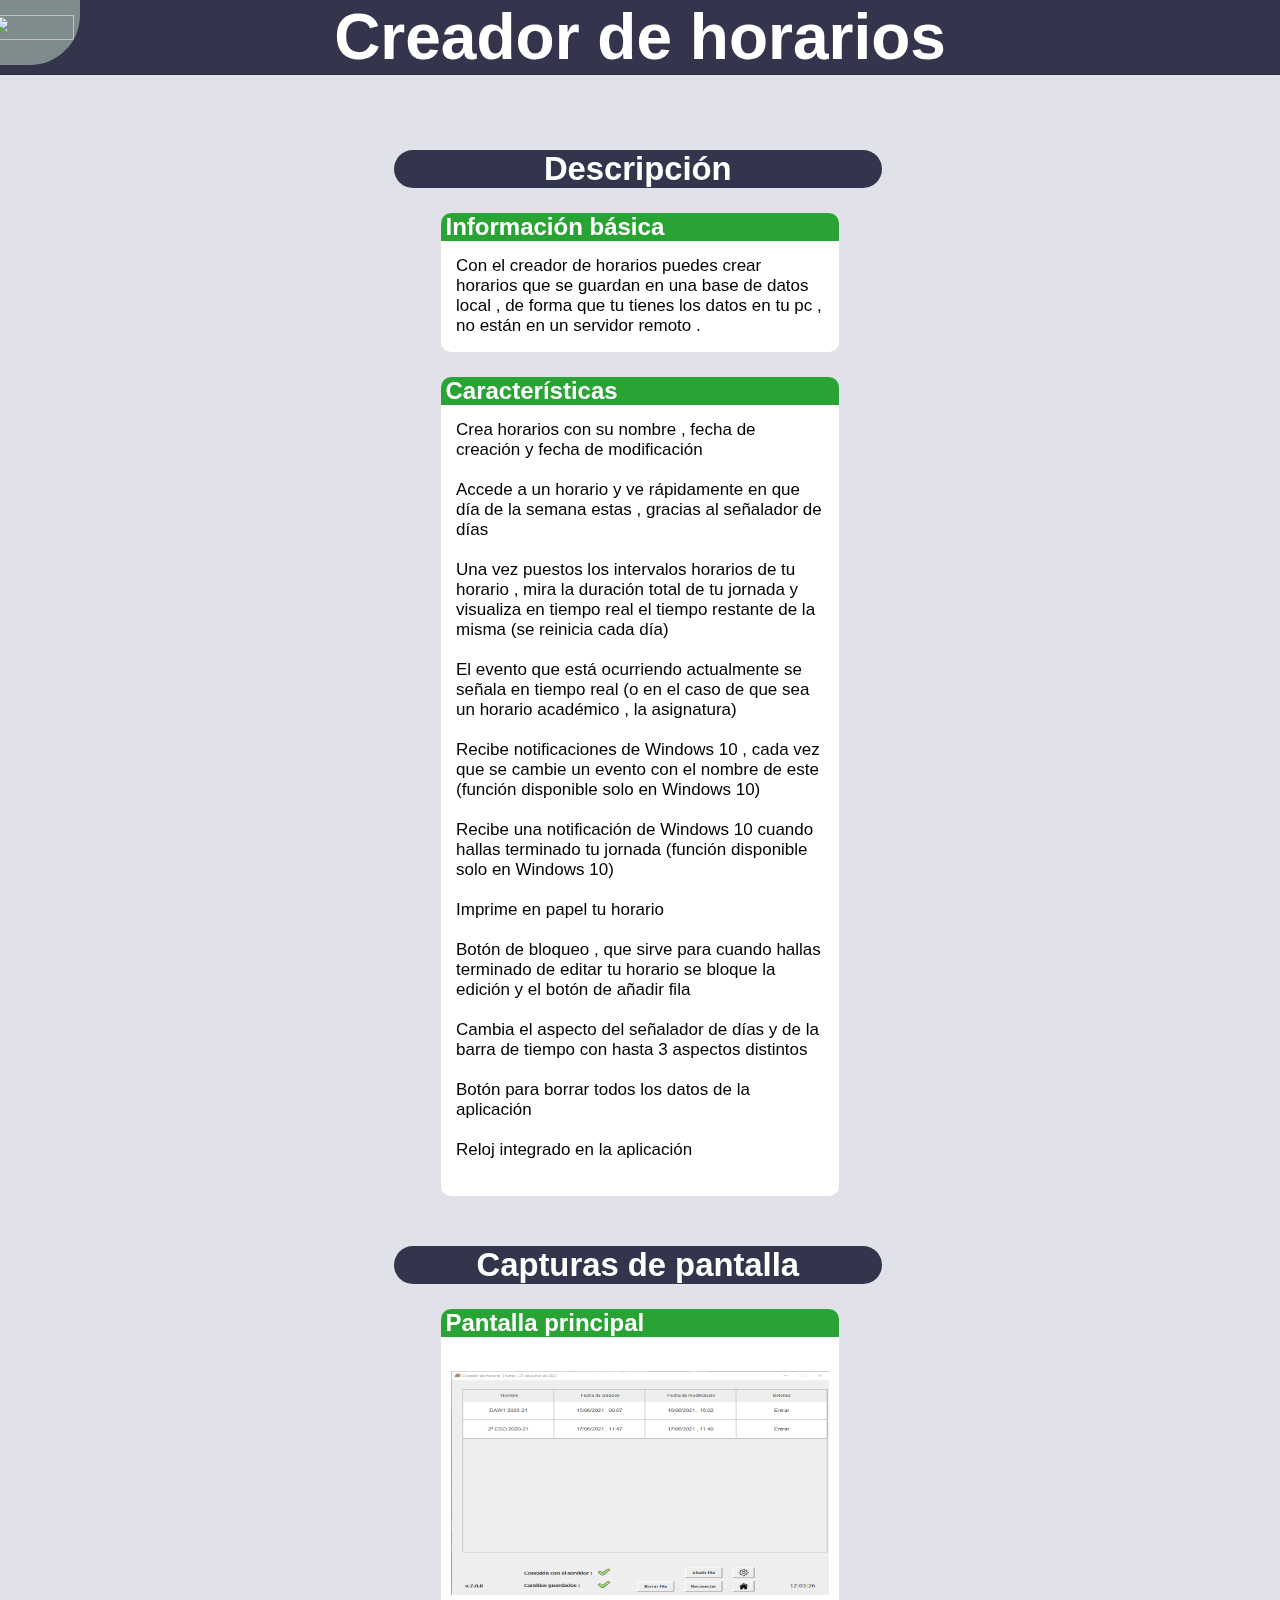
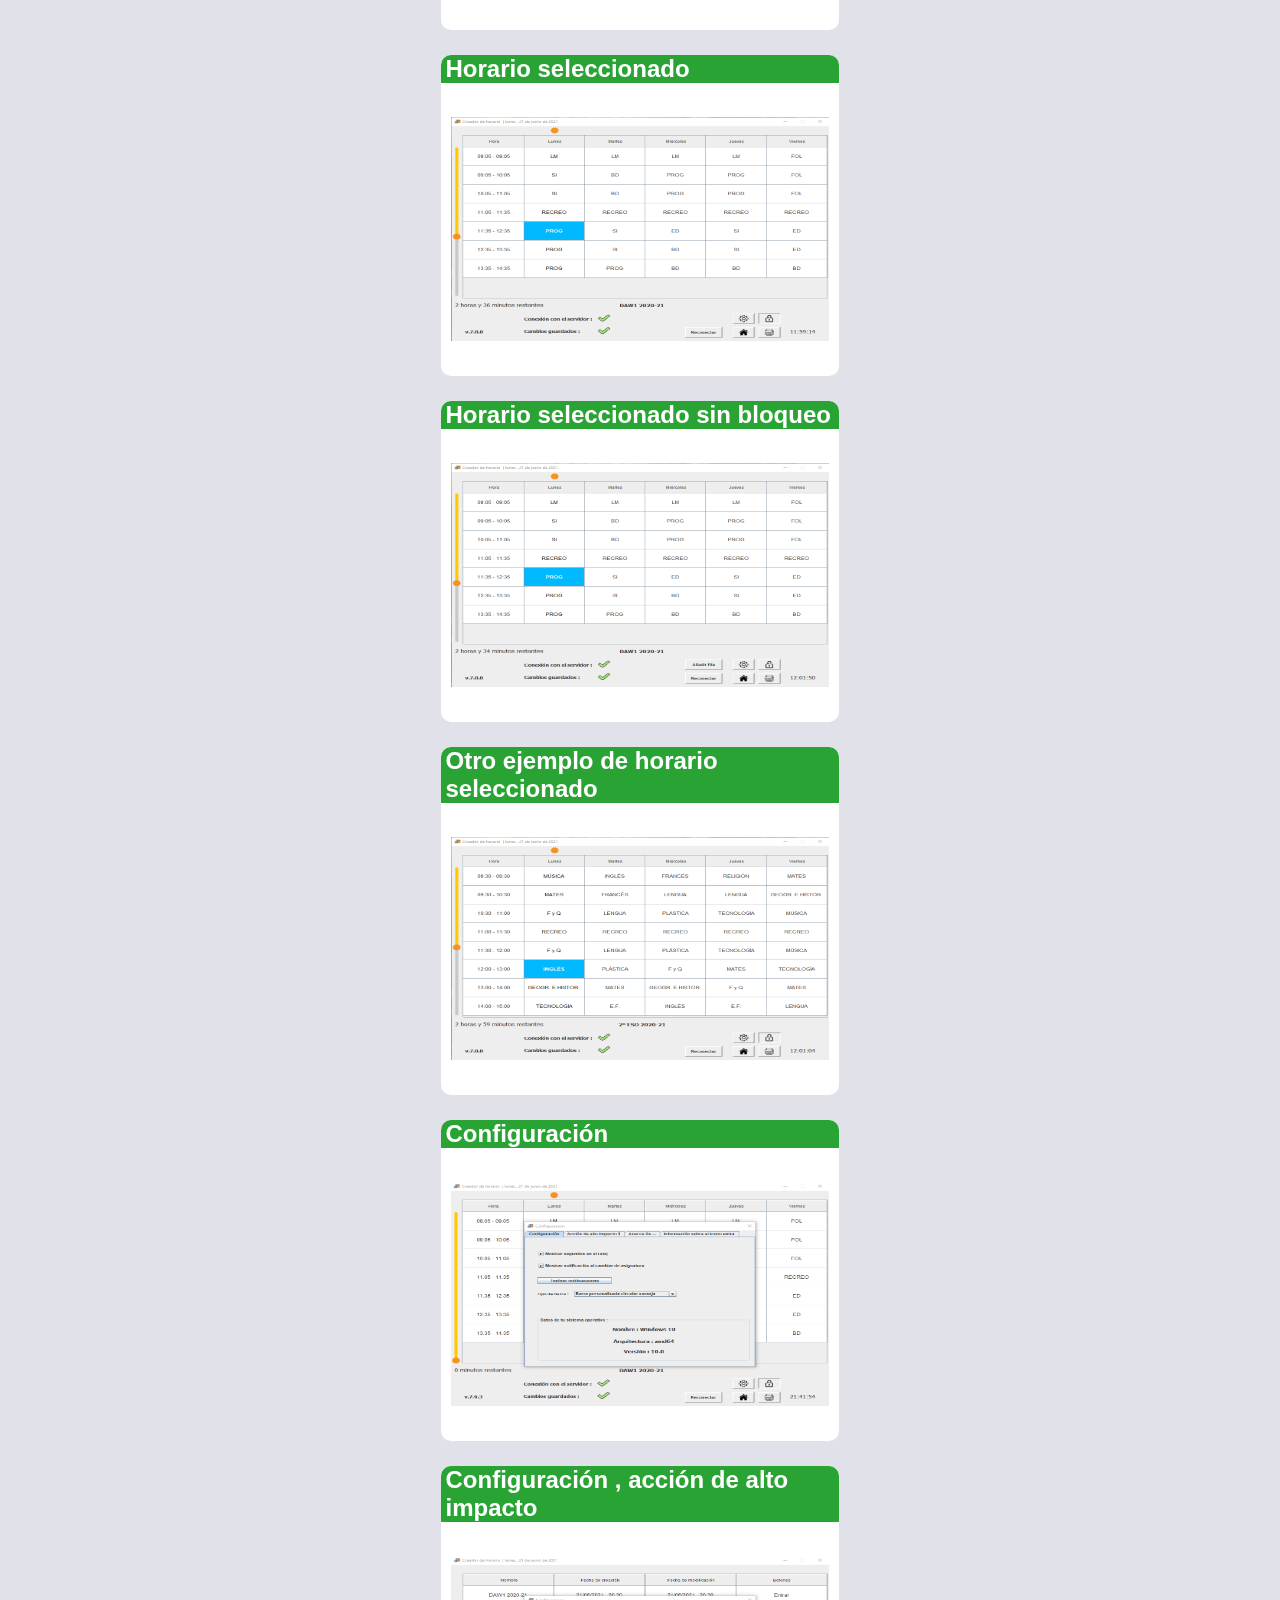
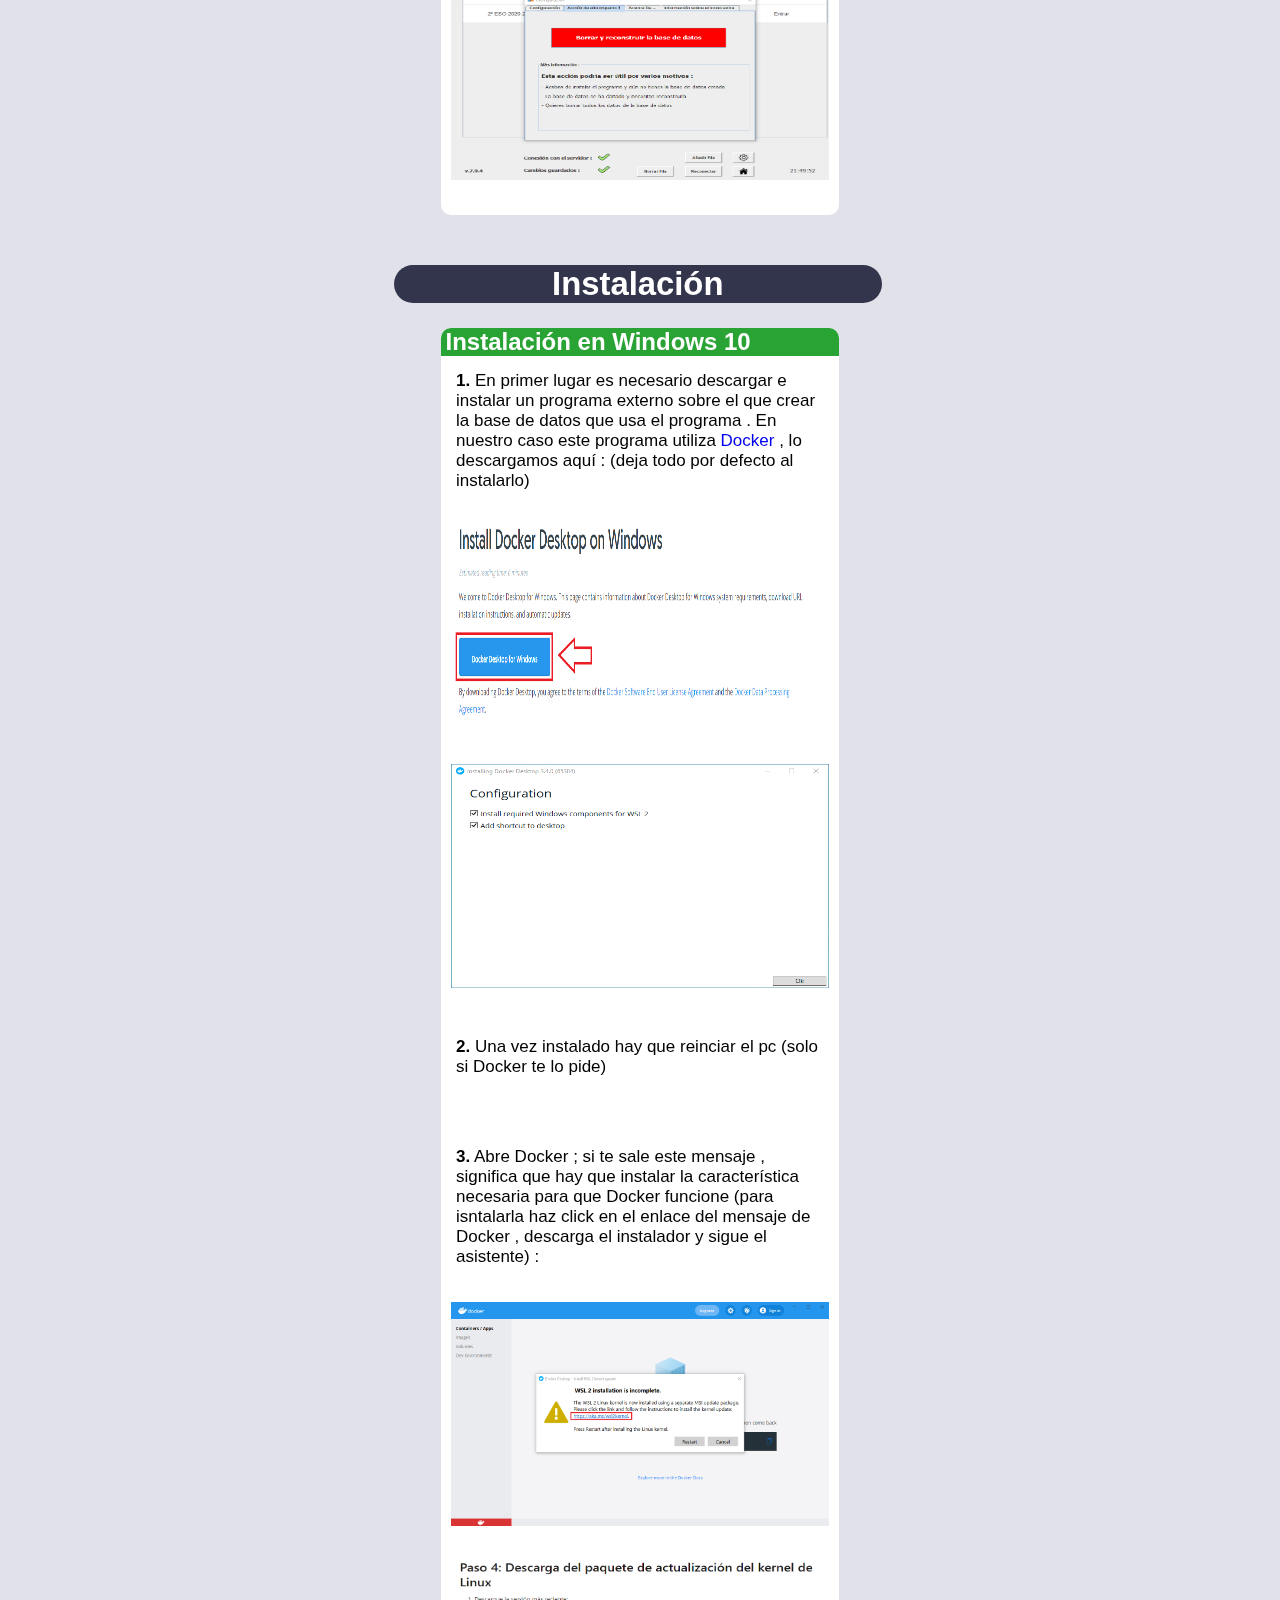
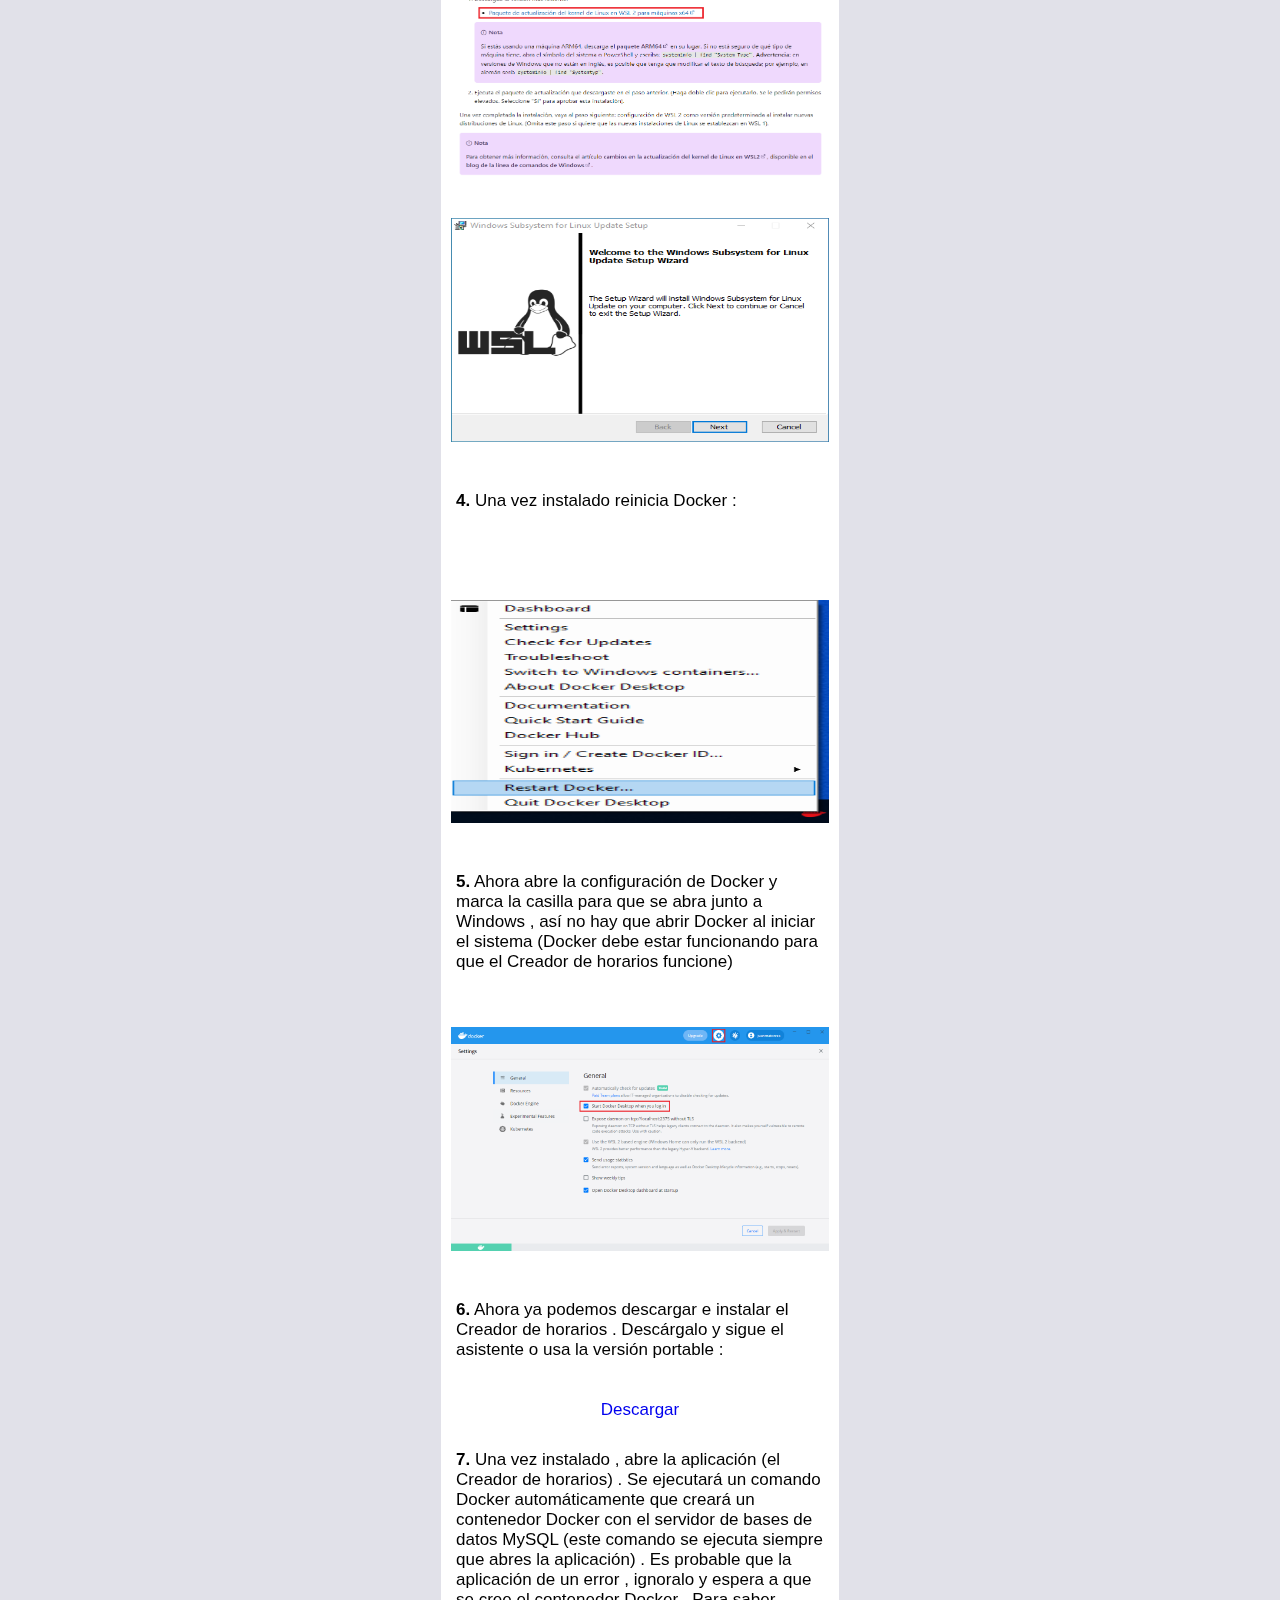
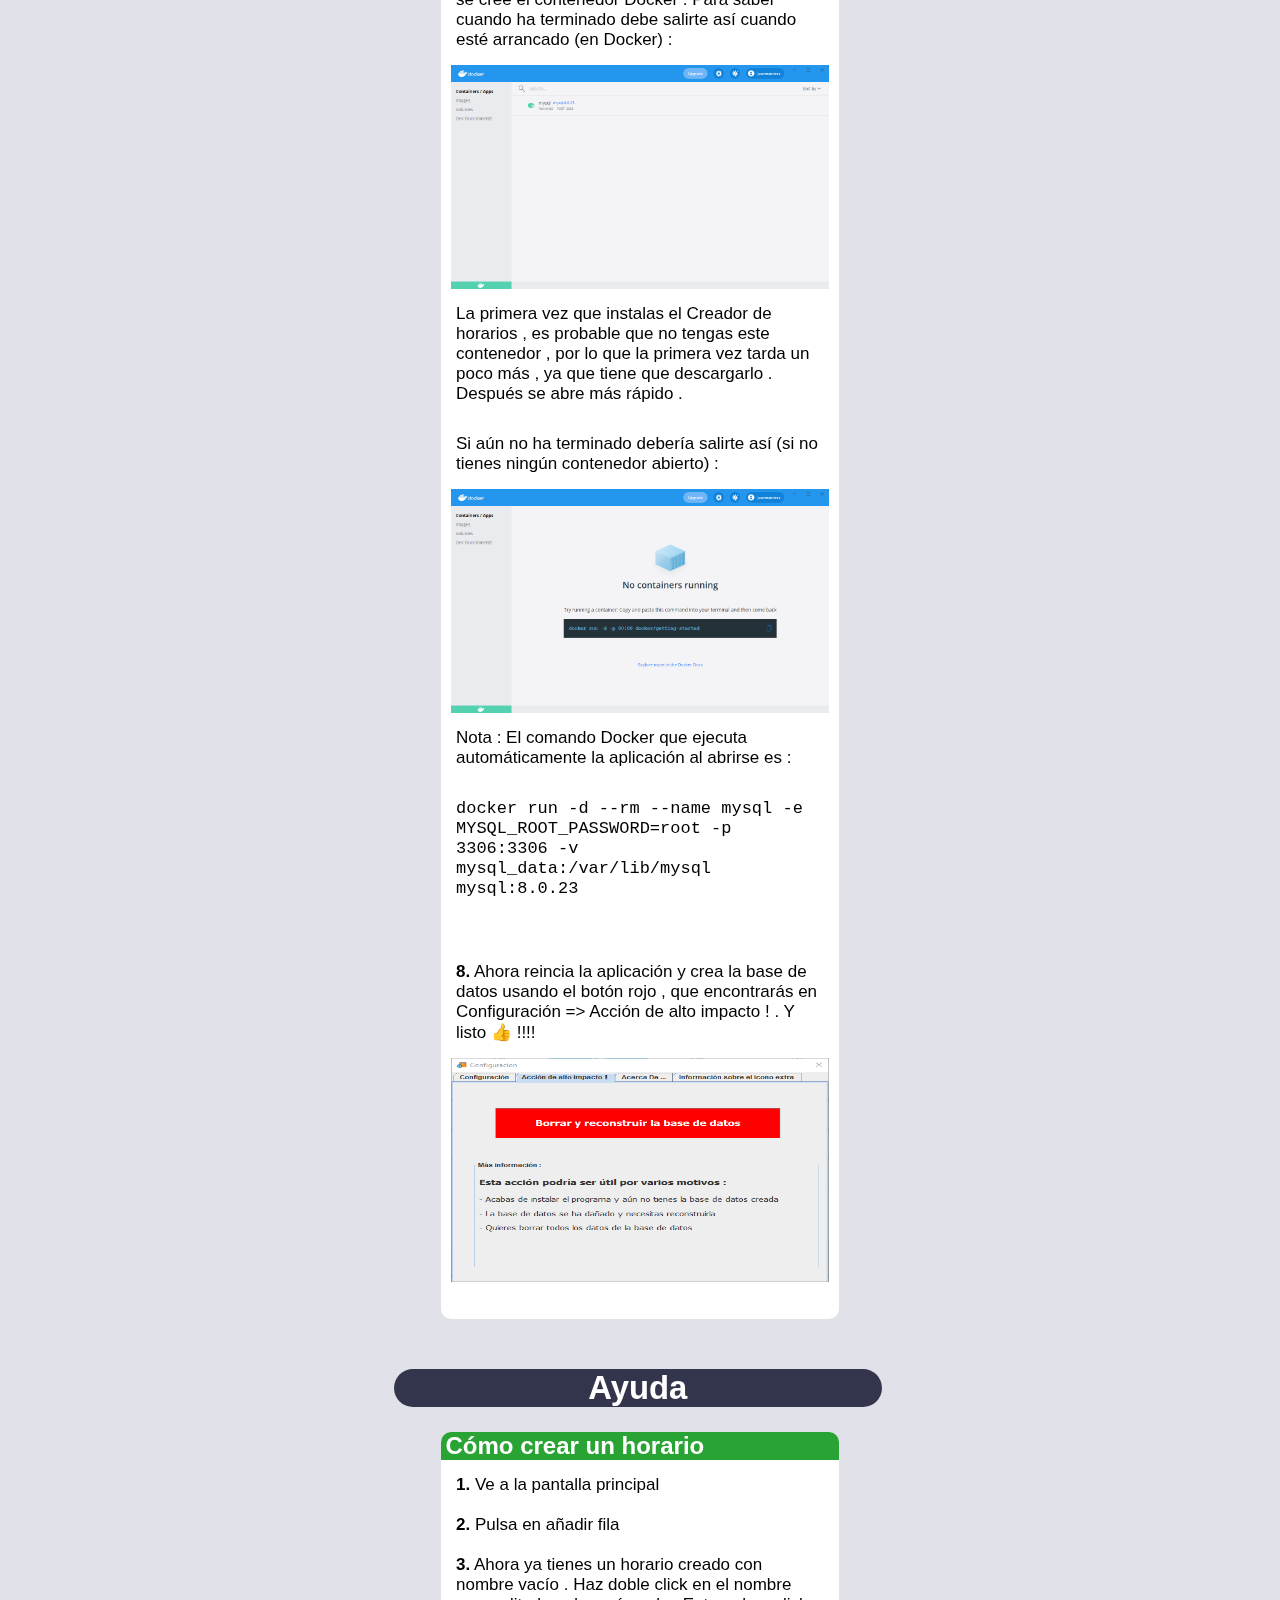
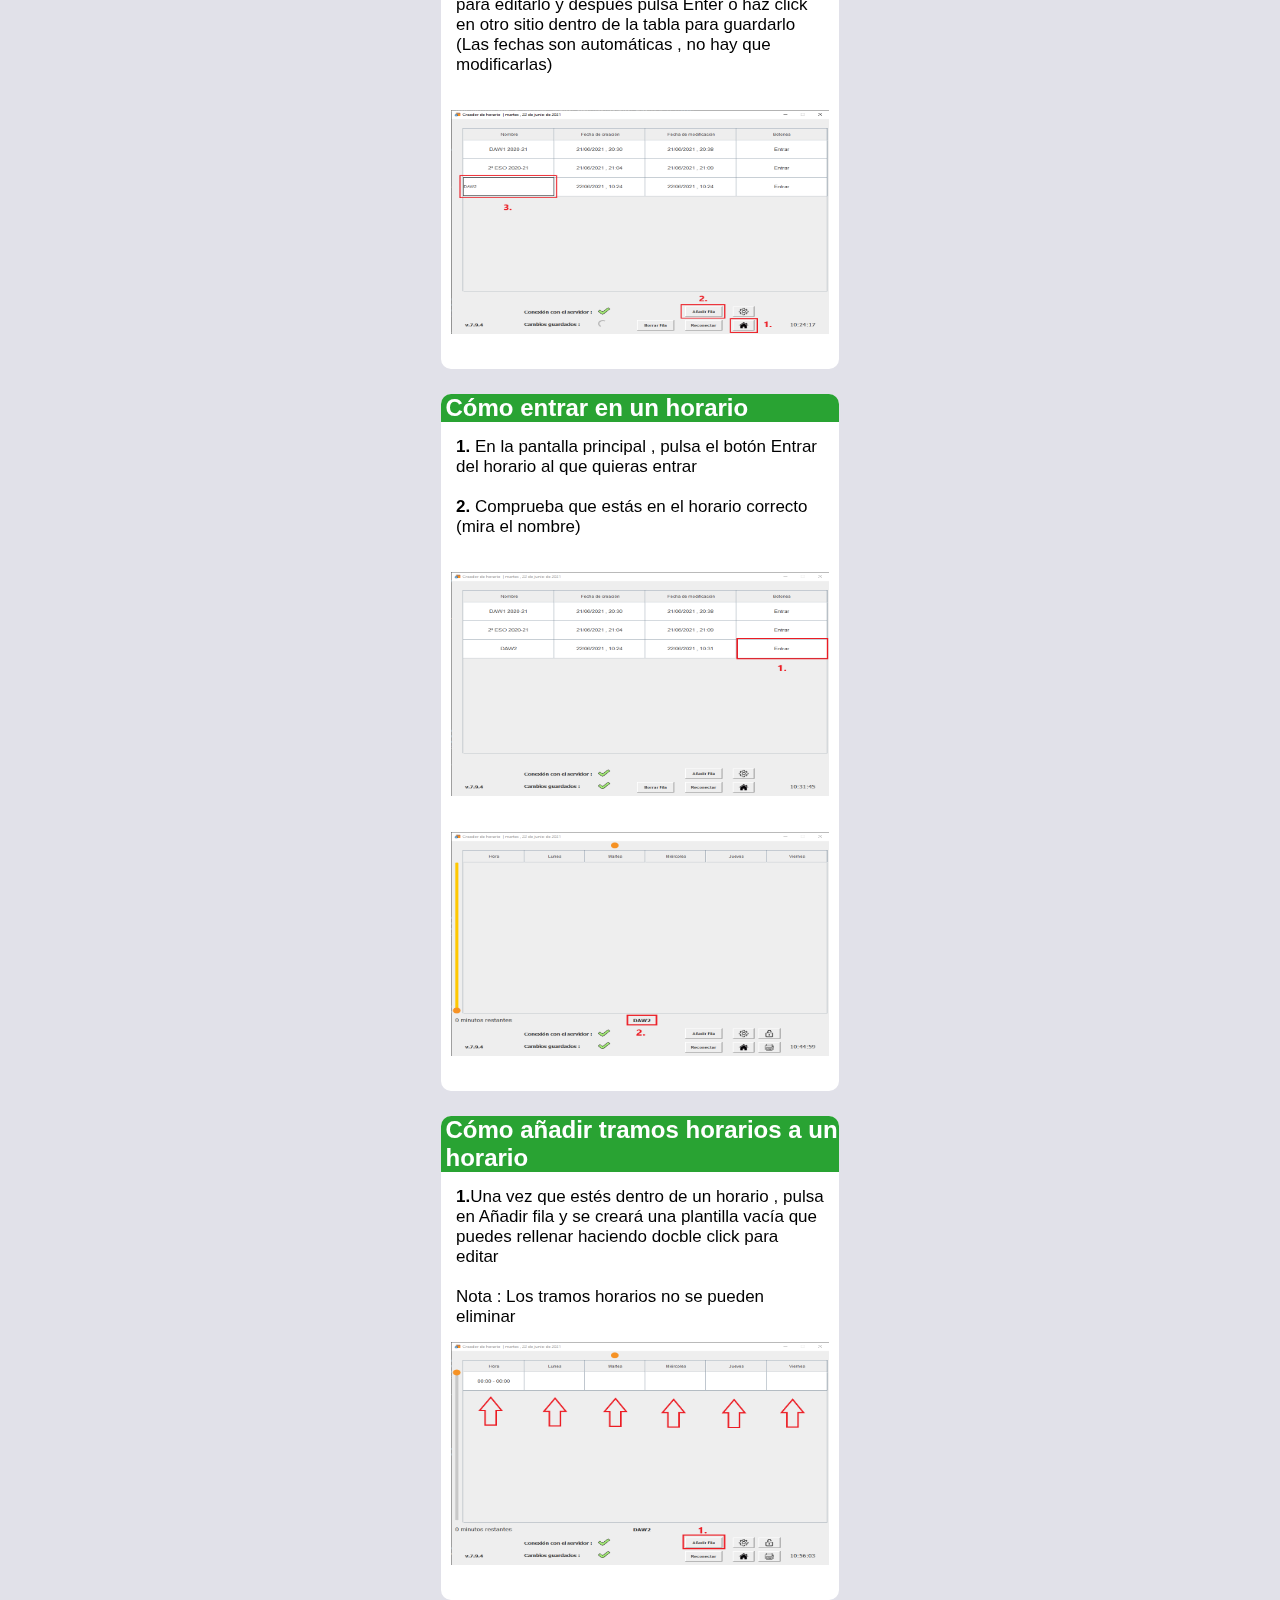
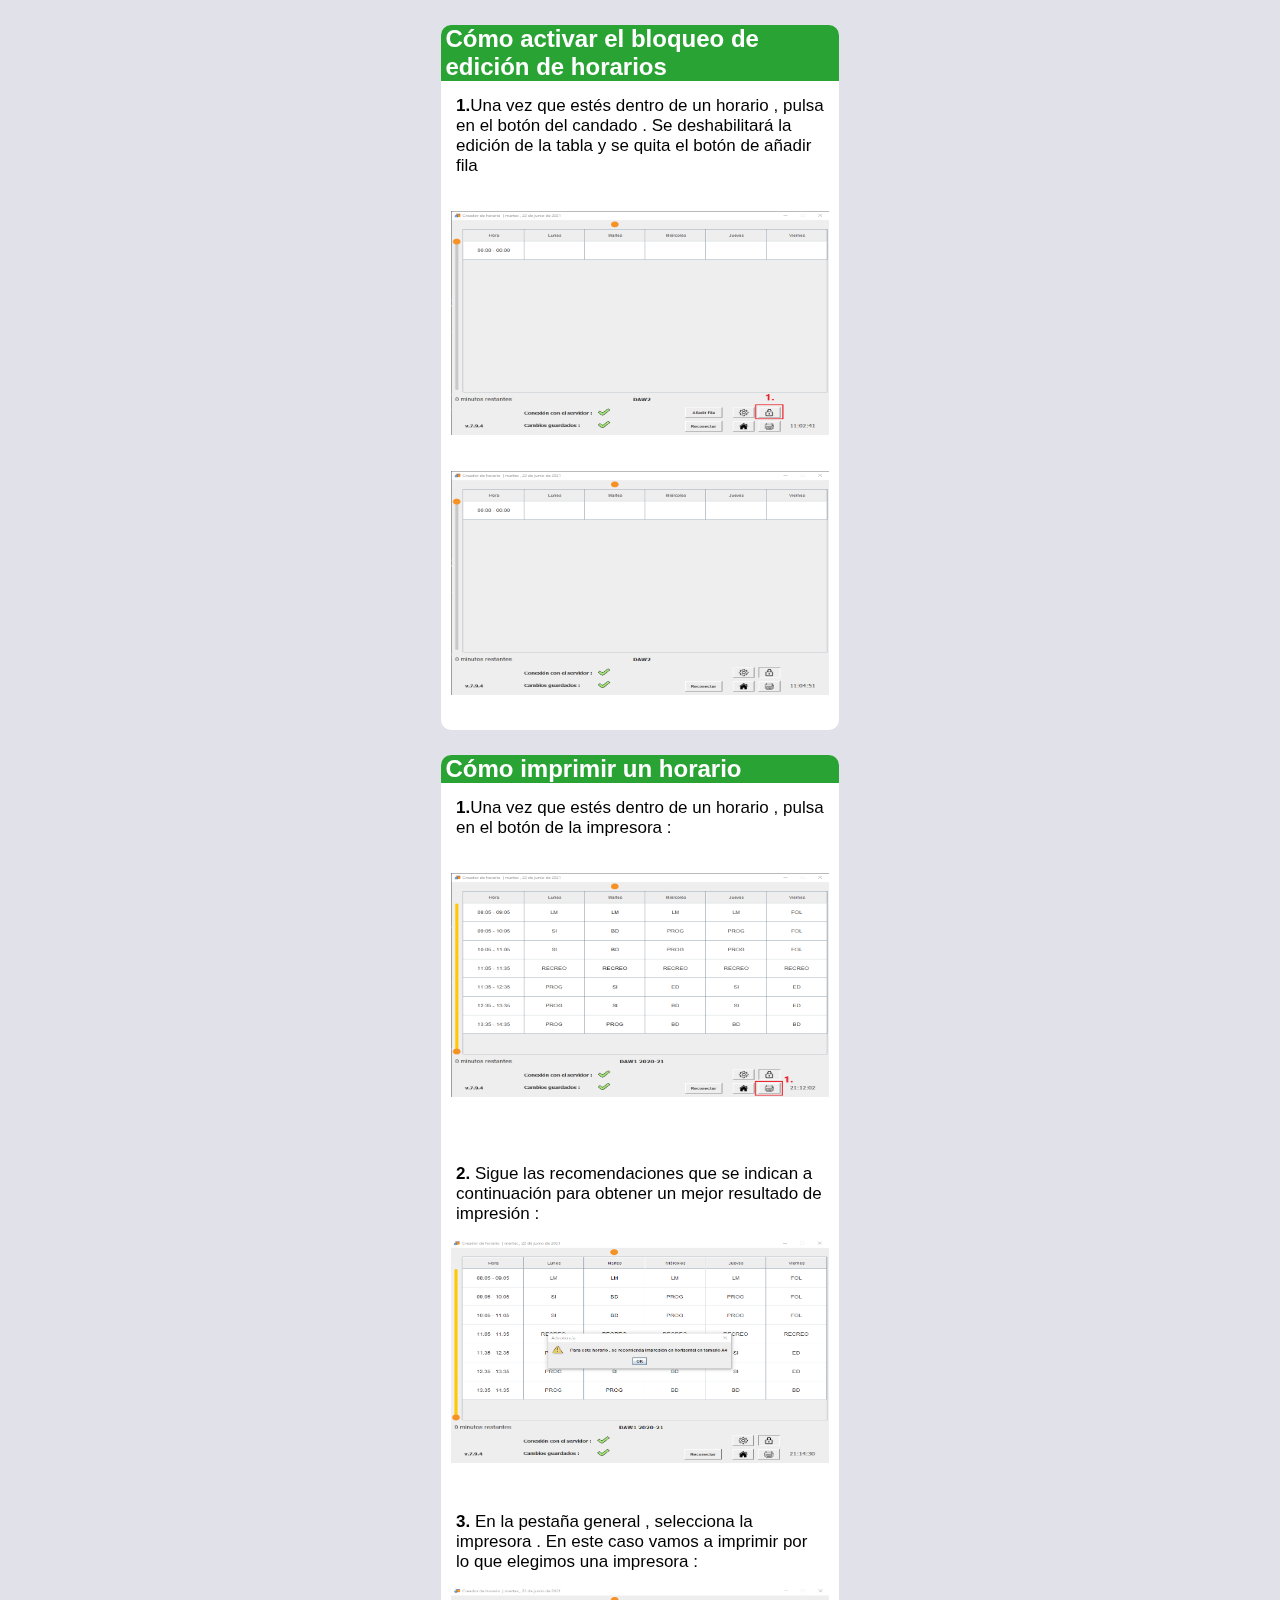
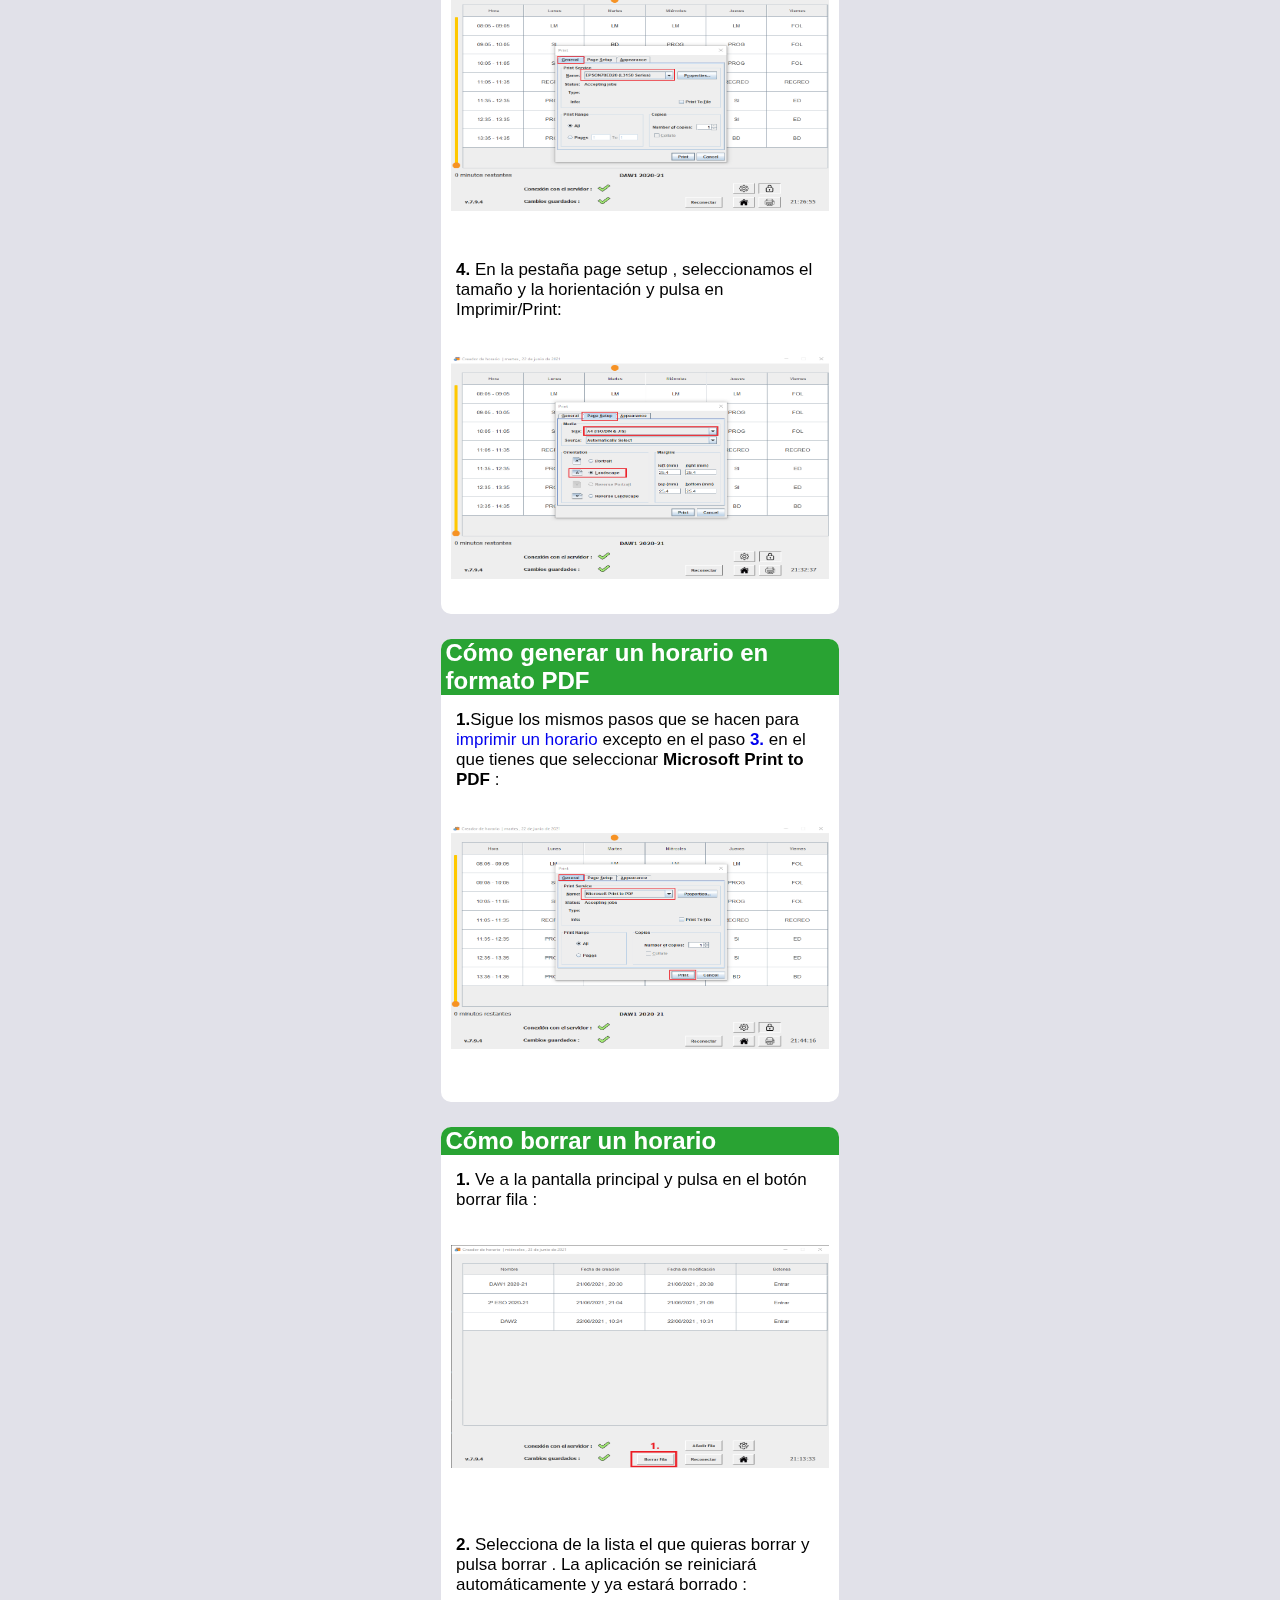
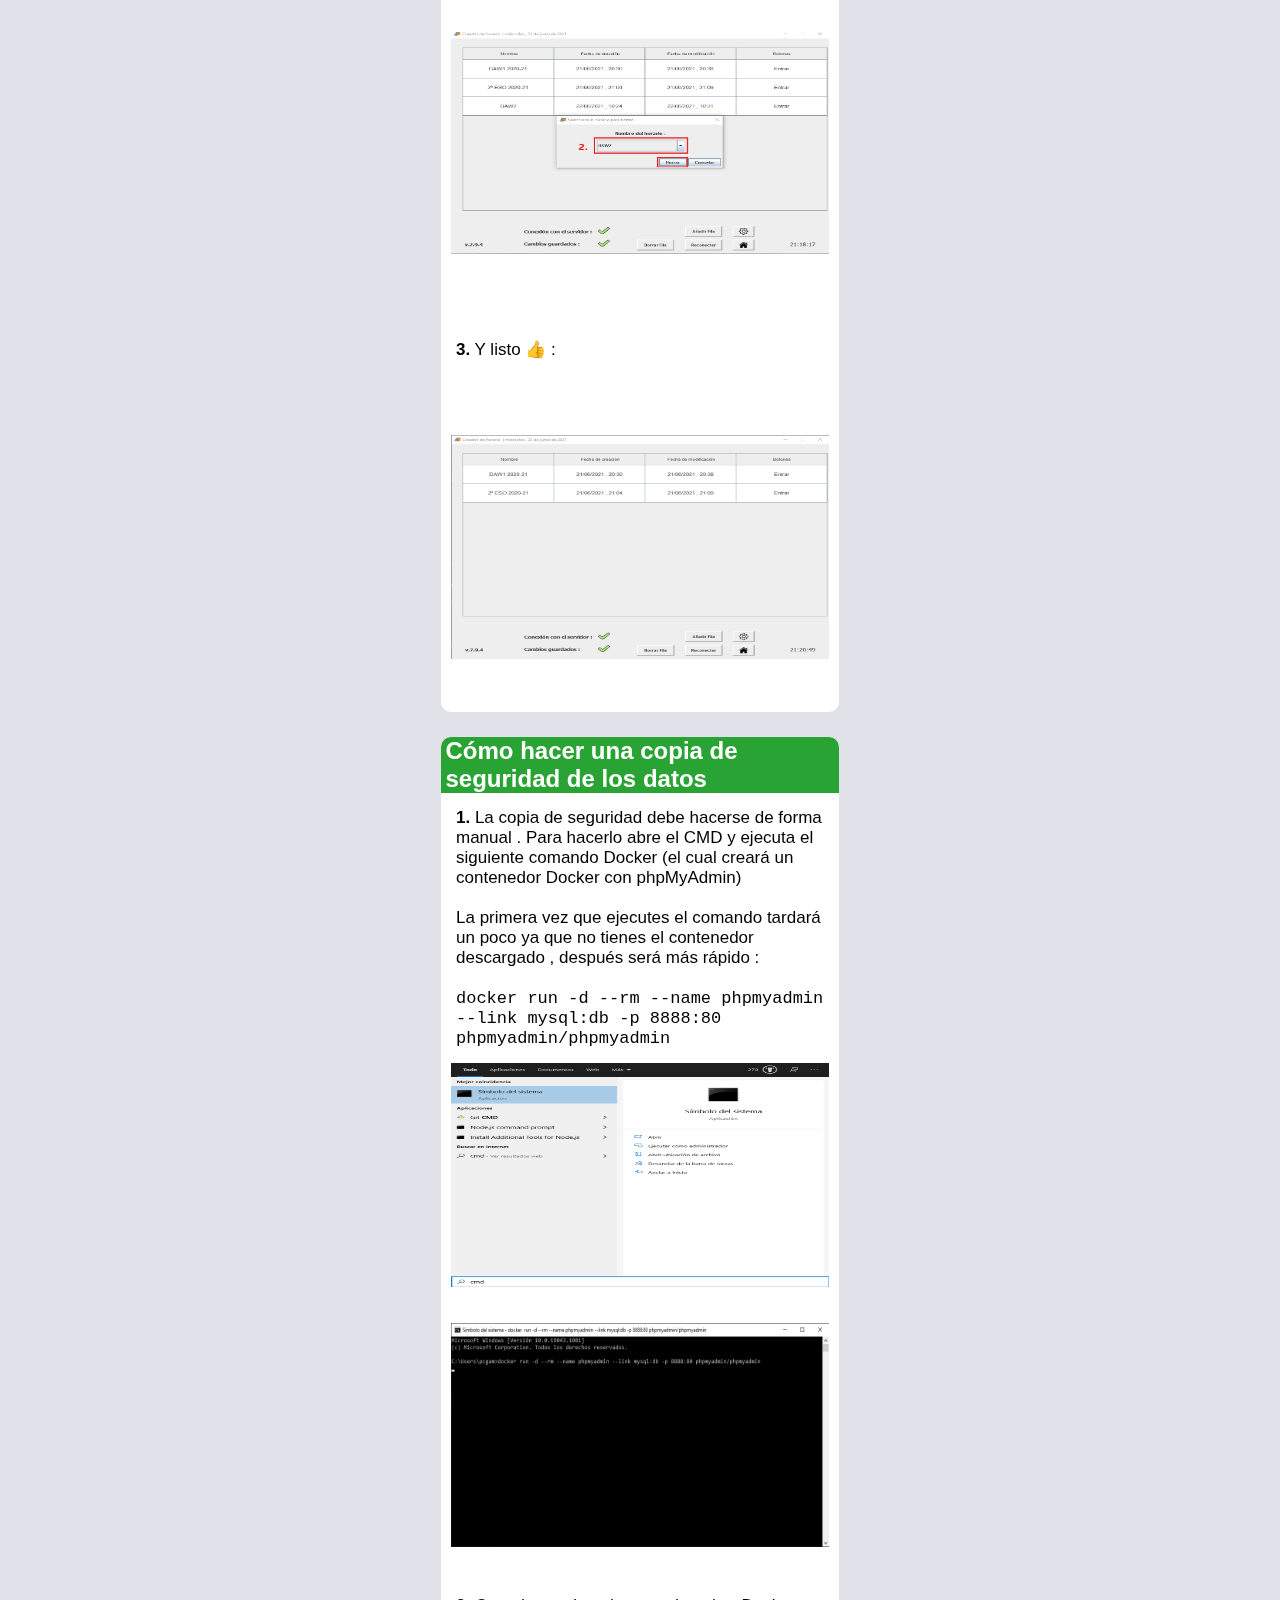
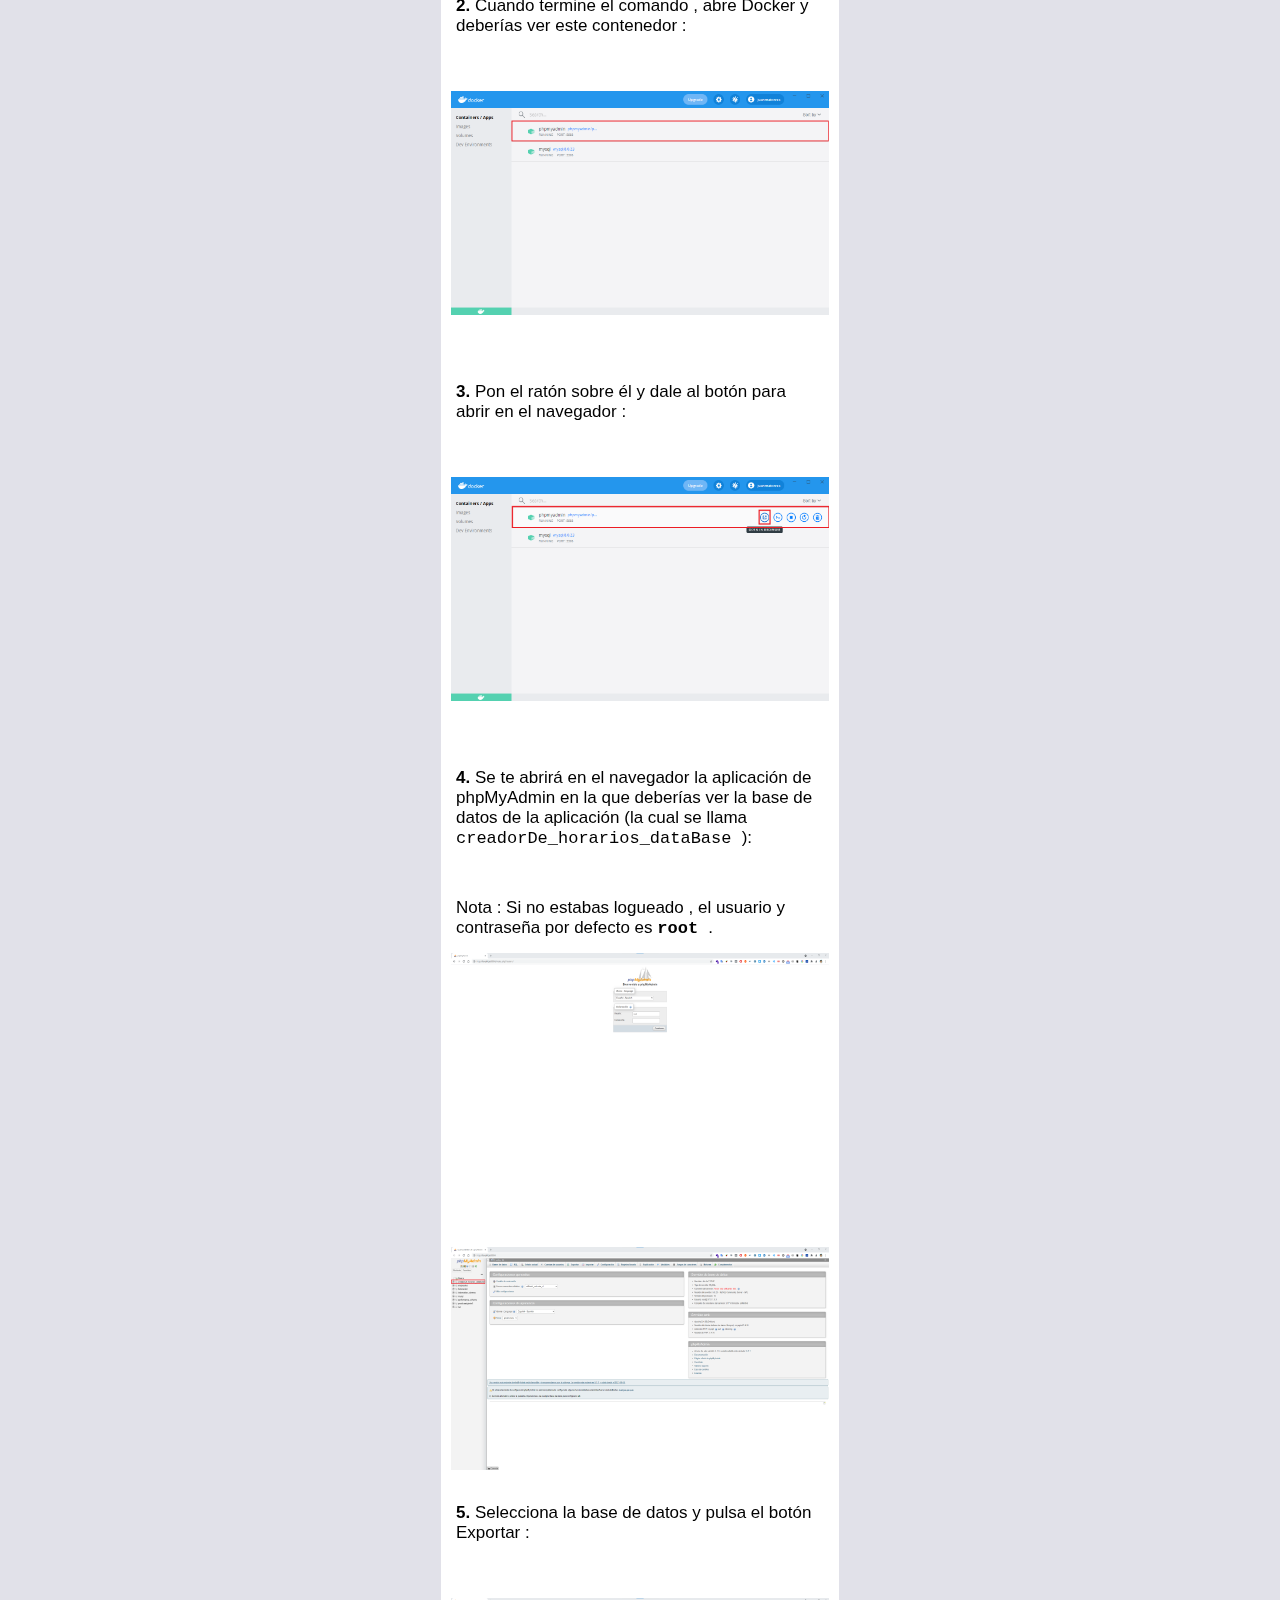
==== index.html @ f3197ffd "Cambio del nombre del archivo principal a index" ====
<!DOCTYPE html>
<html lang="es">

<head>
  <meta charset="utf-8">
  <title> Creador de horarios </title>
  <meta name="viewport"
    content="width=device-width, user-scalable=no, initial-scale=1.0, maximum-scale=1.0, minimum-scale=1.0">
  <!-- Permite escalado para dispositivos móviles -->
  <link href="css/index.css" rel="stylesheet" /> <!-- Css info (nativo) -->
  <link href="../../../../iconos/fontello-3a405396/css/fontello.css" rel="stylesheet" /> 
  <link href="../../../../iconos/iconos concretos/fontello/fontello-3d7dc9c8/css/fontello.css" rel="stylesheet" /> 
  <link rel="stylesheet" href="../../../../iconos/uicons-regular-rounded/css/uicons-regular-rounded.css">
  <link rel="stylesheet" href="css/pushbar.css"> <!-- https://oncebot.github.io/pushbar.js/ -->
  <link rel="stylesheet" href="css/venobox.css" type="text/css" media="screen" /> <!-- https://veno.es/venobox/ -->


  <link rel="icon" type="image/ico" href="creadorDeHorarios.ico" />

  <script type="text/javascript" src="js/jquery-latest.min.js"></script> <!-- http://code.jquery.com/jquery-latest.min.js -->
</head>

<body>



<h1>Creador de horarios</h1>
<div class="menu">
  

  <nav class="icono">
    <ul>
        <li> <img id="boton_menu" class="boton_menu" data-pushbar-target="indice_de_contenidos" src="../../images/menu.svg" >  </li>
        
        <!-- <li class="boton_menu" > <a href="#" id="boton_menu"> &#926; </a> </li> -->
    </ul>
  </nav>

</div>




<!-- Indice grande -->
<div class="indice_grande">
  <ul>
    <li class="estilos_lista">
      <p> <a href="#Descripción"> Descripción</a> </p>
      <ul class="sublista">
        <li class="estilos_lista"> <a href="#informacion_basica"> Información básica </a></li>
        <li class="estilos_lista"> <a href="#caracteristicas"> Características </a></li>
      </ul>
    </li>
    <li class="estilos_lista">
      <p> <a href="#Capturas de pantalla"> Capturas de pantalla </a> </p>
      <ul class="sublista">
        <li class="estilos_lista"> <a href="#pantalla_principal"> Pantalla principal </a></li>
        <li class="estilos_lista"> <a href="#horario_seleccionado"> Horario seleccionado </a></li>
        <li class="estilos_lista"> <a href="#horario_seleccionado_sin_bloqueo"> Horario seleccionado sin bloqueo </a></li>
        <li class="estilos_lista"> <a href="#otro_ejemplo_de_horario_seleccionado"> Otro ejemplo de horario seleccionado </a></li>
        <li class="estilos_lista"> <a href="#configuracion"> Configuración </a></li>
        <li class="estilos_lista"> <a href="#configuracion_accion_de_alto_impacto"> Configuración , acción de alto impacto </a></li>
      </ul>
    </li>
    <li class="estilos_lista">
      <p> <a href="#Instalación"> Instalación </a> </p>
      <ul class="sublista">
        <li class="estilos_lista"> <a href="#instalacion_en_Windows_10"> Instalación en Windows 10 </a></li>
      </ul>
    </li>
    <li class="estilos_lista"> <p> <a href="#Descargar"> Descargar  </a> </p> </li>
    <li class="estilos_lista">
      <p> <a href="#Ayuda"> Ayuda </a> </p>
      <ul class="sublista">
        <li class="estilos_lista"> <a href="#como_crear_un_horario"> Cómo crear un horario </a></li>
        <li class="estilos_lista"> <a href="#como_entrar_en_un_horario"> Cómo entrar en un horario</a></li>
        <li class="estilos_lista"> <a href="#como_añadir_tramos_horarios_a_un_horario"> Cómo añadir tramos horarios a un horario </a></li>
        <li class="estilos_lista"> <a href="#como_activar_el_bloqueo_de_edición_de_horarios"> Cómo activar el bloqueo de edición de horarios </a></li>
        <li class="estilos_lista"> <a href="#como_imprimir_un_horario"> Cómo imprimir un horario </a></li>
        <li class="estilos_lista"> <a href="#como_generar_un_horario_en_formato_PDF"> Cómo generar un horario en formato PDF </a></li>
        <li class="estilos_lista"> <a href="#como_borrar_un_horario"> Cómo borrar un horario </a></li>
        <li class="estilos_lista"> <a href="#como_hacer_una_copia_de_seguridad_de_los_datos"> Cómo hacer una copia de seguridad de los datos </a></li>
        <li class="estilos_lista"> <a href="#como_restaurar_una_copia_de_seguridad"> Cómo restaurar una copia de seguridad </a></li>
      </ul>
    </li>
    <li class="estilos_lista">
      <p> <a href="#Demo"> Demo </a> </p>
      <ul class="sublista">
        <li class="estilos_lista"> <a href="#datos_de_ejemplo"> Datos de ejemplo </a></li>
        <li class="estilos_lista"> <a href="#ejemplo_de_PDF_generados_con_la_aplicación"> Ejemplo de PDF generados con la aplicación </a></li>
      </ul>
    </li>
    <li class="estilos_lista">
      <p> <a href="#historial_de_actualizaciones"> Historial de actualizaciones </a> </p>
      <ul class="sublista">
        <li class="estilos_lista"> <a href="#versiones"> Versiones </a></li>
        <li class="estilos_lista"> <a href="#version_actual"> Versión actual </a></li>
      </ul>
    </li>
    <li class="estilos_lista">
      <p> <a href="#Licencia"> Licencia </a> </p>
      <ul class="sublista">
        <li class="estilos_lista"> <a href="#informacion_sobre_la_licencia"> Información sobre la licencia </a></li>
      </ul>
    </li>
    <li class="estilos_lista">
      <p> <a href="#Autor"> Autor </a> </p>
      <ul class="sublista">
        <li class="estilos_lista"> <a href="#Juan_Manuel_Torres_Martinez"> Juan Manuel Torres Martínez </a></li>
      </ul>
    </li>
  </ul>
  

  
</div>

  
  <!-- Indice mini -->
  <div data-pushbar-id="indice_de_contenidos" data-pushbar-direction="left">
    
    <div class="indice">
      <div class="boton_cerrar">
        <button data-pushbar-close id="cerrar">Cerrar</button>
      </div>
      
      <ul>
        <li class="estilos_lista">
          <p> <a href="#Descripción" onclick="cerrarPanel()"> Descripción</a> </p>
          <ul class="sublista">
            <li class="estilos_lista"> <a href="#informacion_basica" onclick="cerrarPanel()"> Información básica </a></li>
            <li class="estilos_lista"> <a href="#caracteristicas" onclick="cerrarPanel()"> Características </a></li>
          </ul>
        </li>
        <li class="estilos_lista">
          <p> <a href="#Capturas de pantalla" onclick="cerrarPanel()"> Capturas de pantalla </a> </p>
          <ul class="sublista">
            <li class="estilos_lista"> <a href="#pantalla_principal" onclick="cerrarPanel()"> Pantalla principal </a></li>
            <li class="estilos_lista"> <a href="#horario_seleccionado" onclick="cerrarPanel()"> Horario seleccionado </a></li>
            <li class="estilos_lista"> <a href="#horario_seleccionado_sin_bloqueo" onclick="cerrarPanel()"> Horario seleccionado sin bloqueo </a></li>
            <li class="estilos_lista"> <a href="#otro_ejemplo_de_horario_seleccionado" onclick="cerrarPanel()"> Otro ejemplo de horario seleccionado </a></li>
            <li class="estilos_lista"> <a href="#configuracion" onclick="cerrarPanel()"> Configuración </a></li>
            <li class="estilos_lista"> <a href="#configuracion_accion_de_alto_impacto" onclick="cerrarPanel()"> Configuración , acción de alto impacto </a></li>
          </ul>
        </li>
        <li class="estilos_lista">
          <p> <a href="#Instalación" onclick="cerrarPanel()"> Instalación </a> </p>
          <ul class="sublista">
            <li class="estilos_lista"> <a href="#instalacion_en_Windows_10" onclick="cerrarPanel()"> Instalación en Windows 10 </a></li>
          </ul>
        </li>
        <li class="estilos_lista"> <p> <a href="#Descargar" onclick="cerrarPanel()"> Descargar  </a> </p> </li>
        <li class="estilos_lista">
          <p> <a href="#Ayuda" onclick="cerrarPanel()"> Ayuda </a> </p>
          <ul class="sublista">
            <li class="estilos_lista"> <a href="#como_crear_un_horario" onclick="cerrarPanel()"> Cómo crear un horario </a></li>
            <li class="estilos_lista"> <a href="#como_entrar_en_un_horario" onclick="cerrarPanel()"> Cómo entrar en un horario</a></li>
            <li class="estilos_lista"> <a href="#como_añadir_tramos_horarios_a_un_horario" onclick="cerrarPanel()"> Cómo añadir tramos horarios a un horario </a></li>
            <li class="estilos_lista"> <a href="#como_activar_el_bloqueo_de_edición_de_horarios" onclick="cerrarPanel()"> Cómo activar el bloqueo de edición de horarios </a></li>
            <li class="estilos_lista"> <a href="#como_imprimir_un_horario" onclick="cerrarPanel()"> Cómo imprimir un horario </a></li>
            <li class="estilos_lista"> <a href="#como_generar_un_horario_en_formato_PDF" onclick="cerrarPanel()"> Cómo generar un horario en formato PDF </a></li>
            <li class="estilos_lista"> <a href="#como_borrar_un_horario" onclick="cerrarPanel()"> Cómo borrar un horario </a></li>
            <li class="estilos_lista"> <a href="#como_hacer_una_copia_de_seguridad_de_los_datos" onclick="cerrarPanel()"> Cómo hacer una copia de seguridad de los datos </a></li>
            <li class="estilos_lista"> <a href="#como_restaurar_una_copia_de_seguridad" onclick="cerrarPanel()"> Cómo restaurar una copia de seguridad </a></li>
          </ul>
        </li>
        <li class="estilos_lista">
          <p> <a href="#Demo" onclick="cerrarPanel()"> Demo </a> </p>
          <ul class="sublista">
            <li class="estilos_lista"> <a href="#datos_de_ejemplo" onclick="cerrarPanel()"> Datos de ejemplo </a></li>
            <li class="estilos_lista"> <a href="#ejemplo_de_PDF_generados_con_la_aplicación" onclick="cerrarPanel()"> Ejemplo de PDF generados con la aplicación </a></li>
          </ul>
        </li>
        <li class="estilos_lista">
          <p> <a href="#historial_de_actualizaciones" onclick="cerrarPanel()"> Historial de actualizaciones </a> </p>
          <ul class="sublista">
            <li class="estilos_lista"> <a href="#versiones" onclick="cerrarPanel()"> Versiones </a></li>
            <li class="estilos_lista"> <a href="#version_actual" onclick="cerrarPanel()"> Versión actual </a></li>
          </ul>
        </li>
        <li class="estilos_lista">
          <p> <a href="#Licencia" onclick="cerrarPanel()"> Licencia </a> </p>
          <ul class="sublista">
            <li class="estilos_lista"> <a href="#informacion_sobre_la_licencia" onclick="cerrarPanel()"> Información sobre la licencia </a></li>
          </ul>
        </li>
        <li class="estilos_lista">
          <p> <a href="#Autor" onclick="cerrarPanel()"> Autor </a> </p>
          <ul class="sublista">
            <li class="estilos_lista"> <a href="#Juan_Manuel_Torres_Martinez" onclick="cerrarPanel()"> Juan Manuel Torres Martínez </a></li>
          </ul>
        </li>
      </ul>
      
  
      
    </div>
  </div>


  <section class="separacion_entre_cajones primera_separacion">
    <a name="Descripción"></a>
    <h2>Descripción</h2>
    <!-- 
    <article>
      <h3> Licencia general </h3>

      <p><a href="https://file000.flaticon.com/downloads/license/license.pdf" target="blanck"> Ver
        </a></p>
    </article>
    -->
    <article>
      <a name="informacion_basica"></a>
      <h3>Información básica  </h3>
     
      <p>
        Con el creador de horarios puedes crear horarios que se guardan en una base de datos local , de forma que tu tienes los datos en tu pc , no están en un servidor remoto .
      </p>
    
    </article>

    <article>
      <a name="caracteristicas"></a>
      <h3> Características </h3>
      <p>
        <i class="fi-rr-minus-small"></i> Crea horarios con su nombre , fecha de creación y fecha de modificación <br/><br/>
        <i class="fi-rr-minus-small"></i> Accede a un horario y ve rápidamente en que día de la semana estas , gracias al señalador de días <br/><br/>
        <i class="fi-rr-minus-small"></i> Una vez puestos los intervalos horarios de tu horario , mira la duración total de tu jornada y visualiza en tiempo real el tiempo restante de la misma (se reinicia cada día) <br/><br/>
        <i class="fi-rr-minus-small"></i> El evento que está ocurriendo actualmente se señala en tiempo real (o en el caso de que sea un horario académico , la asignatura) <br/><br/>
        <i class="fi-rr-minus-small"></i> Recibe notificaciones de Windows 10 , cada vez que se cambie un evento con el nombre de este (función disponible solo en Windows 10) <br/><br/>
        <i class="fi-rr-minus-small"></i> Recibe una notificación de Windows 10 cuando hallas terminado tu jornada (función disponible solo en Windows 10) <br/><br/>
        <i class="fi-rr-minus-small"></i> Imprime en papel tu horario <br/><br/>
        <i class="fi-rr-minus-small"></i> Botón de bloqueo , que sirve para cuando hallas terminado de editar tu horario se bloque la edición y el botón de añadir fila <br/><br/>
        <i class="fi-rr-minus-small"></i> Cambia el aspecto del señalador de días y de la barra de tiempo con hasta 3 aspectos distintos <br/><br/>
        <i class="fi-rr-minus-small"></i> Botón para borrar todos los datos de la aplicación <br/><br/>
        <i class="fi-rr-minus-small"></i> Reloj integrado en la aplicación <br/><br/>
      </p>
    </article>

    
  </section>

  <section class="separacion_entre_cajones">
    <a name="Capturas de pantalla"></a>
    <h2>Capturas de pantalla</h2>
    <article>
      <a name="pantalla_principal"></a>
      <h3> Pantalla principal </h3>
      <p> 
        
        <div class="imagenes">
          <a class="venobox" href="Capturas CreadorDeHorarios/Pantalla principal.png"> <img src="Capturas CreadorDeHorarios/Pantalla principal.png" />  </a> 
        </div>

      </p>


     
    </article>

    <article>
      <a name="horario_seleccionado"></a>
       <h3>Horario seleccionado</h3>
      <p>
        <div class="imagenes">
          <a class="venobox" href="Capturas CreadorDeHorarios/Horario Seleccionado.png">  <img src="Capturas CreadorDeHorarios/Horario Seleccionado.png"/>  </a> 
         
        </div>
      </p>
    </article>

    <article>
      <a name="horario_seleccionado_sin_bloqueo"></a>
      <h3>Horario seleccionado sin bloqueo</h3>
     <p>
       <div class="imagenes">
        <a class="venobox" href="Capturas CreadorDeHorarios/Horario Seleccionado sin bloqueo.png"> <img src="Capturas CreadorDeHorarios/Horario Seleccionado sin bloqueo.png"/>  </a> 
         
       </div>
     </p>
   </article>

   <article>
     <a name="otro_ejemplo_de_horario_seleccionado"></a>
    <h3>Otro ejemplo de horario seleccionado</h3>
   <p>
     <div class="imagenes">
      <a class="venobox" href="Capturas CreadorDeHorarios/Ejemplo de horario seleccionado.png">  <img src="Capturas CreadorDeHorarios/Ejemplo de horario seleccionado.png"/> </a> 
       
     </div>
   </p>
  </article>

  <article>
    <a name="configuracion"></a>
    <h3>Configuración</h3>
   <p>
     <div class="imagenes">
      <a class="venobox" href="Capturas CreadorDeHorarios/configuración.png">  <img src="Capturas CreadorDeHorarios/configuración.png"/>  </a> 
      
     </div>
   </p>
 </article>

 <article>
   <a name="configuracion_accion_de_alto_impacto"></a>
  <h3>Configuración , acción de alto impacto</h3>
 <p>
   <div class="imagenes">
    <a class="venobox" href="Capturas CreadorDeHorarios/configuración_accion_de_alto_impacto.png">  <img src="Capturas CreadorDeHorarios/configuración_accion_de_alto_impacto.png"/> </a> 
     
   </div>
 </p>
</article>

  </section>





  <section class="separacion_entre_cajones">
    <a name="Instalación"></a>
    <h2>Instalación</h2>
    
    <article>
      <a name="instalacion_en_Windows_10"></a>
      <h3>Instalación en Windows 10 </h3>

      <p>
        <i class="fi-rr-minus-small"></i> <strong>1.</strong> En primer lugar es necesario descargar e instalar un programa externo sobre el que crear la base de datos que usa el programa . 
        En nuestro caso este programa utiliza  <a href="https://docs.docker.com/docker-for-windows/install/" title="Docker" target="blanck"> Docker <span class="icon-link-ext"></span></a>   , lo descargamos aquí : (deja todo por defecto al instalarlo)  <br/>
        <div class="imagenes">
          <a class="venobox" href="Instalacion/Docker_descarga.png">  <img src="Instalacion/Docker_descarga.png"/>  </a> 
         
        </div>

        
      </p>

      <p>
        <div class="imagenes">
          <a class="venobox" href="Instalacion/configuracion_de_instalacion_docker.png"> <img src="Instalacion/configuracion_de_instalacion_docker.png"/>  </a> 
          
        </div>
      </p>

      <p>
        <i class="fi-rr-minus-small"></i> <strong>2.</strong> Una vez instalado hay que reinciar el pc (solo si Docker te lo pide)  &nbsp;  &nbsp;  &nbsp;  &nbsp;  &nbsp;  &nbsp; 
         &nbsp;  &nbsp;  &nbsp;  &nbsp;  &nbsp;  &nbsp;  &nbsp;  &nbsp;  &nbsp;  &nbsp;  &nbsp;  &nbsp;  &nbsp;  &nbsp;  &nbsp;  &nbsp;  &nbsp;  &nbsp;
           &nbsp;  &nbsp;  &nbsp;  &nbsp;  &nbsp;  &nbsp;  &nbsp;  &nbsp;   &nbsp;  &nbsp;  &nbsp;  &nbsp;  &nbsp;  &nbsp; 
           &nbsp;  &nbsp;  &nbsp;  &nbsp;  &nbsp;  &nbsp;  &nbsp;  &nbsp;   &nbsp;  &nbsp;  &nbsp;  &nbsp;  &nbsp;  &nbsp; 
          <br/><br/>
      </p>
      

      
      <p>
        <i class="fi-rr-minus-small"></i> <strong>3.</strong> Abre Docker ;  si te sale este mensaje , significa que hay que instalar la característica necesaria para que Docker funcione (para isntalarla haz click en el enlace del mensaje de Docker , descarga el instalador y sigue el asistente) :   &nbsp;  &nbsp;  &nbsp;  &nbsp;  &nbsp;  &nbsp; 
         &nbsp;  &nbsp;  &nbsp;  &nbsp;  &nbsp;  &nbsp;  &nbsp;  &nbsp;  &nbsp;  &nbsp;  &nbsp;  &nbsp;  &nbsp;  &nbsp;  &nbsp;  &nbsp;  &nbsp;  &nbsp;
            <br/><br/>
        
        <div class="imagenes">
          <a class="venobox" href="Instalacion/docker_caracteristica_necesaria.png"> <img src="Instalacion/docker_caracteristica_necesaria.png"/> <br/>  </a> 
          
        </div>
      </p>
     
      <p>
        <div class="imagenes">
          <a class="venobox" href="Instalacion/instalacion_necesaria.png"> <img src="Instalacion/instalacion_necesaria.png"/>  </a> 
          
        </div>
      </p>

      <p>
        <div class="imagenes">
          <a class="venobox" href="Instalacion/asistente_caracteristica.png"> <img src="Instalacion/asistente_caracteristica.png"/>  </a> 
          
        </div>
      </p>

      <p>
        <i class="fi-rr-minus-small"></i> <strong>4.</strong> Una vez instalado reinicia Docker :   
        &nbsp;  &nbsp;  &nbsp;  &nbsp;  &nbsp;  &nbsp;  &nbsp;  &nbsp;  &nbsp;  &nbsp;  &nbsp;  &nbsp;  &nbsp;  &nbsp;  &nbsp;  &nbsp;  &nbsp;  &nbsp;
        &nbsp;  &nbsp;  &nbsp;  &nbsp;  &nbsp;  &nbsp;  &nbsp;  &nbsp;  &nbsp;  &nbsp;  &nbsp;  &nbsp;  &nbsp;  &nbsp;  &nbsp;  &nbsp;  &nbsp;  &nbsp;
        &nbsp;  &nbsp;  &nbsp;  &nbsp;  &nbsp;  &nbsp;  &nbsp;  &nbsp;  &nbsp;  &nbsp;  &nbsp;  &nbsp;  &nbsp;  &nbsp;  &nbsp;  &nbsp;  &nbsp;  &nbsp;
        &nbsp;  &nbsp;  &nbsp;  &nbsp;  &nbsp;  &nbsp;  &nbsp;  &nbsp;  &nbsp;  &nbsp;  &nbsp;  &nbsp;  &nbsp;  &nbsp;  &nbsp;  &nbsp;  &nbsp;  &nbsp;
      </p>

      
      <p>
        <div class="imagenes">
          <a class="venobox" href="Instalacion/restartDocker.png"> <img src="Instalacion/restartDocker.png"/>  </a> 
          
        </div>
      </p>


      <p>
        <i class="fi-rr-minus-small"></i> <strong>5.</strong> Ahora abre la configuración de Docker y marca la casilla para que se abra junto a Windows , así no hay que abrir Docker al iniciar el sistema (Docker debe estar funcionando para que el Creador de horarios funcione)  &nbsp;  &nbsp;  &nbsp;  &nbsp;  &nbsp;  &nbsp; 
         &nbsp;  &nbsp;  &nbsp;  &nbsp;  &nbsp;  &nbsp;  &nbsp;  &nbsp;  &nbsp;  &nbsp;  &nbsp;  &nbsp;  &nbsp;  &nbsp;  &nbsp;  &nbsp;  &nbsp;  &nbsp;
            <br/><br/>
        
        <div class="imagenes">
          <a class="venobox" href="Instalacion/docker_open.png">  <img src="Instalacion/docker_open.png"/> <br/> </a> 
          
        </div>
      </p>

      <a name="Descargar"></a>
      <p>
        <i class="fi-rr-minus-small"></i> <strong>6.</strong> Ahora ya podemos descargar e instalar el Creador de horarios . Descárgalo y sigue el asistente o usa la versión portable : &nbsp;  &nbsp;  &nbsp;  &nbsp;  &nbsp;  &nbsp; 
         &nbsp;  &nbsp;  &nbsp;  &nbsp;  &nbsp;  &nbsp;  &nbsp;  &nbsp;  &nbsp;  &nbsp;  &nbsp;  &nbsp;  &nbsp;  &nbsp;  &nbsp;  &nbsp;  &nbsp;  &nbsp;
            <br/><br/>
          <a href="https://micloud.movistar.es/share/O7MmabTNfxUpA4Bz" class="centrar_texto" title="Descargar" target="blanck">Descargar <span class="icon-link-ext"></span></a>
          

      </p>




      <p>
        <i class="fi-rr-minus-small"></i> <strong>7.</strong> Una vez instalado , abre la aplicación (el Creador de horarios) . Se ejecutará un comando Docker automáticamente que creará un contenedor Docker con el servidor 
        de bases de datos MySQL (este comando se ejecuta siempre que abres la aplicación) . 
        Es probable que la aplicación de un error , ignoralo y espera a que se cree el contenedor Docker . Para saber cuando ha terminado debe salirte así cuando esté arrancado (en Docker) : 

        <div class="imagenes">
          <a class="venobox" href="Instalacion/docker_corriendo.png"> <img src="Instalacion/docker_corriendo.png"/> <br/>  </a> 
          
        </div>

        <p>
        La primera vez que instalas el Creador de horarios , es probable que no tengas este contenedor , por lo que la primera vez tarda un poco más , ya que tiene que descargarlo . Después se abre más rápido .
        </p>
        <p>
          Si aún no ha terminado debería salirte así (si no tienes ningún contenedor abierto) : 
        </p>
          
        <div class="imagenes">
          <a class="venobox" href="Instalacion/docker_vacio.png">  <img src="Instalacion/docker_vacio.png"/> <br/> </a> 
          
        </div>

        <p>
          Nota : El comando Docker que ejecuta automáticamente la aplicación al abrirse es : 
        </p>

        <p>
          <code> docker run -d --rm --name mysql -e MYSQL_ROOT_PASSWORD=root -p 3306:3306 -v mysql_data:/var/lib/mysql mysql:8.0.23 </code>
        </p>
        
      </p>


      <p>
        <i class="fi-rr-minus-small"></i> <strong>8.</strong> Ahora reincia la aplicación y crea la base de datos usando el botón rojo , que encontrarás en Configuración => Acción de alto impacto ! . Y listo 👍 !!!! &nbsp;  &nbsp;  &nbsp;  &nbsp;  &nbsp;  &nbsp; 
         &nbsp;  &nbsp;  &nbsp;  &nbsp;  &nbsp;  &nbsp;  &nbsp;  &nbsp;  &nbsp;  &nbsp;  &nbsp;  &nbsp;  &nbsp;  &nbsp;  &nbsp;  &nbsp;  &nbsp;  &nbsp;
           
        
      </p>

      <div class="imagenes">
        <a class="venobox" href="Instalacion/accion_de_alto_impacto.png"> <img src="Instalacion/accion_de_alto_impacto.png"/> <br/>  </a> 
        
      </div>
    <br/><br/>
    </article>

    


  </section>


  
  <section class="separacion_entre_cajones">
    <a name="Ayuda"></a>
    <h2>Ayuda</h2>
    
    <article>
      <a name="como_crear_un_horario"></a>
      <h3>Cómo crear un horario </h3>

      <p>
        <i class="fi-rr-minus-small"></i> <strong>1.</strong> Ve a la pantalla principal <br/><br/>
        <i class="fi-rr-minus-small"></i> <strong>2.</strong> Pulsa en añadir fila <br/><br/>
        <i class="fi-rr-minus-small"></i> <strong>3.</strong> Ahora ya tienes un horario creado con nombre vacío . Haz doble click en el nombre para editarlo y después pulsa Enter o haz click en otro sitio dentro de la tabla para guardarlo
            (Las fechas son automáticas , no hay que modificarlas) <br/><br/>

        <div class="imagenes">
          <a class="venobox" href="Instalacion/crear_horario.png">  <img src="Instalacion/crear_horario.png"/> <br/> </a> 
          
        </div>
      </p>
      
    </article>

    <article>
      <a name="como_entrar_en_un_horario"></a>
      <h3>Cómo entrar en un horario </h3>

      <p>
        <i class="fi-rr-minus-small"></i> <strong>1.</strong> En la pantalla principal , pulsa el botón Entrar del horario al que quieras entrar<br/><br/>
        <i class="fi-rr-minus-small"></i> <strong>2.</strong> Comprueba que estás en el horario correcto (mira el nombre) <br/><br/>

        <div class="imagenes">
          <a class="venobox" href="Instalacion/entrar_en_horario.png">  <img src="Instalacion/entrar_en_horario.png"/> <br/> </a> 
          
        </div>
        <br/><br/>
        <div class="imagenes">
          <a class="venobox" href="Instalacion/en_horario.png"> <img src="Instalacion/en_horario.png"/> <br/>  </a> 
          
        </div>
      </p>
      
    </article>

    <article>
      <a name="como_añadir_tramos_horarios_a_un_horario"></a>
      <h3>Cómo añadir tramos horarios a un horario </h3>

      <p>
        <i class="fi-rr-minus-small"></i> <strong>1.</strong>Una vez que estés dentro de un horario , pulsa en Añadir fila y se creará una plantilla vacía que puedes rellenar haciendo docble click para editar <br/><br/>
        Nota : Los tramos horarios no se pueden eliminar
        <br/>
        

        <div class="imagenes">
          <a class="venobox" href="Instalacion/añadir_tramo_horario.png">  <img src="Instalacion/añadir_tramo_horario.png"/> <br/>  </a> 
         
        </div>

      </p>
      
    </article>

    <article>
      <a name="como_activar_el_bloqueo_de_edición_de_horarios"></a>
      <h3>Cómo activar el bloqueo de edición de horarios </h3>

      <p>
        <i class="fi-rr-minus-small"></i> <strong>1.</strong>Una vez que estés dentro de un horario , pulsa en el botón del candado . Se deshabilitará la edición de la tabla y se quita el botón de añadir fila  <br/><br/>        

        <div class="imagenes">
          <a class="venobox" href="Instalacion/bloqueo.png"> <img src="Instalacion/bloqueo.png"/> <br/>  </a> 
          
        </div>

        <br/><br/>

        
        <div class="imagenes">
          <a class="venobox" href="Instalacion/bloqueo_activado.png">  <img src="Instalacion/bloqueo_activado.png"/> <br/> </a> 
          
        </div>

      </p>
      
    </article>


    <article>
      <a name="como_imprimir_un_horario"></a>
      <h3>Cómo imprimir un horario </h3>

      <p>
        <i class="fi-rr-minus-small"></i> <strong>1.</strong>Una vez que estés dentro de un horario , pulsa en el botón de la impresora :  <br/><br/>        

        <div class="imagenes">
          <a class="venobox" href="Instalacion/imprimir.png">  <img src="Instalacion/imprimir.png"/> <br/>  </a> 
          
        </div>

        <br/>

      </p>

      <p>
        <i class="fi-rr-minus-small"></i> <strong>2.</strong> Sigue las recomendaciones que se indican a continuación para obtener un mejor resultado de impresión : &nbsp;  &nbsp;  &nbsp;  &nbsp;  &nbsp;  &nbsp; 
         &nbsp;  &nbsp;  &nbsp;  &nbsp;  &nbsp;  &nbsp;  &nbsp;  &nbsp;  &nbsp;  &nbsp;  &nbsp;  &nbsp;  &nbsp;  &nbsp;  &nbsp;  &nbsp;  &nbsp;  &nbsp;
           
        
        <div class="imagenes">
          <a class="venobox" href="Instalacion/impresora_info.png">  <img src="Instalacion/impresora_info.png"/> <br/> </a> 
          
        </div>
      </p>

      <a name="imprimir_un_horario_Paso_3"></a>
      <p>
        <i class="fi-rr-minus-small"></i> <strong>3.</strong> En la pestaña general , selecciona la impresora . En este caso vamos a imprimir por lo que elegimos una impresora : 
           
        
        <div class="imagenes">
          <a class="venobox" href="Instalacion/imprimiendo.png">  <img src="Instalacion/imprimiendo.png"/> <br/> </a> 
          
        </div>
      </p>

      <p>
        <i class="fi-rr-minus-small"></i> <strong>4.</strong> En la pestaña page setup , seleccionamos el tamaño y la horientación y pulsa en Imprimir/Print: 
        &nbsp;  &nbsp;  &nbsp;  &nbsp;  &nbsp;  &nbsp;  &nbsp;  &nbsp;  &nbsp;  &nbsp;  &nbsp;  &nbsp;  &nbsp;  &nbsp;  &nbsp;  &nbsp;  &nbsp;  &nbsp;
        &nbsp;  &nbsp;  &nbsp;  &nbsp;  &nbsp;  &nbsp;  &nbsp;  &nbsp;  &nbsp;  &nbsp;  &nbsp;  &nbsp;  &nbsp;  &nbsp;  &nbsp;  &nbsp;  &nbsp;  &nbsp;
        
        <div class="imagenes">
          <a class="venobox" href="Instalacion/imprimiendo_ultimo_paso.png">  <img src="Instalacion/imprimiendo_ultimo_paso.png"/> <br/> </a> 
          
        </div>
      </p>
      
    </article>

    <article>
      <a name="como_generar_un_horario_en_formato_PDF"></a>
      <h3>Cómo generar un horario en formato PDF </h3>

      <p>
        <i class="fi-rr-minus-small"></i> <strong>1.</strong>Sigue los mismos pasos que se hacen para  <a href="#como_imprimir_un_horario" title="imprimir un horario" target="">imprimir un horario <span class=""></span></a>  excepto en el paso  <a href="#imprimir_un_horario_Paso_3" title="paso 3." target=""><strong>3.</strong> <span class=""></span></a>  en el que tienes que seleccionar <strong>Microsoft Print to PDF</strong>  :  <br/><br/>        

        <div class="imagenes">
          <a class="venobox" href="Instalacion/pdf.png">  <img src="Instalacion/pdf.png"/> <br/> </a> 
          
        </div>

        <br/>

      </p>
      

    </article>


    <article>
      <a name="como_borrar_un_horario"></a>
      <h3>Cómo borrar un horario </h3>

      <p>
        <i class="fi-rr-minus-small"></i> <strong>1.</strong> Ve a la pantalla principal y pulsa en el botón borrar fila :  <br/><br/>        

        <div class="imagenes">
          <a class="venobox" href="Instalacion/borrar_horario.png">  <img src="Instalacion/borrar_horario.png"/> <br/> </a> 
          
        </div>

        <br/>

      </p>

      <p>
        <i class="fi-rr-minus-small"></i> <strong>2.</strong> Selecciona de la lista el que quieras borrar y pulsa borrar . La aplicación se reiniciará automáticamente y ya estará borrado :   <br/><br/>        

        <div class="imagenes">
          <a class="venobox" href="Instalacion/borrando_horario.png">  <img src="Instalacion/borrando_horario.png"/> <br/> </a> 
          
        </div>

        <br/><br/>

      </p>

      <p>
        <i class="fi-rr-minus-small"></i> <strong>3.</strong> Y listo 👍 :         
        &nbsp;  &nbsp;  &nbsp;  &nbsp;  &nbsp;  &nbsp;  &nbsp;  &nbsp;  &nbsp;  &nbsp;  &nbsp;  &nbsp;  &nbsp;  &nbsp;  &nbsp;  &nbsp;  &nbsp;  &nbsp;
        &nbsp;  &nbsp;  &nbsp;  &nbsp;  &nbsp;  &nbsp;  &nbsp;  &nbsp;  &nbsp;  &nbsp;  &nbsp;  &nbsp;  &nbsp;  &nbsp;  &nbsp;  &nbsp;  &nbsp;  &nbsp;
        &nbsp;  &nbsp;  &nbsp;  &nbsp;  &nbsp;  &nbsp;  &nbsp;  &nbsp;  &nbsp;  &nbsp;  &nbsp;  &nbsp;  &nbsp;  &nbsp;  &nbsp;  &nbsp;  &nbsp;  &nbsp; 
        &nbsp;  &nbsp;  &nbsp;  &nbsp;  &nbsp;  &nbsp;  &nbsp;  &nbsp;  &nbsp;  &nbsp;  &nbsp;  &nbsp;  &nbsp;  &nbsp;  &nbsp;  &nbsp;  &nbsp;  &nbsp;
        &nbsp;  &nbsp;  &nbsp;  &nbsp;  &nbsp;  &nbsp;  &nbsp;  &nbsp;  &nbsp;  &nbsp;  &nbsp;  &nbsp;  &nbsp;  &nbsp;  &nbsp;  &nbsp;  &nbsp;  &nbsp;
        
        <br/><br/> 
        <div class="imagenes">
          <a class="venobox" href="Instalacion/borrado.png">  <img src="Instalacion/borrado.png"/> <br/> </a> 
          
        </div>

        <br/>

      </p>

    </article>


    <article>
      <a name="como_hacer_una_copia_de_seguridad_de_los_datos"></a>
      <h3>Cómo hacer una copia de seguridad de los datos </h3>

      <p>
        <i class="fi-rr-minus-small"></i> <strong>1.</strong> La copia de seguridad debe hacerse de forma manual . Para hacerlo abre el CMD y ejecuta el siguiente comando Docker (el cual creará un contenedor Docker con phpMyAdmin) 
        <br/><br/> La primera vez que ejecutes el comando tardará un poco ya que no tienes el contenedor descargado , después será más rápido : <br/><br/>        
        <code>docker run -d --rm --name phpmyadmin --link mysql:db -p 8888:80 phpmyadmin/phpmyadmin</code>
        <div class="imagenes">
          <a class="venobox" href="Instalacion/cmd.png">  <img src="Instalacion/cmd.png"/> <br/> </a> 
          
        </div>

        <br/><br/>

        <div class="imagenes">
          <a class="venobox" href="Instalacion/cmd_comando_Docker.png">  <img src="Instalacion/cmd_comando_Docker.png"/> <br/> </a> 
          
        </div>
      </p>

      <p>
        <i class="fi-rr-minus-small"></i> <strong>2.</strong> Cuando termine el comando , abre Docker y deberías ver este contenedor :         
        &nbsp;  &nbsp;  &nbsp;  &nbsp;  &nbsp;  &nbsp;  &nbsp;  &nbsp;  &nbsp;  &nbsp;  &nbsp;  &nbsp;  &nbsp;  &nbsp;  &nbsp;  &nbsp;  &nbsp;  &nbsp;
        &nbsp;  &nbsp;  &nbsp;  &nbsp;  &nbsp;  &nbsp;  &nbsp;  &nbsp;  &nbsp;  &nbsp;  &nbsp;  &nbsp;  &nbsp;  &nbsp;  &nbsp;  &nbsp;  &nbsp;  &nbsp;
        
        <br/><br/>  
        <div class="imagenes">
          <a class="venobox" href="Instalacion/docker_contenedores.png"> <img src="Instalacion/docker_contenedores.png"/> <br/>  </a> 
          
        </div>

        <br/>

      </p>

      <p>
        <i class="fi-rr-minus-small"></i> <strong>3.</strong> Pon el ratón sobre él y dale al botón para abrir en el navegador :  
        &nbsp;  &nbsp;  &nbsp;  &nbsp;  &nbsp;  &nbsp;  &nbsp;  &nbsp;  &nbsp;  &nbsp;  &nbsp;  &nbsp;  &nbsp;  &nbsp;  &nbsp;  &nbsp;  &nbsp;  &nbsp;
        &nbsp;  &nbsp;  &nbsp;  &nbsp;  &nbsp;  &nbsp;  &nbsp;  &nbsp;  &nbsp;  &nbsp;  &nbsp;  &nbsp;  &nbsp;  &nbsp;  &nbsp;  &nbsp;  &nbsp;  &nbsp;
        &nbsp;  &nbsp;  &nbsp;  &nbsp;  &nbsp;  &nbsp;  &nbsp;  &nbsp;  &nbsp;  &nbsp;  &nbsp;  &nbsp;  &nbsp;  &nbsp;  &nbsp;  &nbsp;  &nbsp;  &nbsp;
        <br/><br/>        

        <div class="imagenes">
          <a class="venobox" href="Instalacion/docker_abrir_en_navegador.png">  <img src="Instalacion/docker_abrir_en_navegador.png"/> <br/>  </a> 
          
        </div>

        <br/>

      </p>

      <p>
        <i class="fi-rr-minus-small"></i> <strong>4.</strong> Se te abrirá en el navegador la aplicación de phpMyAdmin en la que deberías ver la base de datos de la aplicación (la cual se llama <code> creadorDe_horarios_dataBase </code>):   <br/><br/>        
        </p>
          <p>
            Nota : Si no estabas logueado , el usuario y contraseña por defecto es <strong> <code> root </code> </strong> .

            <div class="imagenes">
              <a class="venobox" href="Instalacion/loguin_phpMyAdmin.png">  <img src="Instalacion/loguin_phpMyAdmin.png"/> <br/> </a> 
              
            </div>
            <br/><br/>
        </p>
        <div class="imagenes">
          <a class="venobox" href="Instalacion/phpMyAdmin.png">  <img src="Instalacion/phpMyAdmin.png"/> <br/> </a> 
          
        </div>
        
        <br/>

    

      <p>
        <i class="fi-rr-minus-small"></i> <strong>5.</strong> Selecciona la base de datos y pulsa el botón Exportar : 
        &nbsp;  &nbsp;  &nbsp;  &nbsp;  &nbsp;  &nbsp;  &nbsp;  &nbsp;  &nbsp;  &nbsp;  &nbsp;  &nbsp;  &nbsp;  &nbsp;  &nbsp;  &nbsp;  &nbsp;  &nbsp;
        &nbsp;  &nbsp;  &nbsp;  &nbsp;  &nbsp;  &nbsp;  &nbsp;  &nbsp;  &nbsp;  &nbsp;  &nbsp;  &nbsp;  &nbsp;  &nbsp;  &nbsp;  &nbsp;  &nbsp;  &nbsp;
        &nbsp;  &nbsp;  &nbsp;  &nbsp;  &nbsp;  &nbsp;  &nbsp;  &nbsp;  &nbsp;  &nbsp;  &nbsp;  &nbsp;  &nbsp;  &nbsp;  &nbsp;  &nbsp;  &nbsp;  &nbsp;
        <br/><br/>        

        <div class="imagenes">
          <a class="venobox" href="Instalacion/exportar.png">  <img src="Instalacion/exportar.png"/> <br/> </a> 
          
        </div>

        <br/>

      </p>

      <p>
        <i class="fi-rr-minus-small"></i> <strong>6.</strong> Una vez dentro deja todo por defecto y pulsa el botón Continuar :  
        &nbsp;  &nbsp;  &nbsp;  &nbsp;  &nbsp;  &nbsp;  &nbsp;  &nbsp;  &nbsp;  &nbsp;  &nbsp;  &nbsp;  &nbsp;  &nbsp;  &nbsp;  &nbsp;  &nbsp;  &nbsp;
        &nbsp;  &nbsp;  &nbsp;  &nbsp;  &nbsp;  &nbsp;  &nbsp;  &nbsp;  &nbsp;  &nbsp;  &nbsp;  &nbsp;  &nbsp;  &nbsp;  &nbsp;  &nbsp;  &nbsp;  &nbsp;
        &nbsp;  &nbsp;  &nbsp;  &nbsp;  &nbsp;  &nbsp;  &nbsp;  &nbsp;  &nbsp;  &nbsp;  &nbsp;  &nbsp;  &nbsp;  &nbsp;  &nbsp;  &nbsp;  &nbsp;  &nbsp;
        <br/><br/>        

        <div class="imagenes">
          <a class="venobox" href="Instalacion/exportando.png">  <img src="Instalacion/exportando.png"/> <br/> </a> 
          
        </div>

        <br/>

      </p>

      <p>
        <i class="fi-rr-minus-small"></i> <strong>7.</strong> Se te descargará un archivo .sql . Esa es la copia de seguridad : 
        &nbsp;  &nbsp;  &nbsp;  &nbsp;  &nbsp;  &nbsp;  &nbsp;  &nbsp;  &nbsp;  &nbsp;  &nbsp;  &nbsp;  &nbsp;  &nbsp;  &nbsp;  &nbsp;  &nbsp;  &nbsp;
        &nbsp;  &nbsp;  &nbsp;  &nbsp;  &nbsp;  &nbsp;  &nbsp;  &nbsp;  &nbsp;  &nbsp;  &nbsp;  &nbsp;  &nbsp;  &nbsp;  &nbsp;  &nbsp;  &nbsp;  &nbsp;
        &nbsp;  &nbsp;  &nbsp;  &nbsp;  &nbsp;  &nbsp;  &nbsp;  &nbsp;  &nbsp;  &nbsp;  &nbsp;  &nbsp;  &nbsp;  &nbsp;  &nbsp;  &nbsp;  &nbsp;  &nbsp;
        <br/><br/>        

        <div class="imagenes">
          <a class="venobox" href="Instalacion/exportado.png">  <img src="Instalacion/exportado.png"/> <br/> </a> 
          
        </div>

        <br/>

      </p>


    </article>


  </article>


  <article>
    <a name="como_restaurar_una_copia_de_seguridad"></a>
    <h3>Cómo restaurar una copia de seguridad </h3>

    <p>
      <i class="fi-rr-minus-small"></i> <strong>1.</strong> Para poder hacer este paso debes de tener un archivo .sql que abrás generado en el  <a href="#como_hacer_una_copia_de_seguridad_de_los_datos" title="Cómo hacer una copia de seguridad de los datos" target=""> paso anterior   <span class=""></span></a>
      <br/><br/>        
    </p>

    <p>
      <i class="fi-rr-minus-small"></i> <strong>2.</strong> Sigue los pasos de <a href="#como_hacer_una_copia_de_seguridad_de_los_datos" title="Cómo hacer una copia de seguridad de los datos" target=""> Cómo hacer una copia de seguridad de los datos <span class=""></span></a>  
      hasta el paso 4 .
      &nbsp;  &nbsp;  &nbsp;  &nbsp;  &nbsp;  &nbsp;  &nbsp;  &nbsp;  &nbsp;  &nbsp;  &nbsp;  &nbsp;  &nbsp;  &nbsp;  &nbsp;  &nbsp;  &nbsp;  &nbsp;
      &nbsp;  &nbsp;  &nbsp;  &nbsp;  &nbsp;  &nbsp;  &nbsp;  &nbsp;  &nbsp;  &nbsp;  &nbsp;  &nbsp;  &nbsp;  &nbsp;  &nbsp;  &nbsp;  &nbsp;  &nbsp;
  
      <br/>

    </p>

    <p>
      <i class="fi-rr-minus-small"></i> <strong>3.</strong> Una vez seleccionada la base de datos de la aplicación <code> creadorDe_horarios_dataBase  </code> 
      Pulsa en seleccionar todo y elige la opción eliminar:  
      &nbsp;  &nbsp;  &nbsp;  &nbsp;  &nbsp;  &nbsp;  &nbsp;  &nbsp;  &nbsp;  &nbsp;  &nbsp;  &nbsp;  &nbsp;  &nbsp;  &nbsp;  &nbsp;  &nbsp;  &nbsp;
      &nbsp;  &nbsp;  &nbsp;  &nbsp;  &nbsp;  &nbsp;  &nbsp;  &nbsp;  &nbsp;  &nbsp;  &nbsp;  &nbsp;  &nbsp;  &nbsp;  &nbsp;  &nbsp;  &nbsp;  &nbsp;
      &nbsp;  &nbsp;  &nbsp;  &nbsp;  &nbsp;  &nbsp;  &nbsp;  &nbsp;  &nbsp;  &nbsp;  &nbsp;  &nbsp;  &nbsp;  &nbsp;  &nbsp;  &nbsp;  &nbsp;  &nbsp;
      <br/><br/>        

      <div class="imagenes">
        <a class="venobox" href="Instalacion/restaurar.png">  <img src="Instalacion/restaurar.png"/> <br/>  </a> 
        
      </div>

      <br/>

    </p>

    <p>
      <i class="fi-rr-minus-small"></i> <strong>4.</strong> En esta pregunta deja la casilla por defecto y pulsa en sí:          
      &nbsp;  &nbsp;  &nbsp;  &nbsp;  &nbsp;  &nbsp;  &nbsp;  &nbsp;  &nbsp;  &nbsp;  &nbsp;  &nbsp;  &nbsp;  &nbsp;  &nbsp;  &nbsp;  &nbsp;  &nbsp;
      &nbsp;  &nbsp;  &nbsp;  &nbsp;  &nbsp;  &nbsp;  &nbsp;  &nbsp;  &nbsp;  &nbsp;  &nbsp;  &nbsp;  &nbsp;  &nbsp;  &nbsp;  &nbsp;  &nbsp;  &nbsp;
      &nbsp;  &nbsp;  &nbsp;  &nbsp;  &nbsp;  &nbsp;  &nbsp;  &nbsp;  &nbsp;  &nbsp;  &nbsp;  &nbsp;  &nbsp;  &nbsp;  &nbsp;  &nbsp;  &nbsp;  &nbsp; <br/><br/>
      <div class="imagenes">
        <a class="venobox" href="Instalacion/eliminar_tablas.png">  <img src="Instalacion/eliminar_tablas.png"/> <br/>  </a> 
        
      </div>

      <br/>

    </p>


    <p>
      <i class="fi-rr-minus-small"></i> <strong>5.</strong> Ahora selecciona de nuevo la base de datos de la aplicación <code>creadorDe_horarios_dataBase</code> y pulsa en Importar : 
      
      <br/><br/>        

      <div class="imagenes">
        <a class="venobox" href="Instalacion/selecciona_BD.png">  <img src="Instalacion/selecciona_BD.png"/> <br/>  </a> 
        
      </div>

      <br/>

    </p>

    <p>
      <i class="fi-rr-minus-small"></i> <strong>6.</strong> Selecciona el archivo .sql que se generó en la copia de seguridad y pulsa continuar :  
      &nbsp;  &nbsp;  &nbsp;  &nbsp;  &nbsp;  &nbsp;  &nbsp;  &nbsp;  &nbsp;  &nbsp;  &nbsp;  &nbsp;  &nbsp;  &nbsp;  &nbsp;  &nbsp;  &nbsp;  &nbsp;
      &nbsp;  &nbsp;  &nbsp;  &nbsp;  &nbsp;  &nbsp;  &nbsp;  &nbsp;  &nbsp;  &nbsp;  &nbsp;  &nbsp;  &nbsp;  &nbsp;  &nbsp;  &nbsp;  &nbsp;  &nbsp;
      &nbsp;  &nbsp;  &nbsp;  &nbsp;  &nbsp;  &nbsp;  &nbsp;  &nbsp;  &nbsp;  &nbsp;  &nbsp;  &nbsp;  &nbsp;  &nbsp;  &nbsp;  &nbsp;  &nbsp;  &nbsp;
      <br/><br/>        

      <div class="imagenes">
        <a class="venobox" href="Instalacion/selecciona_sql.png">  <img src="Instalacion/selecciona_sql.png"/> <br/> </a> 
        
      </div>

      <br/>

    </p>

    <p>
      <i class="fi-rr-minus-small"></i> <strong>7.</strong> Cuando veas un mensaje como este , ya puedes cerrar phpMyAdmin , ya se ha restaurado la copia de seguridad : 
      &nbsp;  &nbsp;  &nbsp;  &nbsp;  &nbsp;  &nbsp;  &nbsp;  &nbsp;  &nbsp;  &nbsp;  &nbsp;  &nbsp;  &nbsp;  &nbsp;  &nbsp;  &nbsp;  &nbsp;  &nbsp;
      &nbsp;  &nbsp;  &nbsp;  &nbsp;  &nbsp;  &nbsp;  &nbsp;  &nbsp;  &nbsp;  &nbsp;  &nbsp;  &nbsp;  &nbsp;  &nbsp;  &nbsp;  &nbsp;  &nbsp;  &nbsp;
      &nbsp;  &nbsp;  &nbsp;  &nbsp;  &nbsp;  &nbsp;  &nbsp;  &nbsp;  &nbsp;  &nbsp;  &nbsp;  &nbsp;  &nbsp;  &nbsp;  &nbsp;  &nbsp;  &nbsp;  &nbsp;
      <br/><br/>        

      <div class="imagenes">
        <a class="venobox" href="Instalacion/mesaje_como_este.png"> <img src="Instalacion/mesaje_como_este.png"/> <br/>  </a> 
        
      </div>

      <br/>

    </p>


  </article>

  </section>


  <section class="separacion_entre_cajones">
    <a name="Demo"></a>
    <h2>Demo</h2>

    <article>
      <a name="datos_de_ejemplo"></a>
      <h3>Datos de ejemplo  </h3>
     
      <p>
        Usa estos datos de ejemplo para probar como funciona la aplicación .
      </p>
      <br/>
      <p>
        Contiene dos horarios .
      </p>
      <br/>
      <p>
        Nota : Para usar los datos de ejemplo sigue los pasos de <a href="#como_restaurar_una_copia_de_seguridad" title="Cómo restaurar una copia de seguridad" target=""> Cómo restaurar una copia de seguridad   <span class=""></span></a>
        y en el paso 6 selecciona el archivo .sql que te has descargado en la Demo.
      </p>
      <br/>
      <p>
        Nota : Si no tienes la base de datos puedes crearla desde la aplicación Creador de horarios en Configuración => Acción de alto impacto !  . Para hacer esto pudes seguir los pasos de la captura de abajo :
      </p>
      <br/>
      <p>
        <div class="imagenes">
          <a class="venobox" href="Instalacion/demo_info.png">  <img src="Instalacion/demo_info.png"/> <br/>  </a> 
          
        </div>
      </p>
      <p class="centrar_texto">
        <a href="https://micloud.movistar.es/share/C6Q0iF6a9Hw0KG32" title="Descargar datos de ejemplo" target="blanck">Descargar datos de ejemplo <span class="icon-link-ext"></span></a>
      </p>
     
    </article>


    <article>
      <a name="ejemplo_de_PDF_generados_con_la_aplicación"></a>
      <h3>Ejemplo de PDF generados con la aplicación  </h3>
     
      <p>
        Estos son unos ejemplos de PDF generados con la aplicación Creador de horarios .
      </p>
      <br/>
      <p>
        Nota : Los pdf en horizontal se generan de forma nativa en horizontal acostado . Para cambiarlo a horizontal de pie recomiendo esta aplicación web : 
      </p>
      <p class="centrar_texto">
        <a href="https://smallpdf.com/es/girar-pdf" title="Girar PDF" target="blanck">Girar PDF <span class="icon-link-ext"></span></a>
      </p>
      <p class="centrar_texto">
        <a href="https://micloud.movistar.es/share/xQ2nfsd9jNG9Ubcf" title="Ver PDF de ejemplo" target="blanck">Ver PDF de ejemplo <span class="icon-link-ext"></span></a>
      </p>
     
    </article>

    
  </section>





  <section class="separacion_entre_cajones">
    <a name="historial_de_actualizaciones"></a>
    <h2>Historial de actualizaciones</h2>

    <article>
      <a name="versiones"></a>
      <h3>Versiones  </h3>
     
      <p>
        <div class="caja">
          <ul class="lineatiempo">
             
            
            <li>
              <div class="elemento">
                  <a name="version_actual"></a>
                  <span> v.7.9.5 (27/06/2021) </span>  &nbsp; &nbsp; <span>📌 Actual</span> <br/><br/> 
                  <p> 
                    - Se han añadido los enlaces de ayuda en la configuración .
                  </p>
              </div>
          </li>



              <li>
                  <div class="elemento">
                      <a name="version_actual"></a>
                      <span> v.7.9.4 (21/06/2021) </span>  <br/><br/> 
                      <p> 
                        - Se ha solucionado un bug que hacía que al borrar un horario , se borraran tramos horarios de otros horarios también .
                      </p>
                  </div>
              </li>


          

          </ul>
        </div>



        
      </p>
    
    </article>

    
  </section>




  <section class="separacion_entre_cajones">
    <a name="Licencia"></a>
    <h2>Licencia</h2>

    <article>
      <a name="informacion_sobre_la_licencia"></a>
      <h3>Información sobre la licencia  </h3>
     
      <p>
        <a rel="license" href="http://creativecommons.org/licenses/by-nc-sa/4.0/">
          <img class="licencia"
            alt="Licencia de Creative Commons" style="border-width:0"
            src="https://i.creativecommons.org/l/by-nc-sa/4.0/88x31.png" />
          
          </a><br/><br />Los contenidos de esta web estan bajo una <a rel="license"
          href="http://creativecommons.org/licenses/by-nc-sa/4.0/">licencia de Creative Commons
          Reconocimiento-NoComercial-CompartirIgual 4.0 Internacional</a>.
      </p>
    
    </article>

    
  </section>

  
  <section class="separacion_entre_cajones">
    <a name="Autor"></a>
    <h2>Autor</h2>
    
    <article>
      <a name="Juan_Manuel_Torres_Martinez"></a>
      <h3>Juan Manuel Torres Martínez </h3>

      <p class="social-icons"><a href="https://www.linkedin.com/in/juanmanueltorresmart%C3%ADnez/" target="blanck"> <img style="width: 25px;" src="../../../../iconos/svg/linkedin.svg"/> </a></p>
      <p class="social-icons"><a href="https://github.com/juanmatorres-dev" target="blanck"> <img style="width: 25px;" src="../../../../iconos/svg/github.svg"/> </a></p>
    </article>

 


  </section>




  <!-- Modal de información -->

  <div id="miModal" class="modal">
    <div class="flex" id="flex">
        <div class="contenido-modal">
            <div class="modal-header flex">
                <h3 class="titulo-modal"><i class="fi-rr-info"></i> &nbsp; text </h3>
                <span class="close" id="close"><i class=" fi-rr-cross-small"></i></span>
            </div>
            <div class="modal-body">
                <p>  text</p>
            </div>
        </div>
    </div>
</div>


  <br/><br/><br/><br/>


  <script src="../../../../ventanaModal.js"></script>
  <script src="js/pushbar.js"></script>
  <script type="text/javascript">
    const pushbar = new Pushbar({
          blur:true,
          overlay:true,
        });
  </script>  

  
  <script type="text/javascript" src="js/venobox.min.js"></script>

  <script type="text/javascript">
    $(document).ready(function(){
      $('.venobox').venobox(); 
    });
  </script>

<script type="text/javascript" src="js/cerrarPanel.js"></script>

</body>

</html>
---- css/index.css ----
@charset "utf-8";
/* CSS Document */

body {
    margin: 0;
    background-color: #E1E1E9;
    font-family: Arial, Helvetica, sans-serif;
    text-align: left;
}

a{
    text-decoration: none;
}

h1 {
    /*
    margin: 0;
    background-color: #34344C;
    color: white;
    font-size: 400%;
    text-align: center;
    position: fixed;
    */

    position: static;
    margin-top: 0px;
    width: 100%;
    background-color: #34344C;
    /* padding: 0 100px; */
    box-sizing: border-box;
    border-bottom: 1px solid rgba(0, 0, 0, .2);
    z-index: 2;
    color: white;
    font-size: 400%;
    text-align: center;
}

section{
    position: relative;
    top: 2rem;
    margin: 0 auto;
    width: 35%;
    border-left: #34344C  3px;
    border-right: #34344C  3px;
}


.separacion_entre_cajones {
    margin-bottom: 50px;
}

/* No usada actualmente */
.internet {
    position: absolute;
    top: 7rem;
    /*right: -60%;*/
    left: 60%;
    width: 35%;
    border-left: #34344C solid 3px;
    border-right: #34344C solid 3px;
}

h2 {
    margin: 1rem;
    background-color: #33354D;
    color: white;
    font-size: 205%;
    text-align: center;
    border-radius: 50px;
    width: 109% ;
    margin-left: -5%;
}

article {
    border-radius: 10px;
    margin: 25px ;
    padding-bottom: 1px;
    background-color: #FFFFFF;
}

h3 {
    border-top-left-radius: 10px;
    border-top-right-radius: 10px;
    padding-left: 4.5px;
    background-color: #29A333;
    font-size: 150%;
    color: white;  /* Lo he añadido en lo del pdf */
    margin: 0;       /* Lo he añadido para evitar el salto de línea natura de la etiqueta h3 
                        , esto provocaba un espacio que no se corresponde con la foto de la 
                        solución , por eso lo he añadido  */
}

p {
    margin: 5px;
    padding: 10px;
    font-size: 17px;
    display: inline-block;
}


.social-icons{
    font-size: 30px;
    text-decoration: none;
}



.separar_artistas{

    padding: 5px;
   
}


.licencia{
    margin: 0 auto;
    display: flex;
    
}

.centrar_texto{
    display: flow-root; 
    text-align: center;
    /* margin-left: 44.4%; */
}




        /* Modal */


        .titulo-modal{
            background-color: #557a9e;
            margin-left: 20px;
        }

        .flex {
            width: 100%;
            height: 100%;
            display: flex;
            justify-content: space-between;
            align-items: center;
        }

        .textos {
            padding: 300px;
            color: #fff;
            text-align: center;
        }


        .modal {
            display: none;
            position: fixed;
            z-index: 1;
            overflow: auto;
            left: 0;
            top: 0;
            width: 100%;
            height: 100%;
            background: rgba(0, 0, 0, 0.452);
            z-index: 3;
        }

        .contenido-modal {
            position: relative;
            background-color: #fefefe;
            margin: auto;
            width: 30%;
            box-shadow: 0 0 6px 0 rgba(0, 0, 0, .4);
            animation-name: modal;
            animation-duration: 1s;
        }

        @keyframes modal {
            from {
                top: -330px;
                opacity: 0;
            }

            to {
                top: 0;
                opacity: 1;
            }
        }

        .close {
            color: #f2f2f2;
            font-size: 30px;
            font-weight: 100;
            margin-top: 10px;
            margin-right: 20px;
        }

        .close:hover {
            color: #7f8c8d;
            text-decoration: none;
            cursor: pointer;
        }

        .modal-header,
        .footer {
            padding: 10px 0px;
            background: #557a9e;
            color: #f2f2f2;
        }


        .modal-body {
            padding: 20px 16px;
        }

        @media screen and (max-width:900px) {
            .contenido-modal {
                width: 70%;
            }

            .textos {
                padding: 150px;
            }
        }

        @media screen and (max-width:500px) {
            .textos {
                padding: 50px;
            }
        }




















/* Responsivo (Pone las cajas una debajo de la otra además de reducir los tamaños de letras de algunos títulos ) */

@media screen and (max-width: 1024px){
    h1 {
      font-size: 300%;
    }
  
    h2 {
        width: 90%;
        margin-left: 5%;

         /* margin: 20px; */
        font-size: 150%;
    }
    
    .separacion_entre_cajones{
        position: static;  /* Static hace que la caja no se mueva */
        top: 6rem;
        left: 1.1%;
        width: 100%;
        border-left: #34344C  3px;
        border-right: #34344C  3px;   
    }
    .internet {
        position: static;   /* Este atributo permite que la caja de arriba empuje a la de abajo cuando se valla estrechando la pantalla */
        top: 83%;
        right: 9.7%;
        width: 100%;
        border-left: #34344C  3px;
        border-right: #34344C  3px;
    }

    /* Antigua forma de hacer los dos bloques de arriba ( por id ) | Código duplicado de otra forma ( solo los dos bloques de arriba ) */
    /*
    section#escritorio {
      position: static;  /* Static hace que la caja no se mueva *
      top: 6rem;
      left: 1.1%;
      width: 100%;
      border-left: #34344C  3px;
      border-right: #34344C  3px;
    }
    */
    /*
  section#internet {
      position: sticky;   /* Este atributo permite que la caja de arriba empuje a la de abajo cuando se valla estrechando la pantalla *
      top: 83%;
      right: 9.7%;
      width: 100%;
      border-left: #34344C  3px;
      border-right: #34344C  3px;
  }
  */

  
  .indice_grande{
      display: none;
  }
 


   
}


@media screen and (max-width: 1675px){
    
    .indice_grande{
        display: none;
    }

}






.imagenes{
    /* border: 3px solid blue; */
    
    height: 0px;
    padding-bottom: 56.25%;
    position: relative;

    
    display: block;
    margin: 0 auto;
    max-width: 100%;
    max-height: 5%;
    width: 95%;
}



.imagenes img {
    position: absolute;
    top: 0;
    left: 0;
    height: 100%;
    width: 100%;
}





nav {
    position: fixed;  /* Nota: El posicionamiento fijo en css es el fixed sino aplicamos este las propiedades top y left no surtiran efecto sobre la etiqueta nav ya que se quedara igual como sino las pongamos  */
    top: 0px;
    left: 0px;
    bottom: 0px;
    border-radius: 0px;
    background-color: #32354C;
    max-height: 100%;
    overflow: auto;
    overflow-y: auto;
}

nav a{
    margin-left: -35px;
    color: white;
}

.estilos_lista{
    list-style: none;
    margin-top: 10px;
    margin-right: 10px;
}

.estilos_lista a{
    color: white;
}

.sublista{
    margin-top: 5px;
}


/*
.primera_separacion{
    padding-top: 2px;
}
*/

.boton_menu{
    margin-top: 10px;
    padding: 0px;
    left: -50px;
    width: 25px;
    height: 25px;
    cursor: pointer;
}




.icono {
    margin-right: 0px;
    padding-right: 6px;
    left: -50px;
    max-height: 65px;
    font-size: 5px;
    border-bottom-right-radius: 50px;
    background-color: #7f8c8d;
}

.icono ul{
    list-style: none;
}

.menu {
    position: absolute;
    margin-top: 0px;
    width: 100%;
    padding: 0 100px;
    box-sizing: border-box;
    border-bottom: 1px rgba(0, 0, 0, .2);
    z-index: 2;
}

.menu img {
    float: left;
    width: 84px;
}


.indice{
    position: fixed;  /* Nota: El posicionamiento fijo en css es el fixed sino aplicamos este las propiedades top y left no surtiran efecto sobre la etiqueta nav ya que se quedara igual como sino las pongamos  */
    top: 0px;
    left: 0px;
    bottom: 0px;
    border-radius: 0px;
    background-color: #32354C;
    max-height: 100%;
    overflow: auto;
    overflow-y: auto;
    z-index: 500;
}


.indice_grande{
    position: fixed;  /* Nota: El posicionamiento fijo en css es el fixed sino aplicamos este las propiedades top y left no surtiran efecto sobre la etiqueta nav ya que se quedara igual como sino las pongamos  */
    top: 0px;
    left: 0px;
    bottom: 0px;
    border-radius: 0px;
    background-color: #32354C;
    max-height: 100%;
    overflow: auto;
    overflow-y: auto;
    z-index: 500;
}










/* Historial de actualizaciones */



.caja {
    /* width: 800px; */
    
    max-width: 100%;
    /* Responsivo */
    margin: -50px 5px 5px;
    padding: 40px;
    /* background: #202083; */
    box-sizing: border-box;
}


.caja ul {
    margin: 0;
    padding: 0;
    border-left: 2px solid #020c1d;
}

.caja ul li {
    list-style: none;
}



.caja ul li .elemento {
    position: relative;
    padding: 30px 20px;
}

/*
.caja ul li .elemento:hover {
    background: #9a9fa8; 
}
*/



.caja ul li .elemento span {
    padding: 4px 12px;
    background: #007faf;
    border-radius: 15px;
    color: #fff;
}

/*
.caja ul li .elemento:hover span {
    background: #e91e63;
}
*/

/*
.caja ul li .elemento:hover span {
    background: #e91e63;
}
*/









.caja ul li .elemento:before {
    content: '';
    position: absolute;
    top: 32px;
    left: -6px;
    width: 12px;
    height: 12px;
    background: #021434;
    border-radius: 50%;
    box-shadow: inset 0 0 10px rgba(0, 0, 0, 1);
}


.caja ul li .elemento:after {
    content: '';
    position: absolute;
    top: 32px;
    left: -6px;
    width: 12px;
    height: 12px;
    /* background: #ffa; */
    border-radius: 50%;
    /* box-shadow: inset 0 0 10px rgba(255, 255, 0, 1); */
    opacity: 0;
}

/* Antigua animación : puntito parpadeante */
/*
.caja ul li .elemento:hover:after {
    animation: animación_puntitos .5s linear infinite;
}
*/


/* Animación actual : puntito fijo */
.caja ul li .elemento:hover:after {
    opacity: 1;
}


/* Estilo elemento nuevo */
/*
.nuevo {
    animation: animación_puntitos .9s linear infinite;
}
*/




.caja ul li .elemento h3 {
    margin: 10px 0 0;
    padding: 0;
    color: #76eb0a;

}

/*
.caja ul li .elemento:hover h3 {
    color: yellow;
}
*/


.caja ul li .elemento p {
    margin: 10px 0 0;
    padding: 0;
    color: rgb(0, 0, 0);
    font-family: 'Catamaran', sans-serif;
    font-family: 'IBM Plex Sans', sans-serif;
    font-family: 'Archivo Narrow', sans-serif;
}




@keyframes animación_puntitos {
    0% {
        opacity: 1;
    }

    20% {
        opacity: 1;
    }

    40% {
        opacity: 0;
    }

    60% {
        opacity: 0;
    }

    80% {
        opacity: 1;
    }

    100% {
        opacity: 1;
    }
}



blockquote {
    color: white;
}






.boton_cerrar{
    display: flex;
    align-items: center;
    justify-content: center;
    /* padding-top: 25px; */
    visibility: hidden;
}
---- css/pushbar.css ----
html.pushbar_locked {
    overflow: hidden;
    -ms-touch-action: none;
    touch-action: none;
}

.pushbar_locked .pushbar_main_content.pushbar_blur {
    filter: blur(15px);
}

.pushbar_overlay {
    z-index: -999;
    position: fixed;
    width: 100%;
    height: 100%;
    top: 0;
    left: 0;
    will-change: opacity;
    transition: opacity 0.5s ease;
    opacity: 0;
    background: #3c3442;
}

html.pushbar_locked .pushbar_overlay {
    opacity: 0.8;
    z-index: 999;
}

[data-pushbar-id] {
    z-index: 1000;
    position: fixed;
    overflow-y: auto;
    will-change: transform;
    transition: transform 0.5s ease;
    background: #fff;
}

[data-pushbar-direction="left"][data-pushbar-id], [data-pushbar-direction="right"][data-pushbar-id] {
    top: 0;
    width: 256px;
    max-width: 100%;
    height: 100%;
}

[data-pushbar-direction="top"][data-pushbar-id], [data-pushbar-direction="bottom"][data-pushbar-id] {
    left: 0;
    width: 100%;
    min-height: 150px;
}

[data-pushbar-direction="left"][data-pushbar-id] {
    left: 0;
    transform: translateZ(0) translateX(-100%);
}

[data-pushbar-direction="right"][data-pushbar-id] {
    right: 0;
    transform: translateZ(0) translateX(100%);
}

[data-pushbar-direction="top"][data-pushbar-id] {
    top: 0;
    transform: translateZ(0) translateY(-100%);
}

[data-pushbar-direction="bottom"][data-pushbar-id] {
    bottom: 0;
    transform: translateZ(0) translateY(100%);
}

[data-pushbar-id].opened {
    display: block;
    transform: translateX(0px) translateY(0px);
}
---- css/venobox.css ----
/* ------ venobox.css --------*/
.vbox-overlay *, .vbox-overlay *:before, .vbox-overlay *:after{
    -webkit-backface-visibility: hidden;
    -webkit-box-sizing:border-box;
    -moz-box-sizing:border-box;
    box-sizing:border-box;
}
.vbox-overlay * { 
    -webkit-backface-visibility: visible;
    backface-visibility: visible;
}
.vbox-overlay{
    display: -webkit-flex;
    display: flex;
    -webkit-flex-direction: column;
    flex-direction: column;
    -webkit-justify-content: center;
    justify-content: center;
    -webkit-align-items: center;
    align-items: center;
    position: fixed;
    left: 0;
    top: 0;
    bottom: 0;
    right: 0;
    z-index: 999999;
}

/* ----- navigation ----- */
.vbox-title{
    width: 100%;
    height: 40px;
    float: left;
    text-align: center;
    line-height: 28px;
    font-size: 12px;
    padding: 6px 50px;
    overflow: hidden;
    position: fixed;
    display: none;
    left: 0;
    z-index: 89;
}
.vbox-close{
    cursor: pointer;
    position: fixed;
    top: -1px;
    right: 0;
    width: 50px;
    height: 40px;
    padding: 6px;
    display: block;
    background-position:10px center;
    overflow: hidden;
    font-size: 24px;
    line-height: 1;
    text-align: center;
    z-index: 99;
}
.vbox-left{
    cursor: pointer;
    position: fixed;
    left: 0;
    height: 40px;
    overflow: hidden;
    line-height: 28px;
    font-size: 12px;
    z-index: 99;
    display: flex;
    align-items:center;
}
.vbox-num{
    display: inline-block;
    margin: 6px 0 6px 15px;
}
/* ----- Social share ----- */
.vbox-share{
    line-height: 28px;
    font-size: 12px;
    overflow: hidden;
    position: fixed;
    left: 0;
    z-index: 98;
    display: flex;
    align-items:center;
    justify-content: center;
    width: 100%;
    text-align: center;
}
.vbox-share svg{
    max-height: 28px;
    width: 28px;
    z-index: 10;
    margin-left: 12px;
    margin-top: 6px;
    margin-bottom: 6px;
    vertical-align: middle;
}


/* ----- navigation ARROWS ----- */
.vbox-next, .vbox-prev{
    position: fixed;
    top: 50%;
    margin-top: -15px;
    overflow: hidden;
    cursor: pointer;
    display: block;
    width: 45px;
    height: 45px;
    z-index: 99;
}
.vbox-next span, .vbox-prev span{
    position: relative;
    width: 20px;
    height: 20px;
    border: 2px solid transparent;
    border-top-color: #B6B6B6;
    border-right-color: #B6B6B6;
    text-indent: -100px;
    position: absolute;
    top: 8px;
    display: block;
}
.vbox-prev{
    left: 15px;
}
.vbox-next{
    right: 15px;
}
.vbox-prev span{
    left: 10px;
    -ms-transform: rotate(-135deg);
    -webkit-transform: rotate(-135deg);
    transform: rotate(-135deg);
}
.vbox-next span{
    -ms-transform: rotate(45deg);
    -webkit-transform: rotate(45deg);
    transform: rotate(45deg);
    right: 10px;
}
/* ------- inline window ------ */
.vbox-inline{
    width: 420px;
    height: 315px;
    height: 70vh;
    padding: 10px;
    background: #fff;
    margin: 0 auto;
    overflow: auto;
    text-align: left;
}
/* ------- Video & iFrames window ------ */
.venoframe{
    max-width: 100%;
    width: 100%;
    border: none;
    width: 100%;
    height: 260px;
    height: 70vh;
}
.venoframe.vbvid{
    height: 260px;
}
@media (min-width: 768px) {
    .venoframe, .vbox-inline{
        width: 90%;
        height: 360px;
        height: 70vh;
    }
    .venoframe.vbvid{
        width: 640px;
        height: 360px;
    }
}
@media (min-width: 992px) {
    .venoframe, .vbox-inline{
        max-width: 1200px;
        width: 80%;
        height: 540px;
        height: 70vh;
    }
    .venoframe.vbvid{
        width: 960px;
        height: 540px;
    }
}
/* 
Please do NOT edit this part! 
or at least read this note: http://i.imgur.com/7C0ws9e.gif
*/
.vbox-open{
    overflow: hidden;
}
.vbox-container{
    position: absolute;
    left: 0;
    right: 0;
    top: 0;
    bottom: 0;
    overflow-x: hidden;
    overflow-y: scroll;
    overflow-scrolling: touch;
    -webkit-overflow-scrolling: touch;
    z-index: 20;
    max-height: 100%;

}

.vbox-content{
    text-align: center;
    float: left;
    width: 100%;
    position: relative;
    overflow: hidden;
    padding: 20px 4%;
}
.vbox-container img{
    max-width: 100%;
    height: auto;
}
.vbox-figlio{
    box-shadow: 0 0 12px rgba(0,0,0,0.19), 0 6px 6px rgba(0,0,0,0.23);
    max-width: 100%;
    text-align: initial;
}
img.vbox-figlio{
    -webkit-user-select: none;
-khtml-user-select: none;
-moz-user-select: none;
-o-user-select: none;
user-select: none;
}
.vbox-content.swipe-left{
    margin-left: -200px !important;
}
.vbox-content.swipe-right{
    margin-left: 200px !important;
}
.vbox-animated{
    webkit-transition: margin 300ms ease-out;
    transition: margin 300ms ease-out;
}

/* ---------- preloader ----------
 * SPINKIT 
 * http://tobiasahlin.com/spinkit/
-------------------------------- */
.sk-double-bounce,.sk-rotating-plane{width:40px;height:40px;margin:40px auto}.sk-rotating-plane{background-color:#333;-webkit-animation:sk-rotatePlane 1.2s infinite ease-in-out;animation:sk-rotatePlane 1.2s infinite ease-in-out}@-webkit-keyframes sk-rotatePlane{0%{-webkit-transform:perspective(120px) rotateX(0) rotateY(0);transform:perspective(120px) rotateX(0) rotateY(0)}50%{-webkit-transform:perspective(120px) rotateX(-180.1deg) rotateY(0);transform:perspective(120px) rotateX(-180.1deg) rotateY(0)}100%{-webkit-transform:perspective(120px) rotateX(-180deg) rotateY(-179.9deg);transform:perspective(120px) rotateX(-180deg) rotateY(-179.9deg)}}@keyframes sk-rotatePlane{0%{-webkit-transform:perspective(120px) rotateX(0) rotateY(0);transform:perspective(120px) rotateX(0) rotateY(0)}50%{-webkit-transform:perspective(120px) rotateX(-180.1deg) rotateY(0);transform:perspective(120px) rotateX(-180.1deg) rotateY(0)}100%{-webkit-transform:perspective(120px) rotateX(-180deg) rotateY(-179.9deg);transform:perspective(120px) rotateX(-180deg) rotateY(-179.9deg)}}.sk-double-bounce{position:relative}.sk-double-bounce .sk-child{width:100%;height:100%;border-radius:50%;background-color:#333;opacity:.6;position:absolute;top:0;left:0;-webkit-animation:sk-doubleBounce 2s infinite ease-in-out;animation:sk-doubleBounce 2s infinite ease-in-out}.sk-chasing-dots .sk-child,.sk-spinner-pulse,.sk-three-bounce .sk-child{background-color:#333;border-radius:100%}.sk-double-bounce .sk-double-bounce2{-webkit-animation-delay:-1s;animation-delay:-1s}@-webkit-keyframes sk-doubleBounce{0%,100%{-webkit-transform:scale(0);transform:scale(0)}50%{-webkit-transform:scale(1);transform:scale(1)}}@keyframes sk-doubleBounce{0%,100%{-webkit-transform:scale(0);transform:scale(0)}50%{-webkit-transform:scale(1);transform:scale(1)}}.sk-wave{margin:40px auto;width:50px;height:40px;text-align:center;font-size:10px}.sk-wave .sk-rect{background-color:#333;height:100%;width:6px;display:inline-block;-webkit-animation:sk-waveStretchDelay 1.2s infinite ease-in-out;animation:sk-waveStretchDelay 1.2s infinite ease-in-out}.sk-wave .sk-rect1{-webkit-animation-delay:-1.2s;animation-delay:-1.2s}.sk-wave .sk-rect2{-webkit-animation-delay:-1.1s;animation-delay:-1.1s}.sk-wave .sk-rect3{-webkit-animation-delay:-1s;animation-delay:-1s}.sk-wave .sk-rect4{-webkit-animation-delay:-.9s;animation-delay:-.9s}.sk-wave .sk-rect5{-webkit-animation-delay:-.8s;animation-delay:-.8s}@-webkit-keyframes sk-waveStretchDelay{0%,100%,40%{-webkit-transform:scaleY(.4);transform:scaleY(.4)}20%{-webkit-transform:scaleY(1);transform:scaleY(1)}}@keyframes sk-waveStretchDelay{0%,100%,40%{-webkit-transform:scaleY(.4);transform:scaleY(.4)}20%{-webkit-transform:scaleY(1);transform:scaleY(1)}}.sk-wandering-cubes{margin:40px auto;width:40px;height:40px;position:relative}.sk-wandering-cubes .sk-cube{background-color:#333;width:10px;height:10px;position:absolute;top:0;left:0;-webkit-animation:sk-wanderingCube 1.8s ease-in-out -1.8s infinite both;animation:sk-wanderingCube 1.8s ease-in-out -1.8s infinite both}.sk-chasing-dots,.sk-spinner-pulse{width:40px;height:40px;margin:40px auto}.sk-wandering-cubes .sk-cube2{-webkit-animation-delay:-.9s;animation-delay:-.9s}@-webkit-keyframes sk-wanderingCube{0%{-webkit-transform:rotate(0);transform:rotate(0)}25%{-webkit-transform:translateX(30px) rotate(-90deg) scale(.5);transform:translateX(30px) rotate(-90deg) scale(.5)}50%{-webkit-transform:translateX(30px) translateY(30px) rotate(-179deg);transform:translateX(30px) translateY(30px) rotate(-179deg)}50.1%{-webkit-transform:translateX(30px) translateY(30px) rotate(-180deg);transform:translateX(30px) translateY(30px) rotate(-180deg)}75%{-webkit-transform:translateX(0) translateY(30px) rotate(-270deg) scale(.5);transform:translateX(0) translateY(30px) rotate(-270deg) scale(.5)}100%{-webkit-transform:rotate(-360deg);transform:rotate(-360deg)}}@keyframes sk-wanderingCube{0%{-webkit-transform:rotate(0);transform:rotate(0)}25%{-webkit-transform:translateX(30px) rotate(-90deg) scale(.5);transform:translateX(30px) rotate(-90deg) scale(.5)}50%{-webkit-transform:translateX(30px) translateY(30px) rotate(-179deg);transform:translateX(30px) translateY(30px) rotate(-179deg)}50.1%{-webkit-transform:translateX(30px) translateY(30px) rotate(-180deg);transform:translateX(30px) translateY(30px) rotate(-180deg)}75%{-webkit-transform:translateX(0) translateY(30px) rotate(-270deg) scale(.5);transform:translateX(0) translateY(30px) rotate(-270deg) scale(.5)}100%{-webkit-transform:rotate(-360deg);transform:rotate(-360deg)}}.sk-spinner-pulse{-webkit-animation:sk-pulseScaleOut 1s infinite ease-in-out;animation:sk-pulseScaleOut 1s infinite ease-in-out}@-webkit-keyframes sk-pulseScaleOut{0%{-webkit-transform:scale(0);transform:scale(0)}100%{-webkit-transform:scale(1);transform:scale(1);opacity:0}}@keyframes sk-pulseScaleOut{0%{-webkit-transform:scale(0);transform:scale(0)}100%{-webkit-transform:scale(1);transform:scale(1);opacity:0}}.sk-chasing-dots{position:relative;text-align:center;-webkit-animation:sk-chasingDotsRotate 2s infinite linear;animation:sk-chasingDotsRotate 2s infinite linear}.sk-chasing-dots .sk-child{width:60%;height:60%;display:inline-block;position:absolute;top:0;-webkit-animation:sk-chasingDotsBounce 2s infinite ease-in-out;animation:sk-chasingDotsBounce 2s infinite ease-in-out}.sk-chasing-dots .sk-dot2{top:auto;bottom:0;-webkit-animation-delay:-1s;animation-delay:-1s}@-webkit-keyframes sk-chasingDotsRotate{100%{-webkit-transform:rotate(360deg);transform:rotate(360deg)}}@keyframes sk-chasingDotsRotate{100%{-webkit-transform:rotate(360deg);transform:rotate(360deg)}}@-webkit-keyframes sk-chasingDotsBounce{0%,100%{-webkit-transform:scale(0);transform:scale(0)}50%{-webkit-transform:scale(1);transform:scale(1)}}@keyframes sk-chasingDotsBounce{0%,100%{-webkit-transform:scale(0);transform:scale(0)}50%{-webkit-transform:scale(1);transform:scale(1)}}.sk-three-bounce{margin:40px auto;width:80px;text-align:center}.sk-three-bounce .sk-child{width:20px;height:20px;display:inline-block;-webkit-animation:sk-three-bounce 1.4s ease-in-out 0s infinite both;animation:sk-three-bounce 1.4s ease-in-out 0s infinite both}.sk-circle .sk-child:before,.sk-fading-circle .sk-circle:before{display:block;border-radius:100%;content:'';background-color:#333}.sk-three-bounce .sk-bounce1{-webkit-animation-delay:-.32s;animation-delay:-.32s}.sk-three-bounce .sk-bounce2{-webkit-animation-delay:-.16s;animation-delay:-.16s}@-webkit-keyframes sk-three-bounce{0%,100%,80%{-webkit-transform:scale(0);transform:scale(0)}40%{-webkit-transform:scale(1);transform:scale(1)}}@keyframes sk-three-bounce{0%,100%,80%{-webkit-transform:scale(0);transform:scale(0)}40%{-webkit-transform:scale(1);transform:scale(1)}}.sk-circle{margin:40px auto;width:40px;height:40px;position:relative}.sk-circle .sk-child{width:100%;height:100%;position:absolute;left:0;top:0}.sk-circle .sk-child:before{margin:0 auto;width:15%;height:15%;-webkit-animation:sk-circleBounceDelay 1.2s infinite ease-in-out both;animation:sk-circleBounceDelay 1.2s infinite ease-in-out both}.sk-circle .sk-circle2{-webkit-transform:rotate(30deg);-ms-transform:rotate(30deg);transform:rotate(30deg)}.sk-circle .sk-circle3{-webkit-transform:rotate(60deg);-ms-transform:rotate(60deg);transform:rotate(60deg)}.sk-circle .sk-circle4{-webkit-transform:rotate(90deg);-ms-transform:rotate(90deg);transform:rotate(90deg)}.sk-circle .sk-circle5{-webkit-transform:rotate(120deg);-ms-transform:rotate(120deg);transform:rotate(120deg)}.sk-circle .sk-circle6{-webkit-transform:rotate(150deg);-ms-transform:rotate(150deg);transform:rotate(150deg)}.sk-circle .sk-circle7{-webkit-transform:rotate(180deg);-ms-transform:rotate(180deg);transform:rotate(180deg)}.sk-circle .sk-circle8{-webkit-transform:rotate(210deg);-ms-transform:rotate(210deg);transform:rotate(210deg)}.sk-circle .sk-circle9{-webkit-transform:rotate(240deg);-ms-transform:rotate(240deg);transform:rotate(240deg)}.sk-circle .sk-circle10{-webkit-transform:rotate(270deg);-ms-transform:rotate(270deg);transform:rotate(270deg)}.sk-circle .sk-circle11{-webkit-transform:rotate(300deg);-ms-transform:rotate(300deg);transform:rotate(300deg)}.sk-circle .sk-circle12{-webkit-transform:rotate(330deg);-ms-transform:rotate(330deg);transform:rotate(330deg)}.sk-circle .sk-circle2:before{-webkit-animation-delay:-1.1s;animation-delay:-1.1s}.sk-circle .sk-circle3:before{-webkit-animation-delay:-1s;animation-delay:-1s}.sk-circle .sk-circle4:before{-webkit-animation-delay:-.9s;animation-delay:-.9s}.sk-circle .sk-circle5:before{-webkit-animation-delay:-.8s;animation-delay:-.8s}.sk-circle .sk-circle6:before{-webkit-animation-delay:-.7s;animation-delay:-.7s}.sk-circle .sk-circle7:before{-webkit-animation-delay:-.6s;animation-delay:-.6s}.sk-circle .sk-circle8:before{-webkit-animation-delay:-.5s;animation-delay:-.5s}.sk-circle .sk-circle9:before{-webkit-animation-delay:-.4s;animation-delay:-.4s}.sk-circle .sk-circle10:before{-webkit-animation-delay:-.3s;animation-delay:-.3s}.sk-circle .sk-circle11:before{-webkit-animation-delay:-.2s;animation-delay:-.2s}.sk-circle .sk-circle12:before{-webkit-animation-delay:-.1s;animation-delay:-.1s}@-webkit-keyframes sk-circleBounceDelay{0%,100%,80%{-webkit-transform:scale(0);transform:scale(0)}40%{-webkit-transform:scale(1);transform:scale(1)}}@keyframes sk-circleBounceDelay{0%,100%,80%{-webkit-transform:scale(0);transform:scale(0)}40%{-webkit-transform:scale(1);transform:scale(1)}}.sk-cube-grid{width:40px;height:40px;margin:40px auto}.sk-cube-grid .sk-cube{width:33.33%;height:33.33%;background-color:#333;float:left;-webkit-animation:sk-cubeGridScaleDelay 1.3s infinite ease-in-out;animation:sk-cubeGridScaleDelay 1.3s infinite ease-in-out}.sk-cube-grid .sk-cube1{-webkit-animation-delay:.2s;animation-delay:.2s}.sk-cube-grid .sk-cube2{-webkit-animation-delay:.3s;animation-delay:.3s}.sk-cube-grid .sk-cube3{-webkit-animation-delay:.4s;animation-delay:.4s}.sk-cube-grid .sk-cube4{-webkit-animation-delay:.1s;animation-delay:.1s}.sk-cube-grid .sk-cube5{-webkit-animation-delay:.2s;animation-delay:.2s}.sk-cube-grid .sk-cube6{-webkit-animation-delay:.3s;animation-delay:.3s}.sk-cube-grid .sk-cube7{-webkit-animation-delay:0ms;animation-delay:0ms}.sk-cube-grid .sk-cube8{-webkit-animation-delay:.1s;animation-delay:.1s}.sk-cube-grid .sk-cube9{-webkit-animation-delay:.2s;animation-delay:.2s}@-webkit-keyframes sk-cubeGridScaleDelay{0%,100%,70%{-webkit-transform:scale3D(1,1,1);transform:scale3D(1,1,1)}35%{-webkit-transform:scale3D(0,0,1);transform:scale3D(0,0,1)}}@keyframes sk-cubeGridScaleDelay{0%,100%,70%{-webkit-transform:scale3D(1,1,1);transform:scale3D(1,1,1)}35%{-webkit-transform:scale3D(0,0,1);transform:scale3D(0,0,1)}}.sk-fading-circle{margin:40px auto;width:40px;height:40px;position:relative}.sk-fading-circle .sk-circle{width:100%;height:100%;position:absolute;left:0;top:0}.sk-fading-circle .sk-circle:before{margin:0 auto;width:15%;height:15%;-webkit-animation:sk-circleFadeDelay 1.2s infinite ease-in-out both;animation:sk-circleFadeDelay 1.2s infinite ease-in-out both}.sk-fading-circle .sk-circle2{-webkit-transform:rotate(30deg);-ms-transform:rotate(30deg);transform:rotate(30deg)}.sk-fading-circle .sk-circle3{-webkit-transform:rotate(60deg);-ms-transform:rotate(60deg);transform:rotate(60deg)}.sk-fading-circle .sk-circle4{-webkit-transform:rotate(90deg);-ms-transform:rotate(90deg);transform:rotate(90deg)}.sk-fading-circle .sk-circle5{-webkit-transform:rotate(120deg);-ms-transform:rotate(120deg);transform:rotate(120deg)}.sk-fading-circle .sk-circle6{-webkit-transform:rotate(150deg);-ms-transform:rotate(150deg);transform:rotate(150deg)}.sk-fading-circle .sk-circle7{-webkit-transform:rotate(180deg);-ms-transform:rotate(180deg);transform:rotate(180deg)}.sk-fading-circle .sk-circle8{-webkit-transform:rotate(210deg);-ms-transform:rotate(210deg);transform:rotate(210deg)}.sk-fading-circle .sk-circle9{-webkit-transform:rotate(240deg);-ms-transform:rotate(240deg);transform:rotate(240deg)}.sk-fading-circle .sk-circle10{-webkit-transform:rotate(270deg);-ms-transform:rotate(270deg);transform:rotate(270deg)}.sk-fading-circle .sk-circle11{-webkit-transform:rotate(300deg);-ms-transform:rotate(300deg);transform:rotate(300deg)}.sk-fading-circle .sk-circle12{-webkit-transform:rotate(330deg);-ms-transform:rotate(330deg);transform:rotate(330deg)}.sk-fading-circle .sk-circle2:before{-webkit-animation-delay:-1.1s;animation-delay:-1.1s}.sk-fading-circle .sk-circle3:before{-webkit-animation-delay:-1s;animation-delay:-1s}.sk-fading-circle .sk-circle4:before{-webkit-animation-delay:-.9s;animation-delay:-.9s}.sk-fading-circle .sk-circle5:before{-webkit-animation-delay:-.8s;animation-delay:-.8s}.sk-fading-circle .sk-circle6:before{-webkit-animation-delay:-.7s;animation-delay:-.7s}.sk-fading-circle .sk-circle7:before{-webkit-animation-delay:-.6s;animation-delay:-.6s}.sk-fading-circle .sk-circle8:before{-webkit-animation-delay:-.5s;animation-delay:-.5s}.sk-fading-circle .sk-circle9:before{-webkit-animation-delay:-.4s;animation-delay:-.4s}.sk-fading-circle .sk-circle10:before{-webkit-animation-delay:-.3s;animation-delay:-.3s}.sk-fading-circle .sk-circle11:before{-webkit-animation-delay:-.2s;animation-delay:-.2s}.sk-fading-circle .sk-circle12:before{-webkit-animation-delay:-.1s;animation-delay:-.1s}@-webkit-keyframes sk-circleFadeDelay{0%,100%,39%{opacity:0}40%{opacity:1}}@keyframes sk-circleFadeDelay{0%,100%,39%{opacity:0}40%{opacity:1}}.sk-folding-cube{margin:40px auto;width:40px;height:40px;position:relative;-webkit-transform:rotateZ(45deg);transform:rotateZ(45deg)}.sk-folding-cube .sk-cube{float:left;width:50%;height:50%;position:relative;-webkit-transform:scale(1.1);-ms-transform:scale(1.1);transform:scale(1.1)}.sk-folding-cube .sk-cube:before{content:'';position:absolute;top:0;left:0;width:100%;height:100%;background-color:#333;-webkit-animation:sk-foldCubeAngle 2.4s infinite linear both;animation:sk-foldCubeAngle 2.4s infinite linear both;-webkit-transform-origin:100% 100%;-ms-transform-origin:100% 100%;transform-origin:100% 100%}.sk-folding-cube .sk-cube2{-webkit-transform:scale(1.1) rotateZ(90deg);transform:scale(1.1) rotateZ(90deg)}.sk-folding-cube .sk-cube3{-webkit-transform:scale(1.1) rotateZ(180deg);transform:scale(1.1) rotateZ(180deg)}.sk-folding-cube .sk-cube4{-webkit-transform:scale(1.1) rotateZ(270deg);transform:scale(1.1) rotateZ(270deg)}.sk-folding-cube .sk-cube2:before{-webkit-animation-delay:.3s;animation-delay:.3s}.sk-folding-cube .sk-cube3:before{-webkit-animation-delay:.6s;animation-delay:.6s}.sk-folding-cube .sk-cube4:before{-webkit-animation-delay:.9s;animation-delay:.9s}@-webkit-keyframes sk-foldCubeAngle{0%,10%{-webkit-transform:perspective(140px) rotateX(-180deg);transform:perspective(140px) rotateX(-180deg);opacity:0}25%,75%{-webkit-transform:perspective(140px) rotateX(0);transform:perspective(140px) rotateX(0);opacity:1}100%,90%{-webkit-transform:perspective(140px) rotateY(180deg);transform:perspective(140px) rotateY(180deg);opacity:0}}@keyframes sk-foldCubeAngle{0%,10%{-webkit-transform:perspective(140px) rotateX(-180deg);transform:perspective(140px) rotateX(-180deg);opacity:0}25%,75%{-webkit-transform:perspective(140px) rotateX(0);transform:perspective(140px) rotateX(0);opacity:1}100%,90%{-webkit-transform:perspective(140px) rotateY(180deg);transform:perspective(140px) rotateY(180deg);opacity:0}}
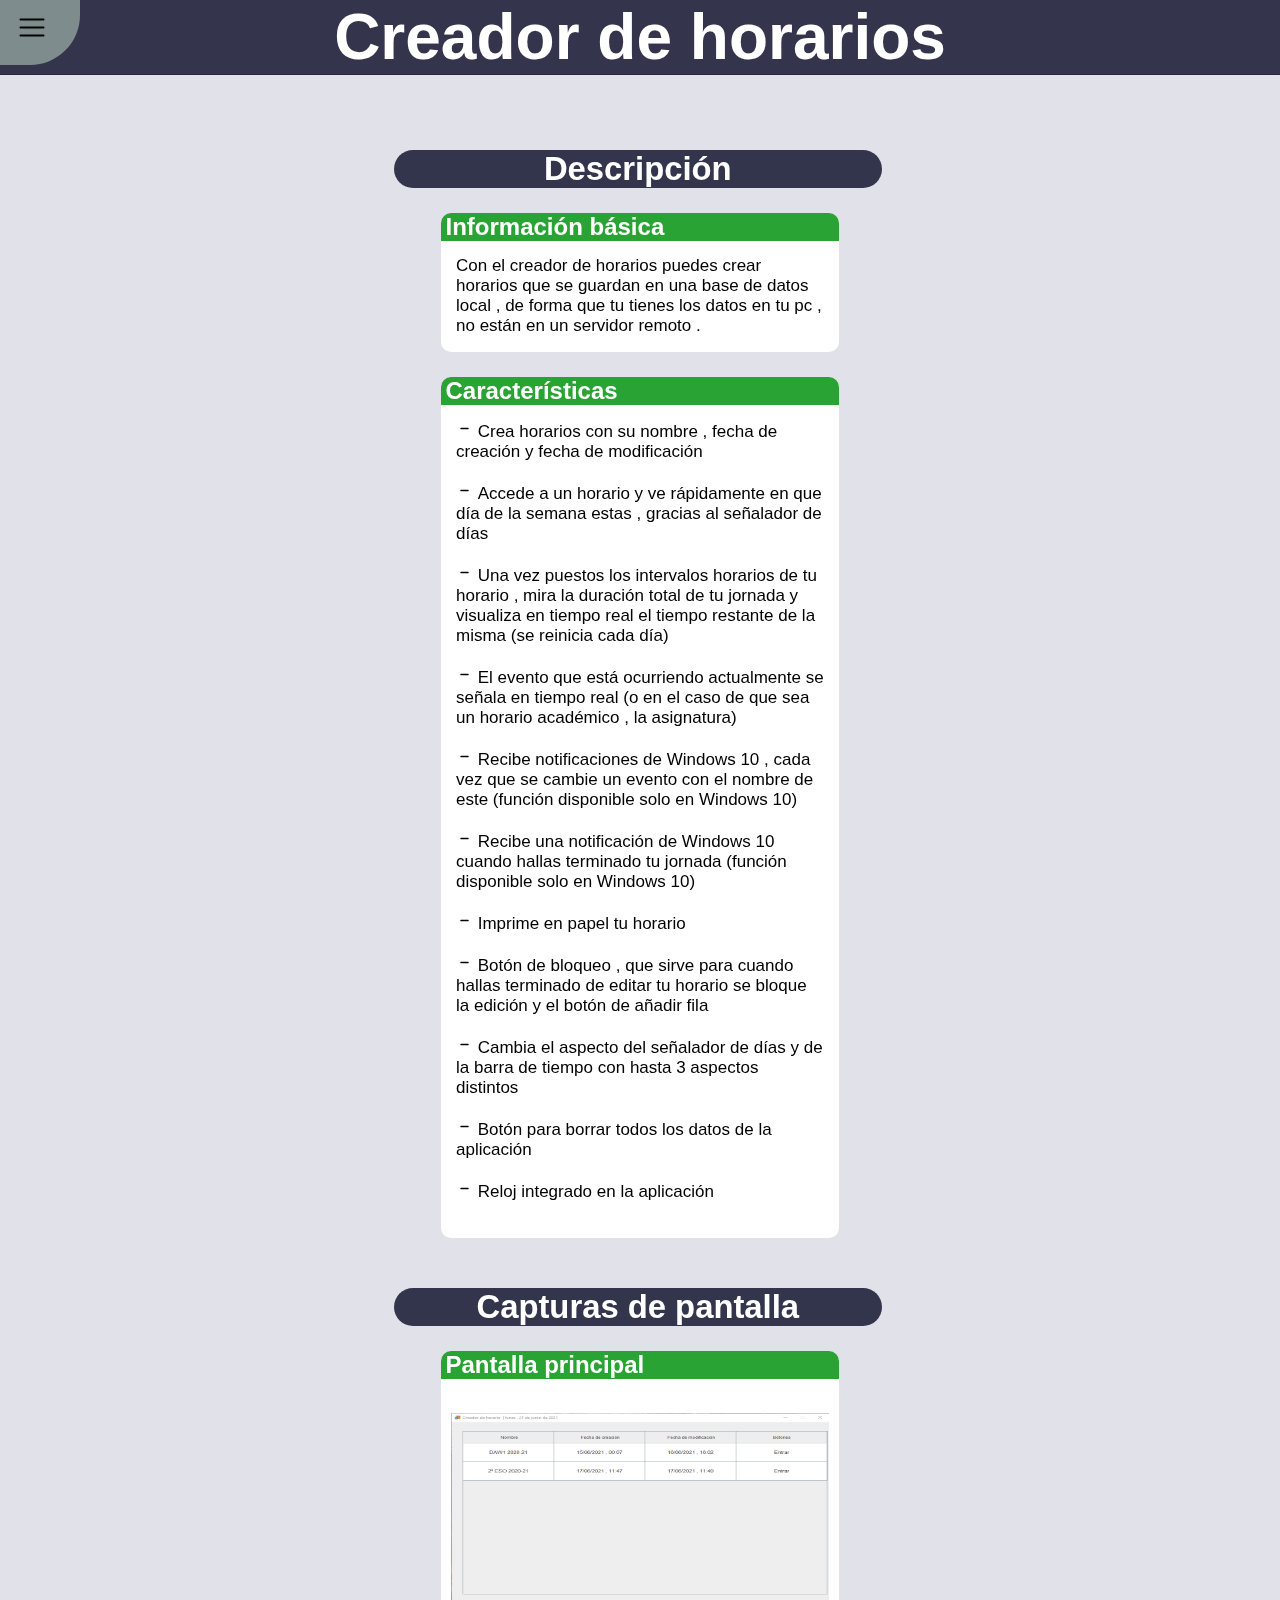
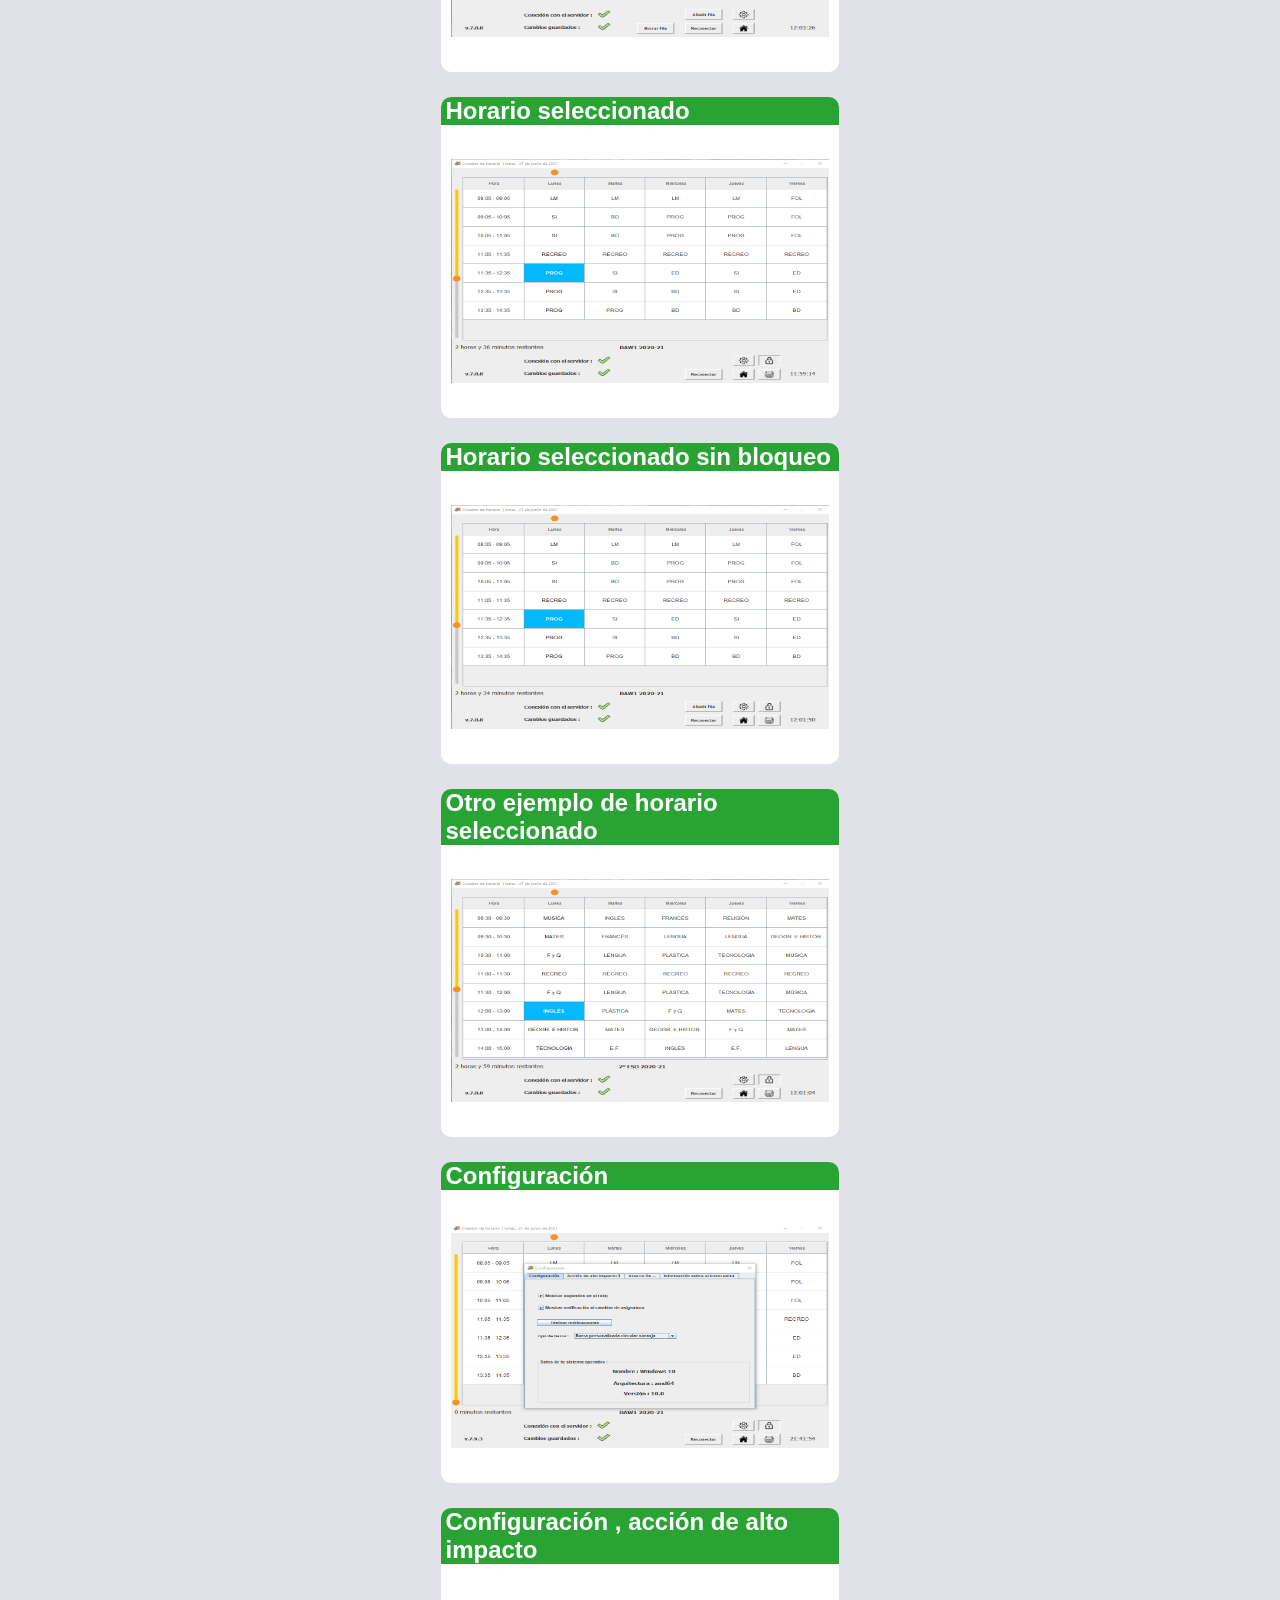
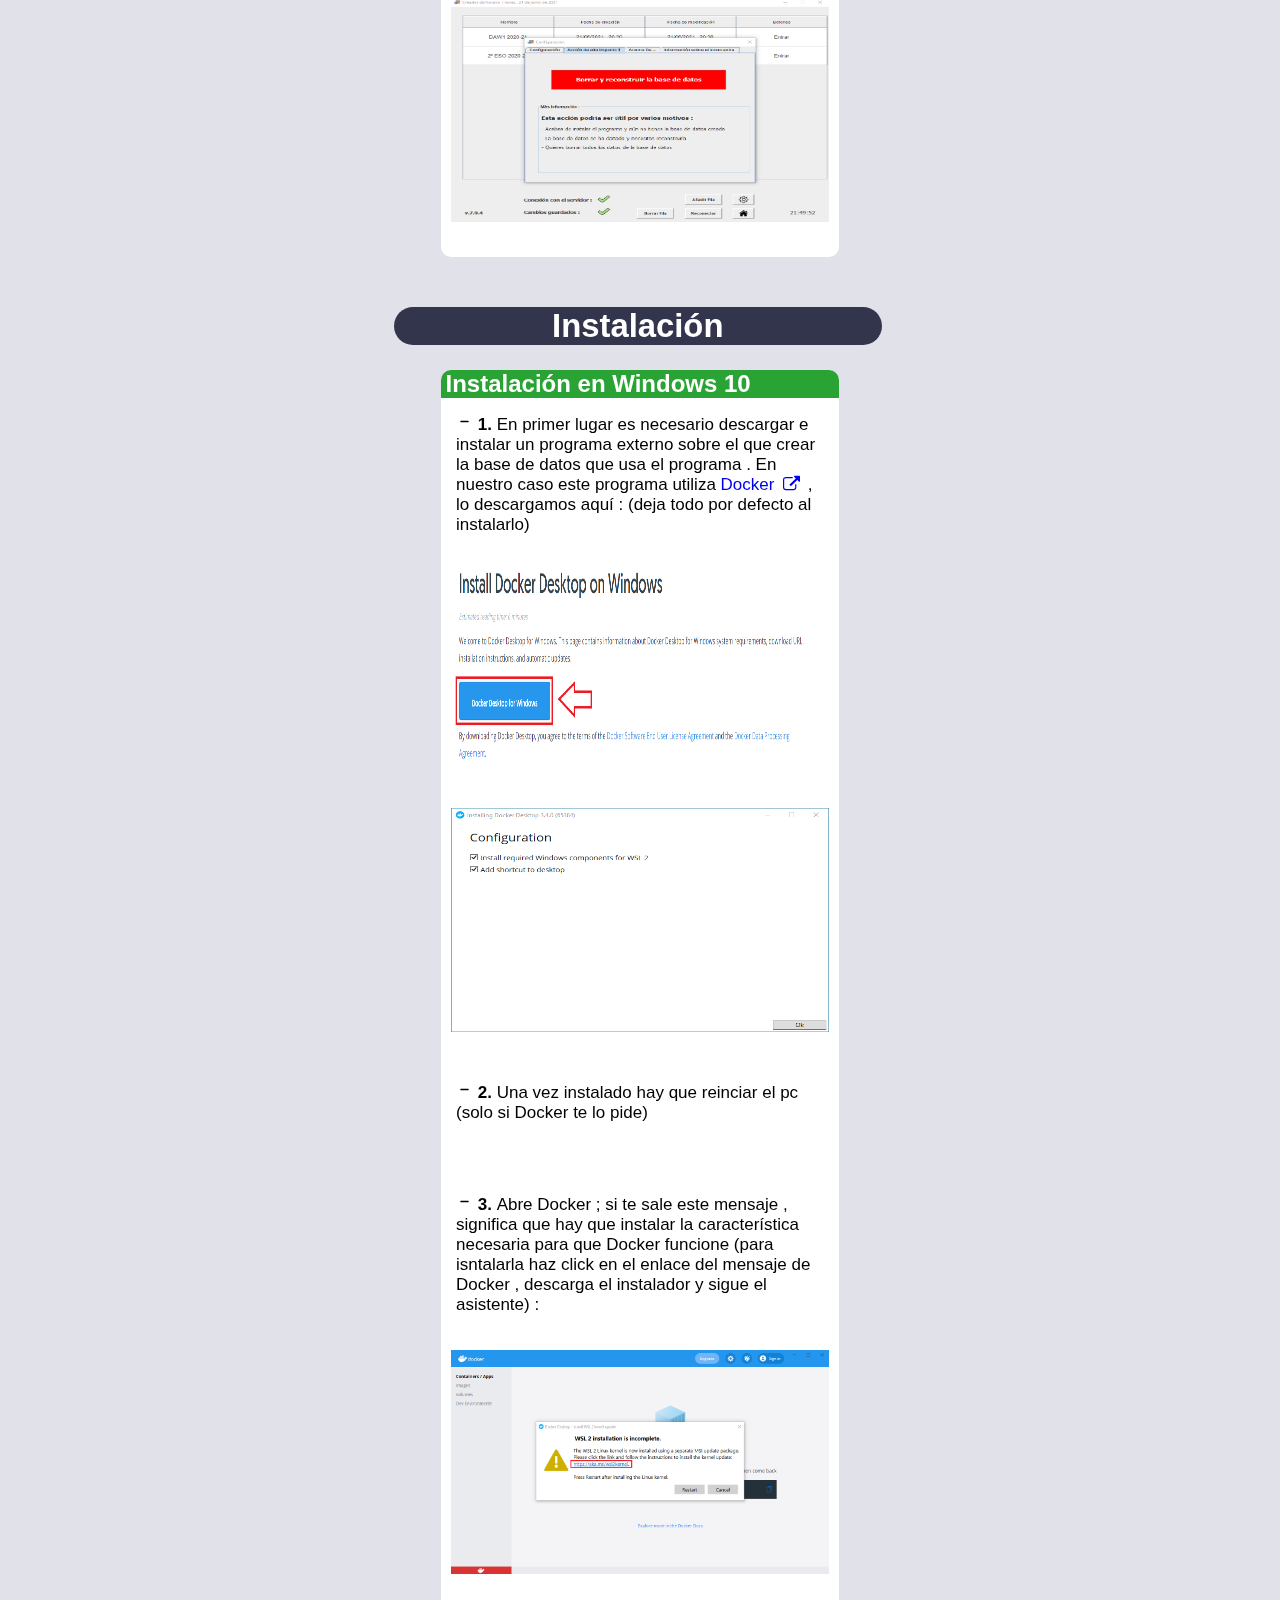
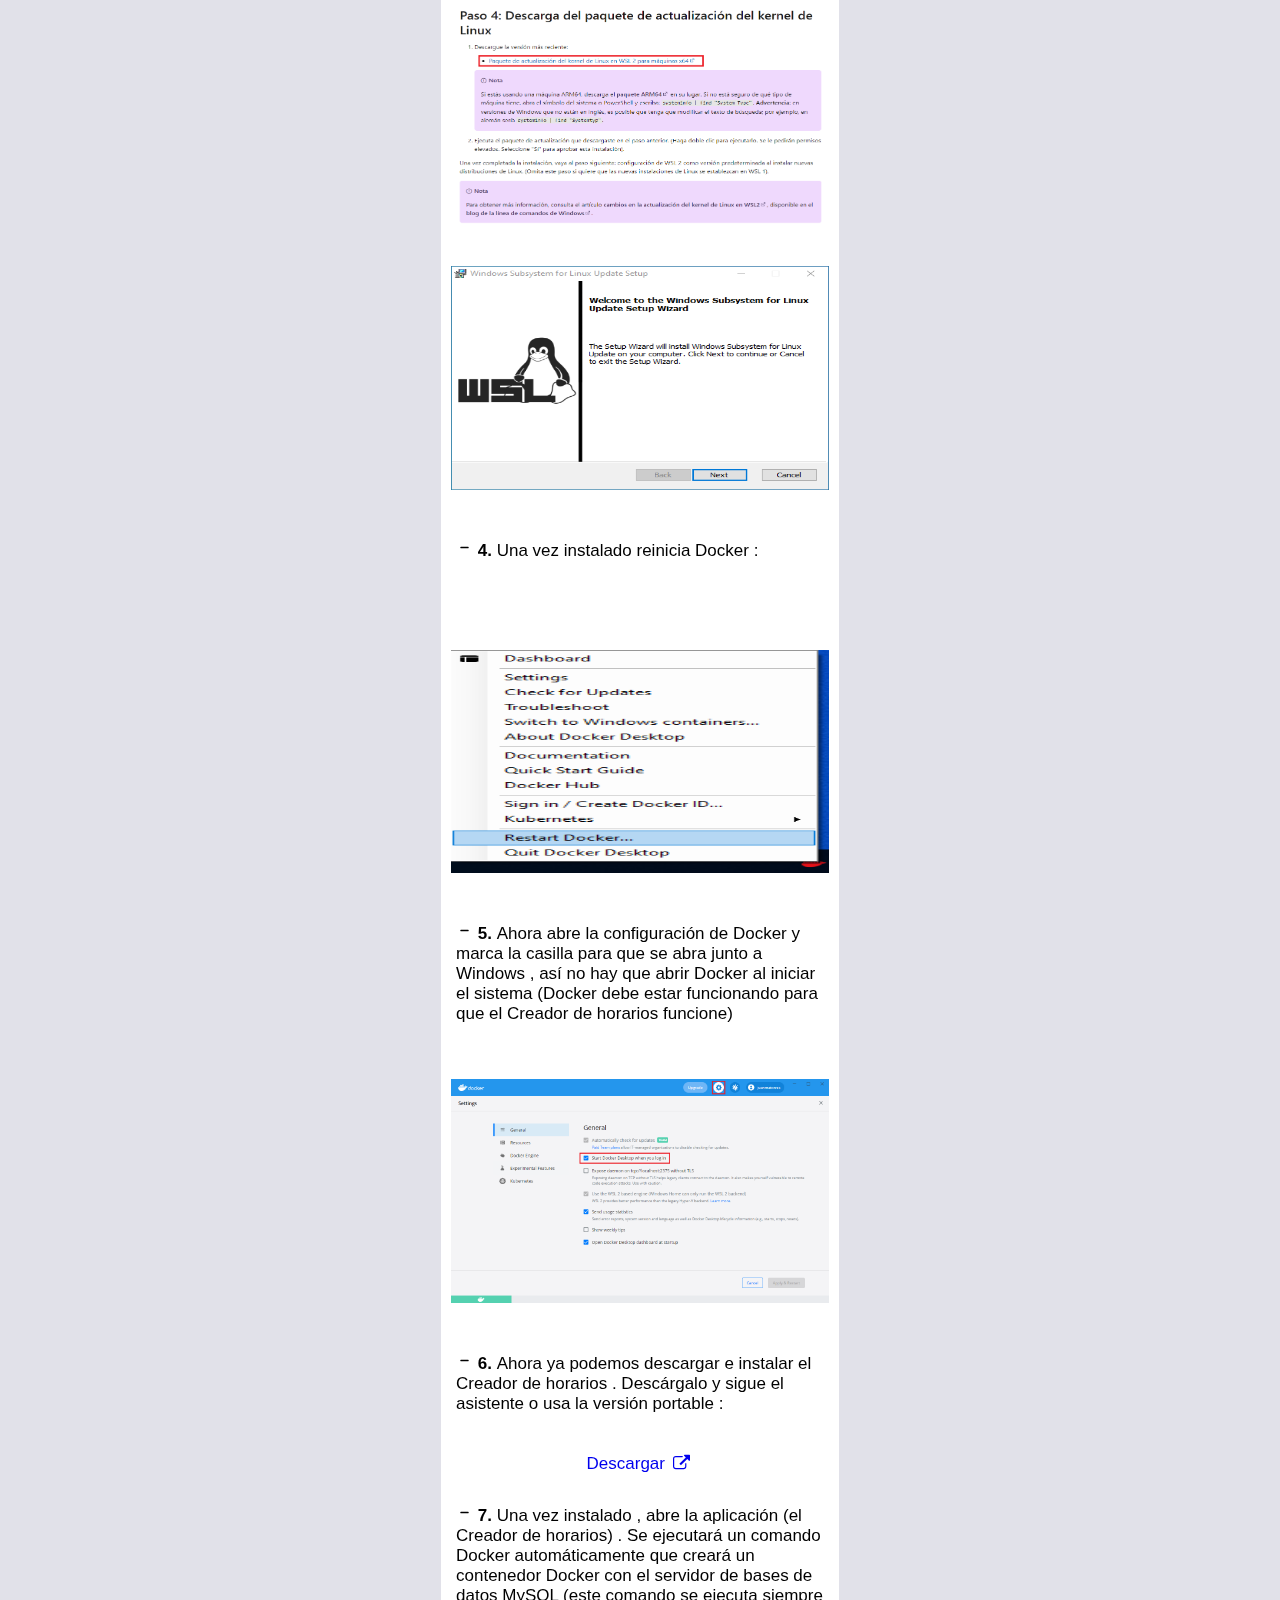
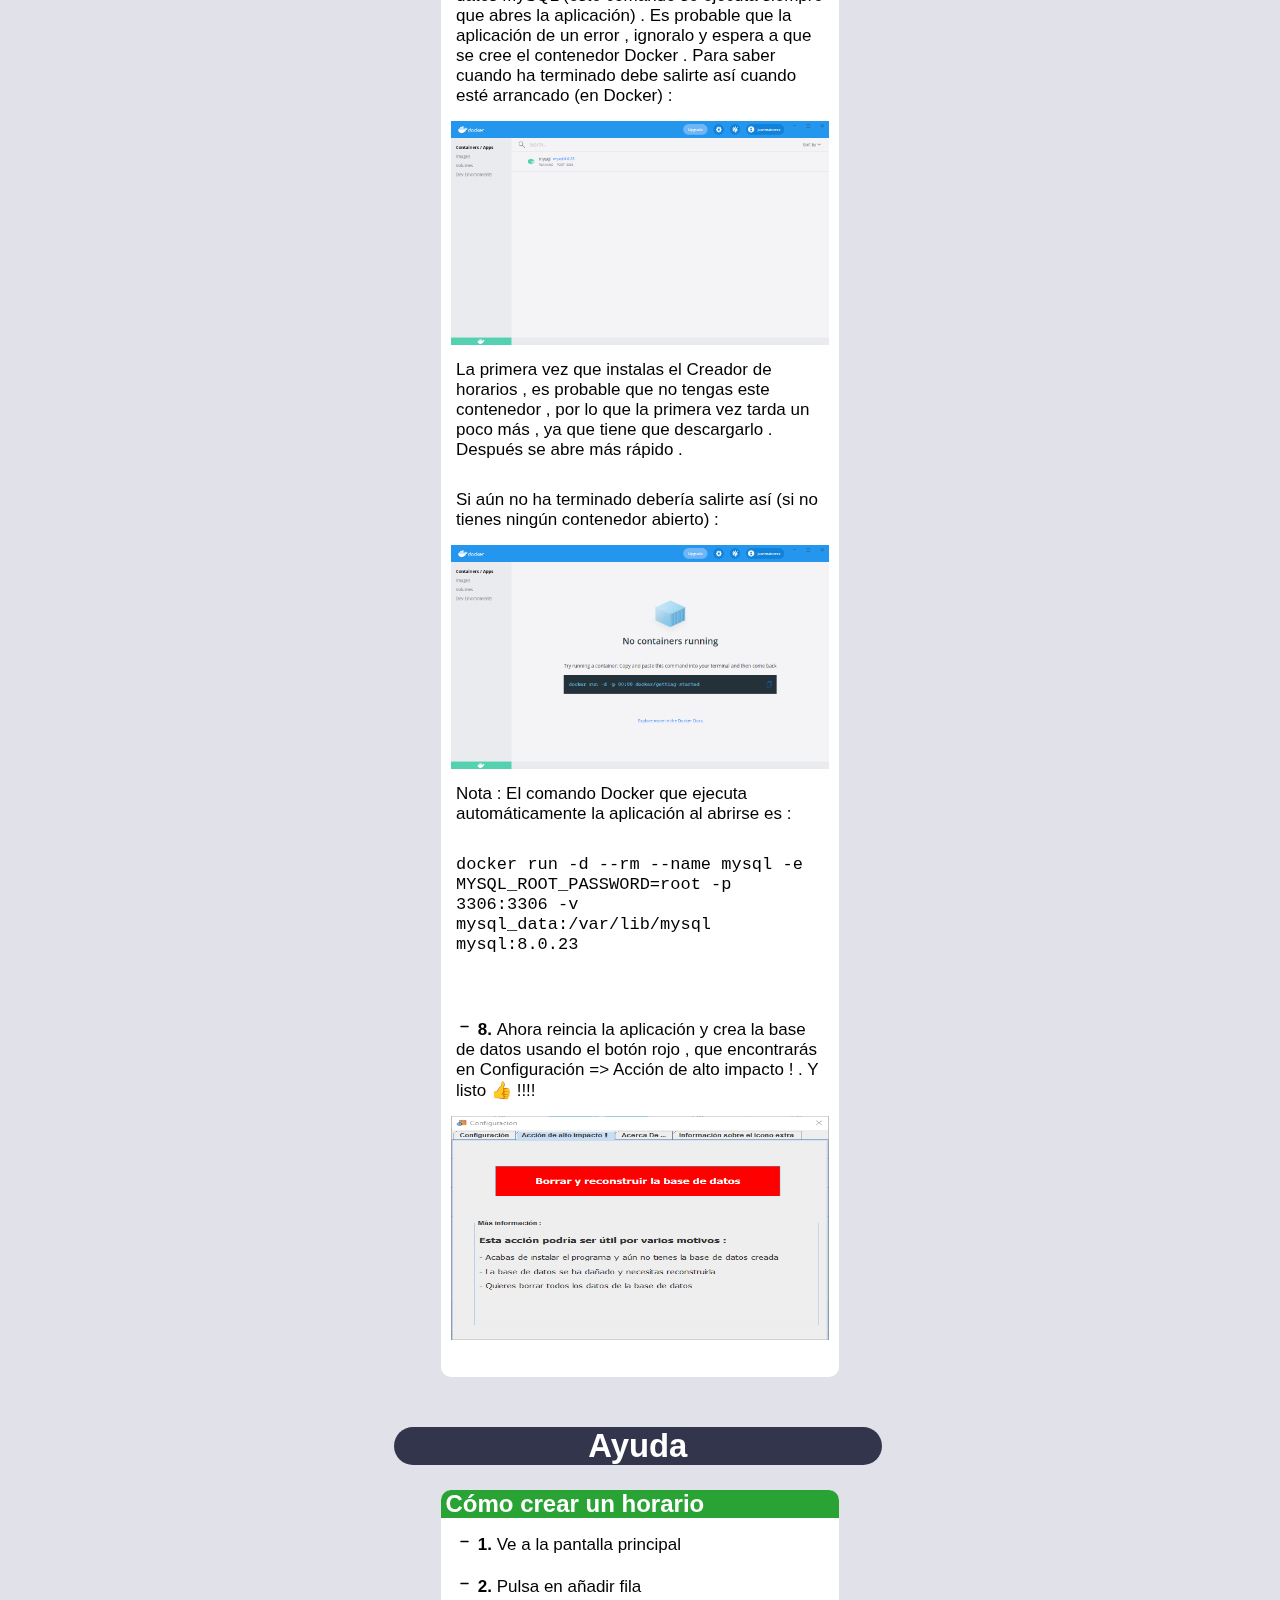
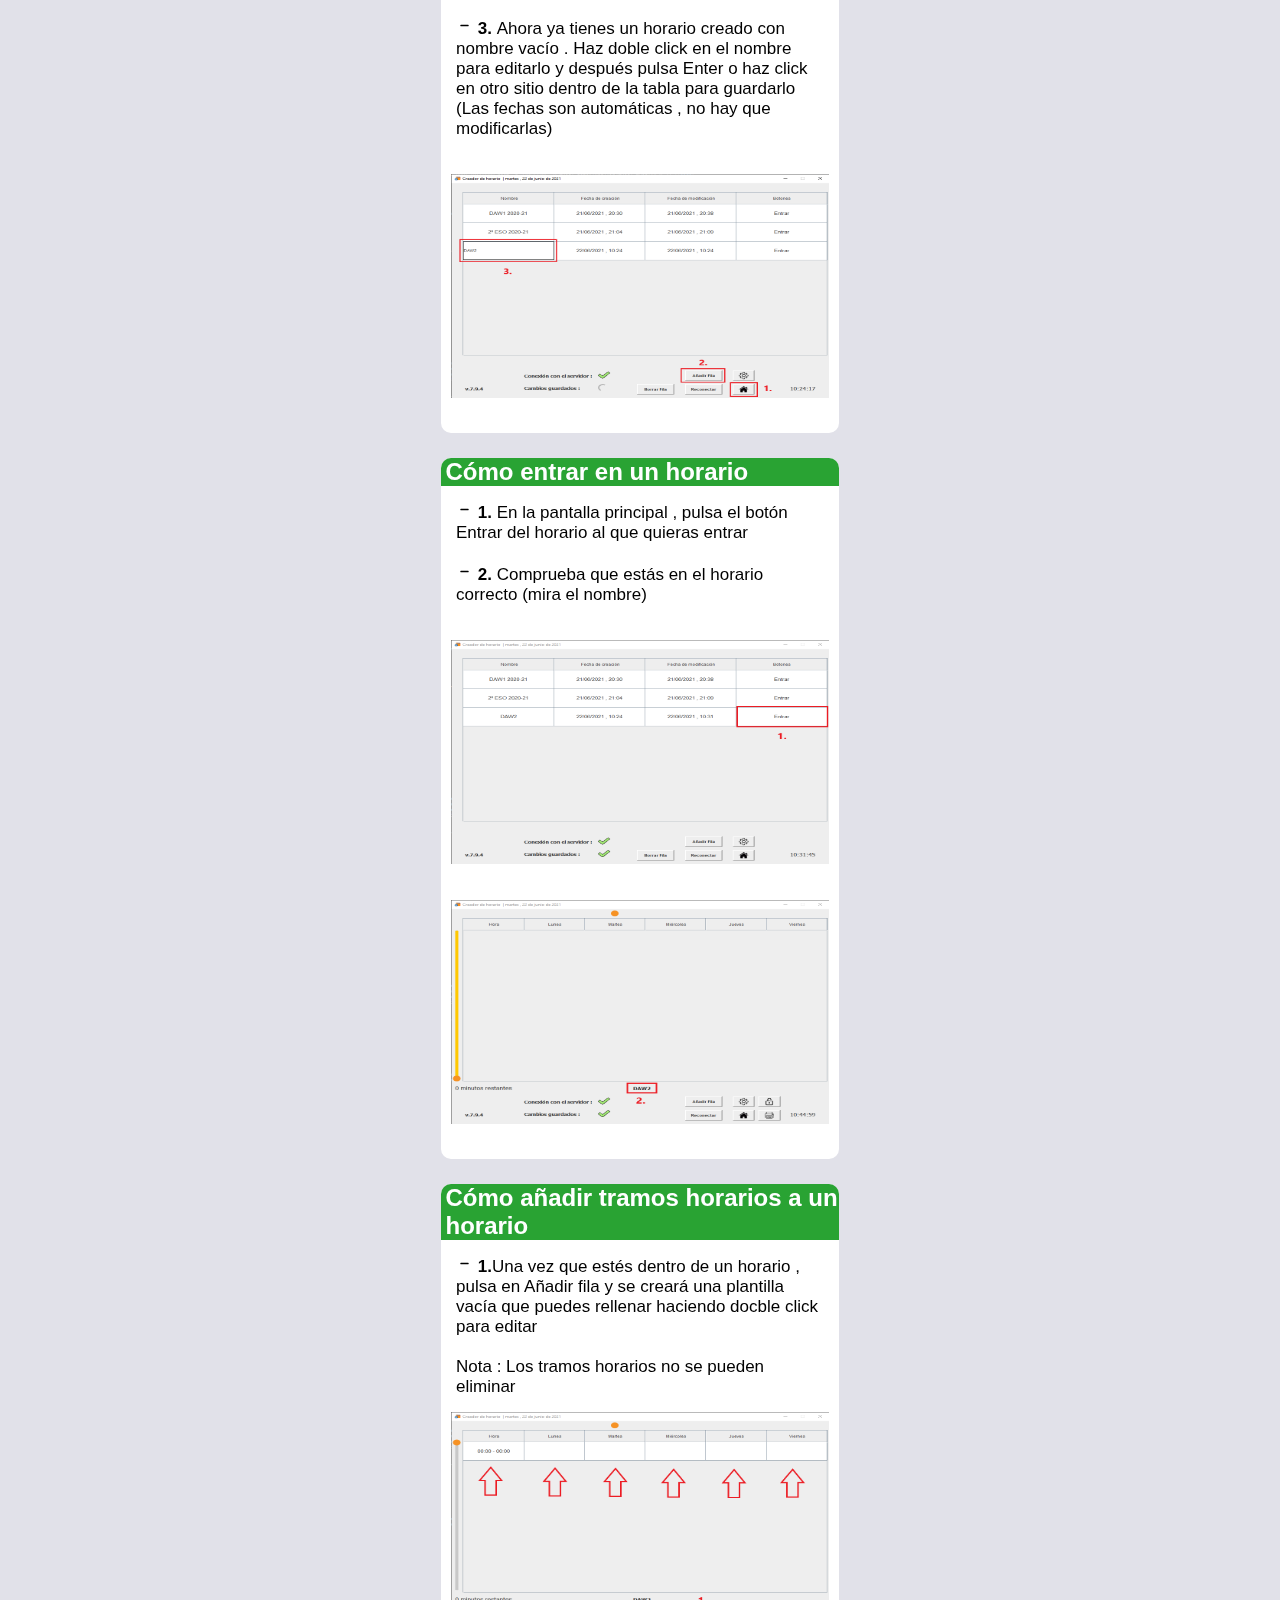
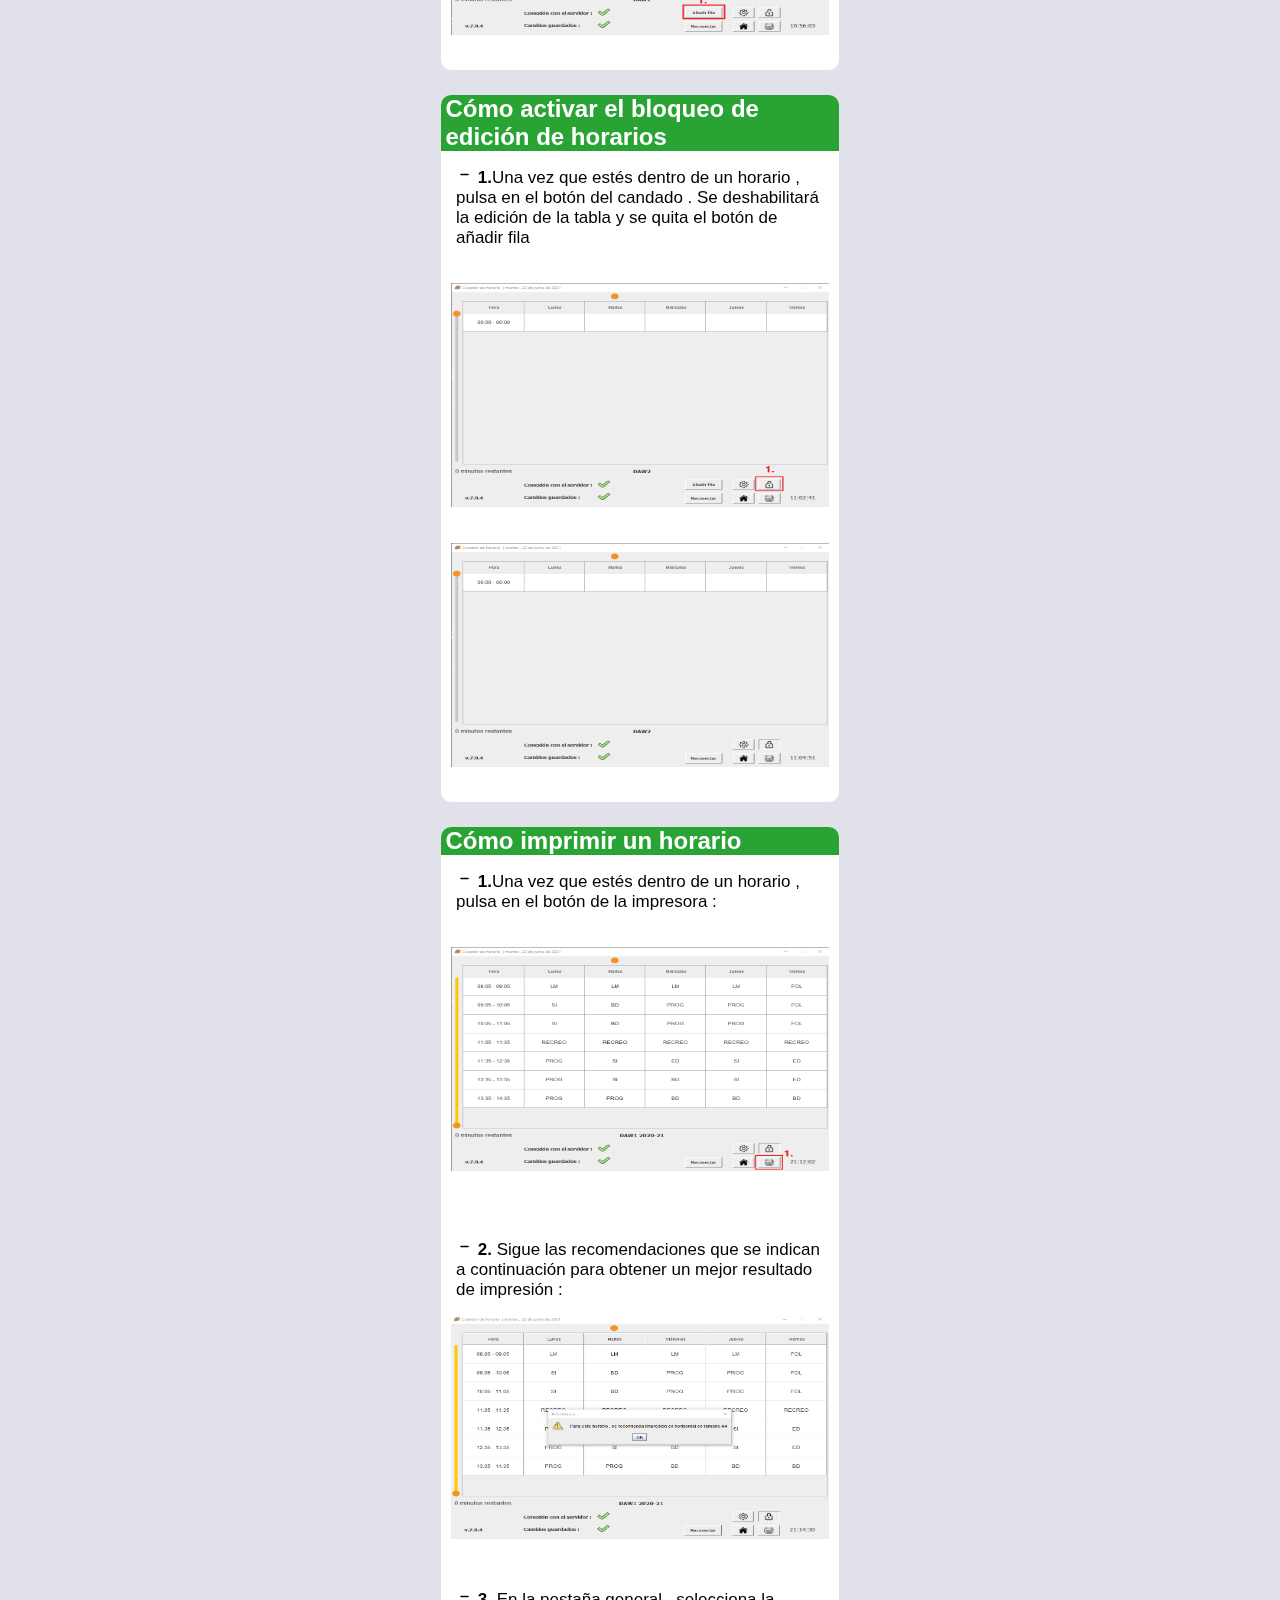
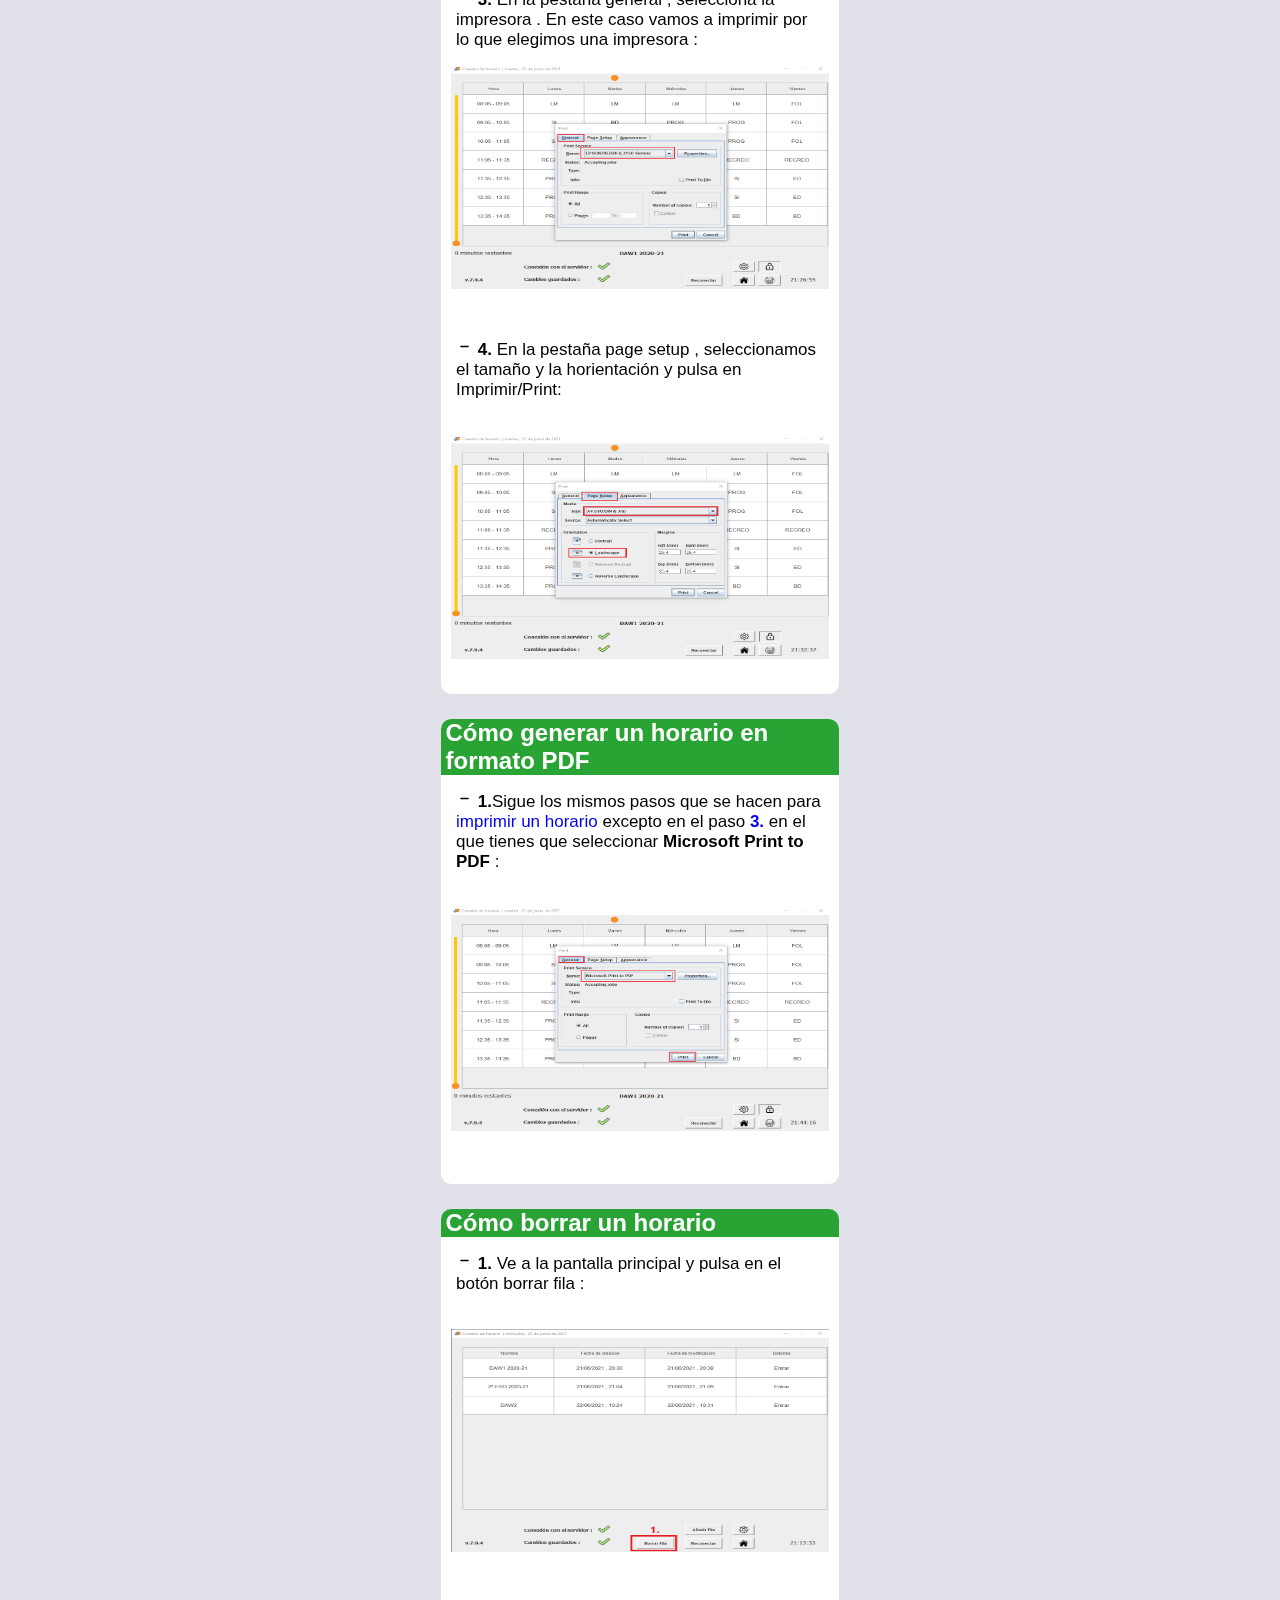
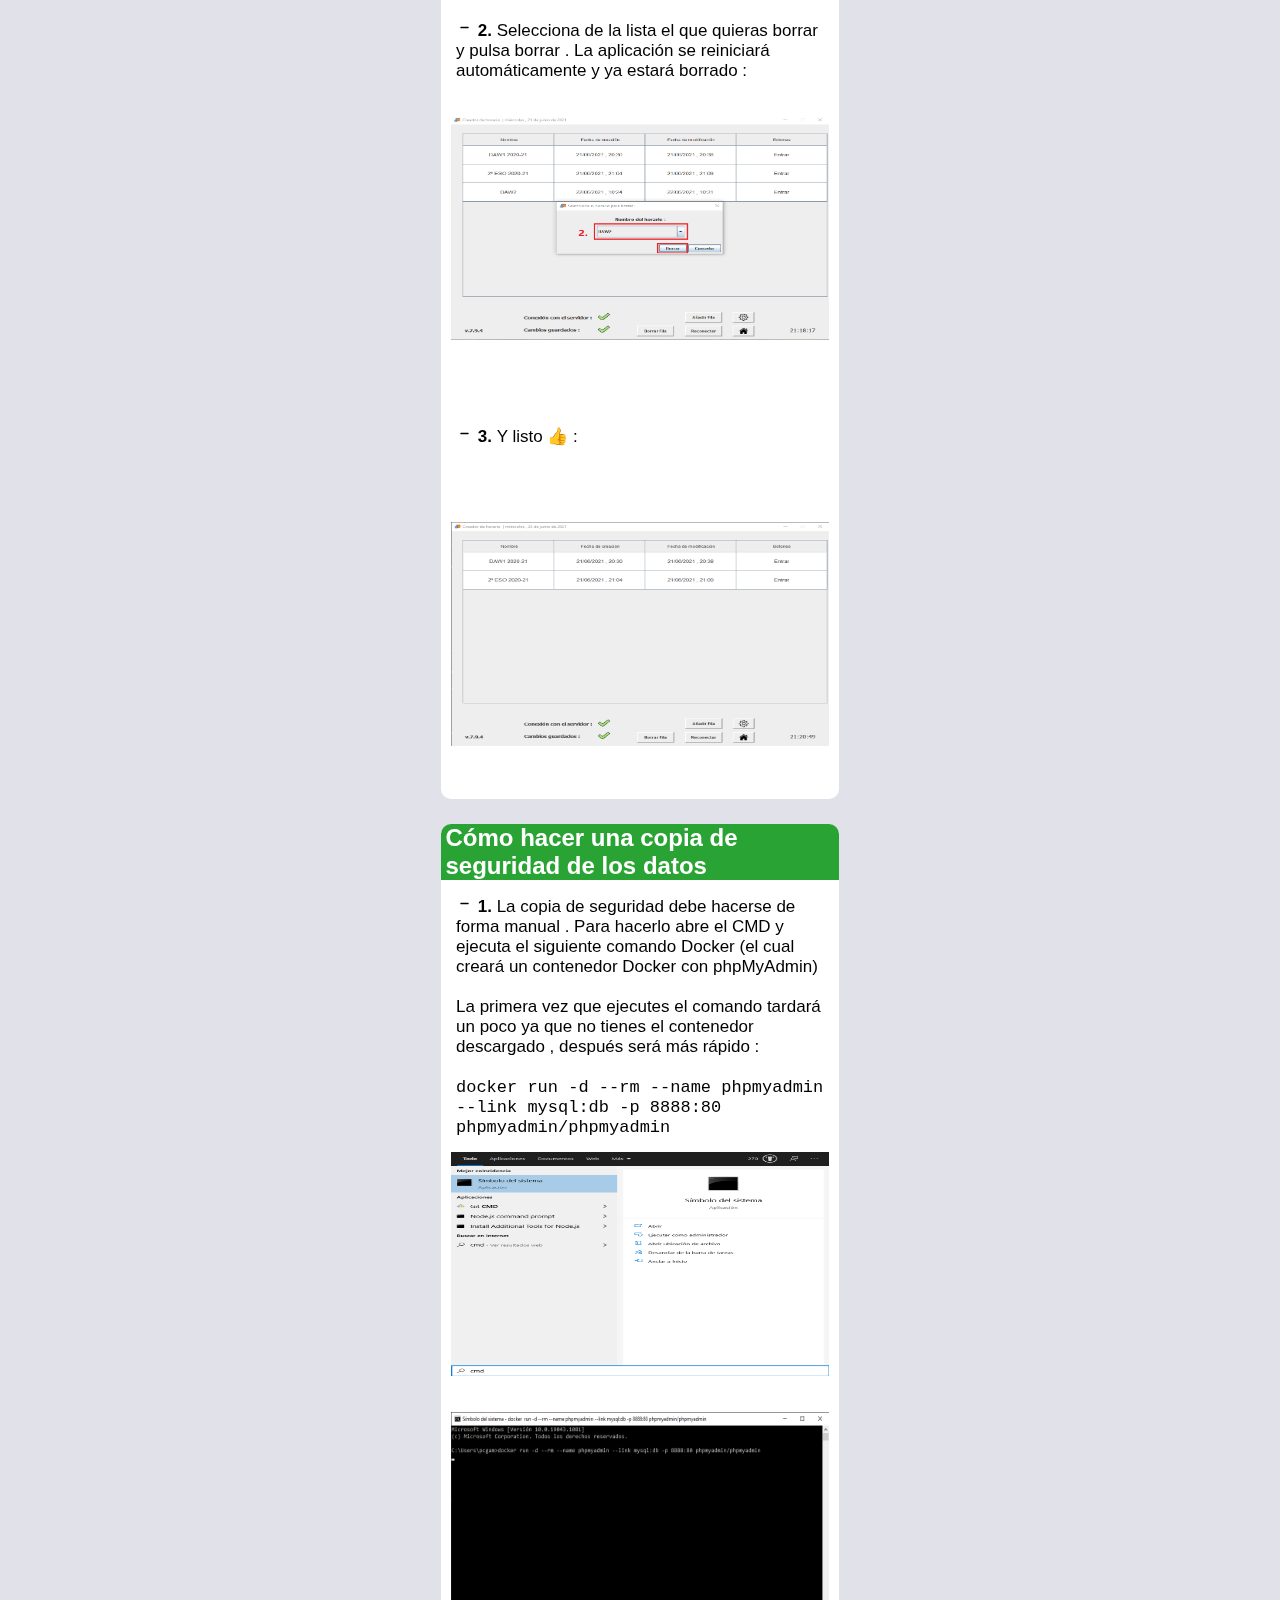
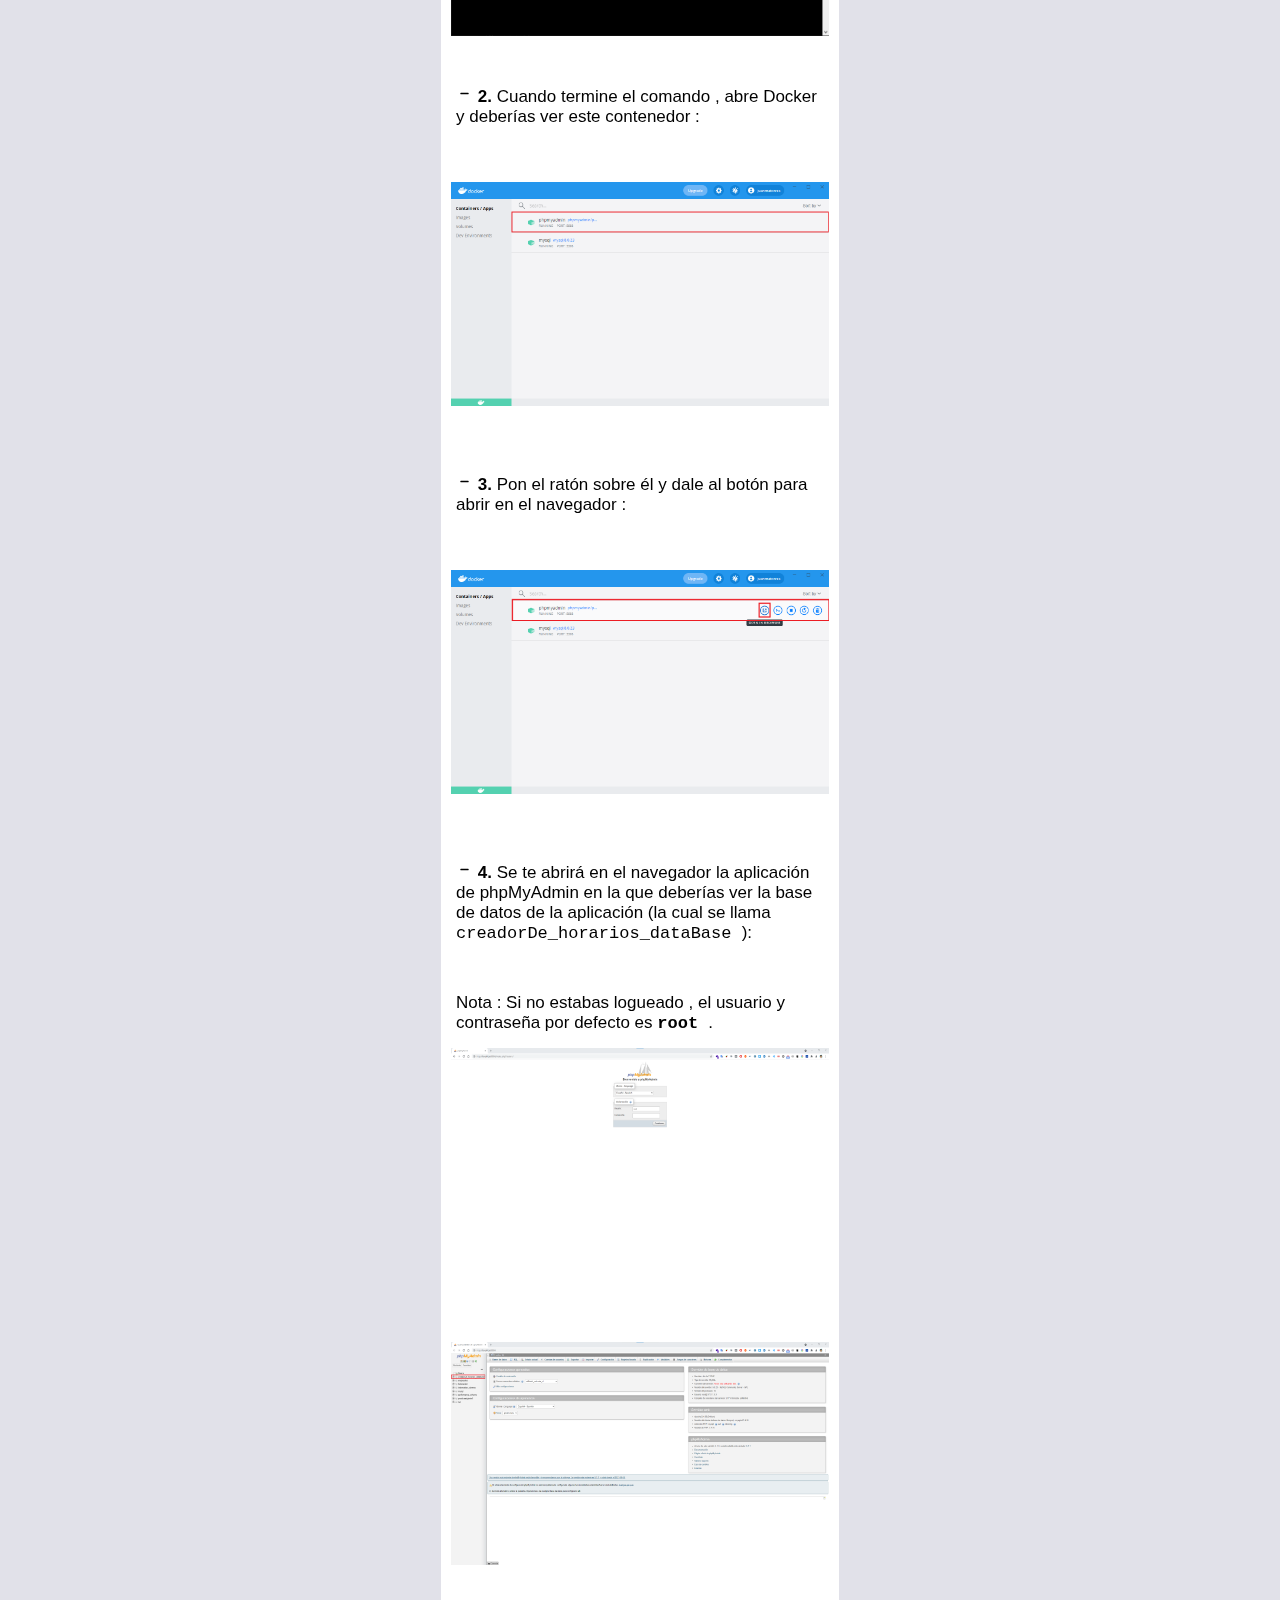
==== commit 13aff5f6: "Añadidos algunos recursos e iconos" ====
--- a/index.html
+++ b/index.html
@@ -8,9 +8,9 @@
     content="width=device-width, user-scalable=no, initial-scale=1.0, maximum-scale=1.0, minimum-scale=1.0">
   <!-- Permite escalado para dispositivos móviles -->
   <link href="css/index.css" rel="stylesheet" /> <!-- Css info (nativo) -->
-  <link href="../../../../iconos/fontello-3a405396/css/fontello.css" rel="stylesheet" /> 
-  <link href="../../../../iconos/iconos concretos/fontello/fontello-3d7dc9c8/css/fontello.css" rel="stylesheet" /> 
-  <link rel="stylesheet" href="../../../../iconos/uicons-regular-rounded/css/uicons-regular-rounded.css">
+  <link href="css/fontello-3a405396/css/fontello.css" rel="stylesheet" /> 
+  <link href="css/fontello-3d7dc9c8/css/fontello.css" rel="stylesheet" /> 
+  <link rel="stylesheet" href="css/uicons-regular-rounded/css/uicons-regular-rounded.css">
   <link rel="stylesheet" href="css/pushbar.css"> <!-- https://oncebot.github.io/pushbar.js/ -->
   <link rel="stylesheet" href="css/venobox.css" type="text/css" media="screen" /> <!-- https://veno.es/venobox/ -->
 
@@ -30,7 +30,7 @@
 
   <nav class="icono">
     <ul>
-        <li> <img id="boton_menu" class="boton_menu" data-pushbar-target="indice_de_contenidos" src="../../images/menu.svg" >  </li>
+        <li> <img id="boton_menu" class="boton_menu" data-pushbar-target="indice_de_contenidos" src="images/menu.svg" >  </li>
         
         <!-- <li class="boton_menu" > <a href="#" id="boton_menu"> &#926; </a> </li> -->
     </ul>
@@ -1065,8 +1065,8 @@
       <a name="Juan_Manuel_Torres_Martinez"></a>
       <h3>Juan Manuel Torres Martínez </h3>
 
-      <p class="social-icons"><a href="https://www.linkedin.com/in/juanmanueltorresmart%C3%ADnez/" target="blanck"> <img style="width: 25px;" src="../../../../iconos/svg/linkedin.svg"/> </a></p>
-      <p class="social-icons"><a href="https://github.com/juanmatorres-dev" target="blanck"> <img style="width: 25px;" src="../../../../iconos/svg/github.svg"/> </a></p>
+      <p class="social-icons"><a href="https://www.linkedin.com/in/juanmanueltorresmart%C3%ADnez/" target="blanck"> <img style="width: 25px;" src="images/linkedin.svg"/> </a></p>
+      <p class="social-icons"><a href="https://github.com/juanmatorres-dev" target="blanck"> <img style="width: 25px;" src="images/github.svg"/> </a></p>
     </article>
 
  
@@ -1097,7 +1097,7 @@
   <br/><br/><br/><br/>
 
 
-  <script src="../../../../ventanaModal.js"></script>
+  <!--<script src="../../../../ventanaModal.js"></script>-->
   <script src="js/pushbar.js"></script>
   <script type="text/javascript">
     const pushbar = new Pushbar({
--- a/css/fontello-3a405396/css/fontello.css
+++ b/css/fontello-3a405396/css/fontello.css
@@ -0,0 +1,62 @@
+@font-face {
+  font-family: 'fontello';
+  src: url('../font/fontello.eot?54251489');
+  src: url('../font/fontello.eot?54251489#iefix') format('embedded-opentype'),
+       url('../font/fontello.woff2?54251489') format('woff2'),
+       url('../font/fontello.woff?54251489') format('woff'),
+       url('../font/fontello.ttf?54251489') format('truetype'),
+       url('../font/fontello.svg?54251489#fontello') format('svg');
+  font-weight: normal;
+  font-style: normal;
+}
+/* Chrome hack: SVG is rendered more smooth in Windozze. 100% magic, uncomment if you need it. */
+/* Note, that will break hinting! In other OS-es font will be not as sharp as it could be */
+/*
+@media screen and (-webkit-min-device-pixel-ratio:0) {
+  @font-face {
+    font-family: 'fontello';
+    src: url('../font/fontello.svg?54251489#fontello') format('svg');
+  }
+}
+*/
+ 
+ [class^="icon-"]:before, [class*=" icon-"]:before {
+  font-family: "fontello";
+  font-style: normal;
+  font-weight: normal;
+  speak: never;
+ 
+  display: inline-block;
+  text-decoration: inherit;
+  width: 1em;
+  margin-right: .2em;
+  text-align: center;
+  /* opacity: .8; */
+ 
+  /* For safety - reset parent styles, that can break glyph codes*/
+  font-variant: normal;
+  text-transform: none;
+ 
+  /* fix buttons height, for twitter bootstrap */
+  line-height: 1em;
+ 
+  /* Animation center compensation - margins should be symmetric */
+  /* remove if not needed */
+  margin-left: .2em;
+ 
+  /* you can be more comfortable with increased icons size */
+  /* font-size: 120%; */
+ 
+  /* Font smoothing. That was taken from TWBS */
+  -webkit-font-smoothing: antialiased;
+  -moz-osx-font-smoothing: grayscale;
+ 
+  /* Uncomment for 3D effect */
+  /* text-shadow: 1px 1px 1px rgba(127, 127, 127, 0.3); */
+}
+ 
+.icon-link-ext:before { content: '\f08e'; } /* '' */
+.icon-twitter:before { content: '\f099'; } /* '' */
+.icon-github-circled:before { content: '\f09b'; } /* '' */
+.icon-instagram:before { content: '\f16d'; } /* '' */
+.icon-linkedin-rect:before { content: '\f31b'; } /* '' */--- a/css/fontello-3d7dc9c8/css/fontello.css
+++ b/css/fontello-3d7dc9c8/css/fontello.css
@@ -0,0 +1,59 @@
+@font-face {
+  font-family: 'fontello';
+  src: url('../font/fontello.eot?91572236');
+  src: url('../font/fontello.eot?91572236#iefix') format('embedded-opentype'),
+       url('../font/fontello.woff2?91572236') format('woff2'),
+       url('../font/fontello.woff?91572236') format('woff'),
+       url('../font/fontello.ttf?91572236') format('truetype'),
+       url('../font/fontello.svg?91572236#fontello') format('svg');
+  font-weight: normal;
+  font-style: normal;
+}
+/* Chrome hack: SVG is rendered more smooth in Windozze. 100% magic, uncomment if you need it. */
+/* Note, that will break hinting! In other OS-es font will be not as sharp as it could be */
+/*
+@media screen and (-webkit-min-device-pixel-ratio:0) {
+  @font-face {
+    font-family: 'fontello';
+    src: url('../font/fontello.svg?91572236#fontello') format('svg');
+  }
+}
+*/
+ 
+ [class^="icon-"]:before, [class*=" icon-"]:before {
+  font-family: "fontello";
+  font-style: normal;
+  font-weight: normal;
+  speak: never;
+ 
+  display: inline-block;
+  text-decoration: inherit;
+  width: 1em;
+  margin-right: .2em;
+  text-align: center;
+  /* opacity: .8; */
+ 
+  /* For safety - reset parent styles, that can break glyph codes*/
+  font-variant: normal;
+  text-transform: none;
+ 
+  /* fix buttons height, for twitter bootstrap */
+  line-height: 1em;
+ 
+  /* Animation center compensation - margins should be symmetric */
+  /* remove if not needed */
+  margin-left: .2em;
+ 
+  /* you can be more comfortable with increased icons size */
+  /* font-size: 120%; */
+ 
+  /* Font smoothing. That was taken from TWBS */
+  -webkit-font-smoothing: antialiased;
+  -moz-osx-font-smoothing: grayscale;
+ 
+  /* Uncomment for 3D effect */
+  /* text-shadow: 1px 1px 1px rgba(127, 127, 127, 0.3); */
+}
+ 
+.icon-github-circled:before { content: '\f09b'; } /* '' */
+.icon-linkedin-squared:before { content: '\f30c'; } /* '' */--- a/css/uicons-regular-rounded/css/uicons-regular-rounded.css
+++ b/css/uicons-regular-rounded/css/uicons-regular-rounded.css
@@ -0,0 +1,1080 @@
+@font-face {
+    font-family: "uicons-regular-rounded";
+    src: url("../webfonts/uicons-regular-rounded.eot#iefix") format("embedded-opentype"),
+url("../webfonts/uicons-regular-rounded.woff2") format("woff2"),
+url("../webfonts/uicons-regular-rounded.woff") format("woff");
+}
+
+i[class^="fi-rr-"]:before, i[class*=" fi-rr-"]:before, span[class^="fi-rr-"]:before, span[class*="fi-rr-"]:before {
+    font-family: uicons-regular-rounded !important;
+    font-style: normal;
+    font-weight: normal !important;
+    font-variant: normal;
+    text-transform: none;
+    line-height: 1;
+    -webkit-font-smoothing: antialiased;
+    -moz-osx-font-smoothing: grayscale;
+}
+
+.fi-rr-add:before {
+    content: "\f101";
+}
+.fi-rr-alarm-clock:before {
+    content: "\f102";
+}
+.fi-rr-align-center:before {
+    content: "\f103";
+}
+.fi-rr-align-justify:before {
+    content: "\f104";
+}
+.fi-rr-align-left:before {
+    content: "\f105";
+}
+.fi-rr-align-right:before {
+    content: "\f106";
+}
+.fi-rr-ambulance:before {
+    content: "\f107";
+}
+.fi-rr-angle-double-left:before {
+    content: "\f108";
+}
+.fi-rr-angle-double-right:before {
+    content: "\f109";
+}
+.fi-rr-angle-double-small-left:before {
+    content: "\f10a";
+}
+.fi-rr-angle-double-small-right:before {
+    content: "\f10b";
+}
+.fi-rr-angle-down:before {
+    content: "\f10c";
+}
+.fi-rr-angle-left:before {
+    content: "\f10d";
+}
+.fi-rr-angle-right:before {
+    content: "\f10e";
+}
+.fi-rr-angle-small-down:before {
+    content: "\f10f";
+}
+.fi-rr-angle-small-left:before {
+    content: "\f110";
+}
+.fi-rr-angle-small-right:before {
+    content: "\f111";
+}
+.fi-rr-angle-small-up:before {
+    content: "\f112";
+}
+.fi-rr-angle-up:before {
+    content: "\f113";
+}
+.fi-rr-apps-add:before {
+    content: "\f114";
+}
+.fi-rr-apps-delete:before {
+    content: "\f115";
+}
+.fi-rr-apps-sort:before {
+    content: "\f116";
+}
+.fi-rr-apps:before {
+    content: "\f117";
+}
+.fi-rr-archive:before {
+    content: "\f118";
+}
+.fi-rr-arrow-down:before {
+    content: "\f119";
+}
+.fi-rr-arrow-left:before {
+    content: "\f11a";
+}
+.fi-rr-arrow-right:before {
+    content: "\f11b";
+}
+.fi-rr-arrow-small-down:before {
+    content: "\f11c";
+}
+.fi-rr-arrow-small-left:before {
+    content: "\f11d";
+}
+.fi-rr-arrow-small-right:before {
+    content: "\f11e";
+}
+.fi-rr-arrow-small-up:before {
+    content: "\f11f";
+}
+.fi-rr-arrow-up:before {
+    content: "\f120";
+}
+.fi-rr-asterisk:before {
+    content: "\f121";
+}
+.fi-rr-backpack:before {
+    content: "\f122";
+}
+.fi-rr-badge:before {
+    content: "\f123";
+}
+.fi-rr-ban:before {
+    content: "\f124";
+}
+.fi-rr-band-aid:before {
+    content: "\f125";
+}
+.fi-rr-bank:before {
+    content: "\f126";
+}
+.fi-rr-barber-shop:before {
+    content: "\f127";
+}
+.fi-rr-baseball:before {
+    content: "\f128";
+}
+.fi-rr-basketball:before {
+    content: "\f129";
+}
+.fi-rr-bell-ring:before {
+    content: "\f12a";
+}
+.fi-rr-bell-school:before {
+    content: "\f12b";
+}
+.fi-rr-bell:before {
+    content: "\f12c";
+}
+.fi-rr-billiard:before {
+    content: "\f12d";
+}
+.fi-rr-bold:before {
+    content: "\f12e";
+}
+.fi-rr-book-alt:before {
+    content: "\f12f";
+}
+.fi-rr-book:before {
+    content: "\f130";
+}
+.fi-rr-bookmark:before {
+    content: "\f131";
+}
+.fi-rr-bowling:before {
+    content: "\f132";
+}
+.fi-rr-box-alt:before {
+    content: "\f133";
+}
+.fi-rr-box:before {
+    content: "\f134";
+}
+.fi-rr-briefcase:before {
+    content: "\f135";
+}
+.fi-rr-broom:before {
+    content: "\f136";
+}
+.fi-rr-browser:before {
+    content: "\f137";
+}
+.fi-rr-brush:before {
+    content: "\f138";
+}
+.fi-rr-bug:before {
+    content: "\f139";
+}
+.fi-rr-building:before {
+    content: "\f13a";
+}
+.fi-rr-bulb:before {
+    content: "\f13b";
+}
+.fi-rr-calculator:before {
+    content: "\f13c";
+}
+.fi-rr-calendar:before {
+    content: "\f13d";
+}
+.fi-rr-camera:before {
+    content: "\f13e";
+}
+.fi-rr-caret-down:before {
+    content: "\f13f";
+}
+.fi-rr-caret-left:before {
+    content: "\f140";
+}
+.fi-rr-caret-right:before {
+    content: "\f141";
+}
+.fi-rr-caret-up:before {
+    content: "\f142";
+}
+.fi-rr-check:before {
+    content: "\f143";
+}
+.fi-rr-checkbox:before {
+    content: "\f144";
+}
+.fi-rr-chess:before {
+    content: "\f145";
+}
+.fi-rr-circle-small:before {
+    content: "\f146";
+}
+.fi-rr-circle:before {
+    content: "\f147";
+}
+.fi-rr-clip:before {
+    content: "\f148";
+}
+.fi-rr-clock:before {
+    content: "\f149";
+}
+.fi-rr-cloud-check:before {
+    content: "\f14a";
+}
+.fi-rr-cloud-disabled:before {
+    content: "\f14b";
+}
+.fi-rr-cloud-download:before {
+    content: "\f14c";
+}
+.fi-rr-cloud-share:before {
+    content: "\f14d";
+}
+.fi-rr-cloud-upload:before {
+    content: "\f14e";
+}
+.fi-rr-cloud:before {
+    content: "\f14f";
+}
+.fi-rr-comment-alt:before {
+    content: "\f150";
+}
+.fi-rr-comment:before {
+    content: "\f151";
+}
+.fi-rr-compress-alt:before {
+    content: "\f152";
+}
+.fi-rr-compress:before {
+    content: "\f153";
+}
+.fi-rr-computer:before {
+    content: "\f154";
+}
+.fi-rr-cookie:before {
+    content: "\f155";
+}
+.fi-rr-copy-alt:before {
+    content: "\f156";
+}
+.fi-rr-copy:before {
+    content: "\f157";
+}
+.fi-rr-copyright:before {
+    content: "\f158";
+}
+.fi-rr-cream:before {
+    content: "\f159";
+}
+.fi-rr-credit-card:before {
+    content: "\f15a";
+}
+.fi-rr-cross-circle:before {
+    content: "\f15b";
+}
+.fi-rr-cross-small:before {
+    content: "\f15c";
+}
+.fi-rr-cross:before {
+    content: "\f15d";
+}
+.fi-rr-crown:before {
+    content: "\f15e";
+}
+.fi-rr-cursor-finger:before {
+    content: "\f15f";
+}
+.fi-rr-cursor-plus:before {
+    content: "\f160";
+}
+.fi-rr-cursor-text-alt:before {
+    content: "\f161";
+}
+.fi-rr-cursor-text:before {
+    content: "\f162";
+}
+.fi-rr-cursor:before {
+    content: "\f163";
+}
+.fi-rr-dart:before {
+    content: "\f164";
+}
+.fi-rr-dashboard:before {
+    content: "\f165";
+}
+.fi-rr-data-transfer:before {
+    content: "\f166";
+}
+.fi-rr-database:before {
+    content: "\f167";
+}
+.fi-rr-delete:before {
+    content: "\f168";
+}
+.fi-rr-diamond:before {
+    content: "\f169";
+}
+.fi-rr-dice:before {
+    content: "\f16a";
+}
+.fi-rr-diploma:before {
+    content: "\f16b";
+}
+.fi-rr-disk:before {
+    content: "\f16c";
+}
+.fi-rr-doctor:before {
+    content: "\f16d";
+}
+.fi-rr-document-signed:before {
+    content: "\f16e";
+}
+.fi-rr-document:before {
+    content: "\f16f";
+}
+.fi-rr-dollar:before {
+    content: "\f170";
+}
+.fi-rr-download:before {
+    content: "\f171";
+}
+.fi-rr-duplicate:before {
+    content: "\f172";
+}
+.fi-rr-e-learning:before {
+    content: "\f173";
+}
+.fi-rr-earnings:before {
+    content: "\f174";
+}
+.fi-rr-edit-alt:before {
+    content: "\f175";
+}
+.fi-rr-edit:before {
+    content: "\f176";
+}
+.fi-rr-envelope:before {
+    content: "\f177";
+}
+.fi-rr-euro:before {
+    content: "\f178";
+}
+.fi-rr-exclamation:before {
+    content: "\f179";
+}
+.fi-rr-expand:before {
+    content: "\f17a";
+}
+.fi-rr-eye-crossed:before {
+    content: "\f17b";
+}
+.fi-rr-eye-dropper:before {
+    content: "\f17c";
+}
+.fi-rr-eye:before {
+    content: "\f17d";
+}
+.fi-rr-feather:before {
+    content: "\f17e";
+}
+.fi-rr-file-add:before {
+    content: "\f17f";
+}
+.fi-rr-file-ai:before {
+    content: "\f180";
+}
+.fi-rr-file-check:before {
+    content: "\f181";
+}
+.fi-rr-file-delete:before {
+    content: "\f182";
+}
+.fi-rr-file-eps:before {
+    content: "\f183";
+}
+.fi-rr-file-gif:before {
+    content: "\f184";
+}
+.fi-rr-file-music:before {
+    content: "\f185";
+}
+.fi-rr-file-psd:before {
+    content: "\f186";
+}
+.fi-rr-file:before {
+    content: "\f187";
+}
+.fi-rr-fill:before {
+    content: "\f188";
+}
+.fi-rr-film:before {
+    content: "\f189";
+}
+.fi-rr-filter:before {
+    content: "\f18a";
+}
+.fi-rr-fingerprint:before {
+    content: "\f18b";
+}
+.fi-rr-flag:before {
+    content: "\f18c";
+}
+.fi-rr-flame:before {
+    content: "\f18d";
+}
+.fi-rr-flip-horizontal:before {
+    content: "\f18e";
+}
+.fi-rr-folder-add:before {
+    content: "\f18f";
+}
+.fi-rr-folder:before {
+    content: "\f190";
+}
+.fi-rr-following:before {
+    content: "\f191";
+}
+.fi-rr-football:before {
+    content: "\f192";
+}
+.fi-rr-form:before {
+    content: "\f193";
+}
+.fi-rr-forward:before {
+    content: "\f194";
+}
+.fi-rr-ftp:before {
+    content: "\f195";
+}
+.fi-rr-gallery:before {
+    content: "\f196";
+}
+.fi-rr-glasses:before {
+    content: "\f197";
+}
+.fi-rr-globe-alt:before {
+    content: "\f198";
+}
+.fi-rr-globe:before {
+    content: "\f199";
+}
+.fi-rr-golf:before {
+    content: "\f19a";
+}
+.fi-rr-graduation-cap:before {
+    content: "\f19b";
+}
+.fi-rr-graphic-tablet:before {
+    content: "\f19c";
+}
+.fi-rr-grid-alt:before {
+    content: "\f19d";
+}
+.fi-rr-grid:before {
+    content: "\f19e";
+}
+.fi-rr-gym:before {
+    content: "\f19f";
+}
+.fi-rr-headphones:before {
+    content: "\f1a0";
+}
+.fi-rr-headset:before {
+    content: "\f1a1";
+}
+.fi-rr-heart:before {
+    content: "\f1a2";
+}
+.fi-rr-home:before {
+    content: "\f1a3";
+}
+.fi-rr-hourglass-end:before {
+    content: "\f1a4";
+}
+.fi-rr-hourglass:before {
+    content: "\f1a5";
+}
+.fi-rr-ice-skate:before {
+    content: "\f1a6";
+}
+.fi-rr-id-badge:before {
+    content: "\f1a7";
+}
+.fi-rr-inbox:before {
+    content: "\f1a8";
+}
+.fi-rr-incognito:before {
+    content: "\f1a9";
+}
+.fi-rr-indent:before {
+    content: "\f1aa";
+}
+.fi-rr-infinity:before {
+    content: "\f1ab";
+}
+.fi-rr-info:before {
+    content: "\f1ac";
+}
+.fi-rr-interactive:before {
+    content: "\f1ad";
+}
+.fi-rr-interlining:before {
+    content: "\f1ae";
+}
+.fi-rr-interrogation:before {
+    content: "\f1af";
+}
+.fi-rr-italic:before {
+    content: "\f1b0";
+}
+.fi-rr-jpg:before {
+    content: "\f1b1";
+}
+.fi-rr-key:before {
+    content: "\f1b2";
+}
+.fi-rr-keyboard:before {
+    content: "\f1b3";
+}
+.fi-rr-label:before {
+    content: "\f1b4";
+}
+.fi-rr-laptop:before {
+    content: "\f1b5";
+}
+.fi-rr-lasso:before {
+    content: "\f1b6";
+}
+.fi-rr-layers:before {
+    content: "\f1b7";
+}
+.fi-rr-layout-fluid:before {
+    content: "\f1b8";
+}
+.fi-rr-letter-case:before {
+    content: "\f1b9";
+}
+.fi-rr-life-ring:before {
+    content: "\f1ba";
+}
+.fi-rr-line-width:before {
+    content: "\f1bb";
+}
+.fi-rr-link:before {
+    content: "\f1bc";
+}
+.fi-rr-lipstick:before {
+    content: "\f1bd";
+}
+.fi-rr-list-check:before {
+    content: "\f1be";
+}
+.fi-rr-list:before {
+    content: "\f1bf";
+}
+.fi-rr-location-alt:before {
+    content: "\f1c0";
+}
+.fi-rr-lock-alt:before {
+    content: "\f1c1";
+}
+.fi-rr-lock:before {
+    content: "\f1c2";
+}
+.fi-rr-magic-wand:before {
+    content: "\f1c3";
+}
+.fi-rr-makeup-brush:before {
+    content: "\f1c4";
+}
+.fi-rr-marker-time:before {
+    content: "\f1c5";
+}
+.fi-rr-marker:before {
+    content: "\f1c6";
+}
+.fi-rr-medicine:before {
+    content: "\f1c7";
+}
+.fi-rr-megaphone:before {
+    content: "\f1c8";
+}
+.fi-rr-menu-burger:before {
+    content: "\f1c9";
+}
+.fi-rr-menu-dots-vertical:before {
+    content: "\f1ca";
+}
+.fi-rr-menu-dots:before {
+    content: "\f1cb";
+}
+.fi-rr-microphone:before {
+    content: "\f1cc";
+}
+.fi-rr-minus-small:before {
+    content: "\f1cd";
+}
+.fi-rr-minus:before {
+    content: "\f1ce";
+}
+.fi-rr-mobile:before {
+    content: "\f1cf";
+}
+.fi-rr-mode-landscape:before {
+    content: "\f1d0";
+}
+.fi-rr-mode-portrait:before {
+    content: "\f1d1";
+}
+.fi-rr-money:before {
+    content: "\f1d2";
+}
+.fi-rr-mouse:before {
+    content: "\f1d3";
+}
+.fi-rr-music-alt:before {
+    content: "\f1d4";
+}
+.fi-rr-music:before {
+    content: "\f1d5";
+}
+.fi-rr-network-cloud:before {
+    content: "\f1d6";
+}
+.fi-rr-network:before {
+    content: "\f1d7";
+}
+.fi-rr-notebook:before {
+    content: "\f1d8";
+}
+.fi-rr-opacity:before {
+    content: "\f1d9";
+}
+.fi-rr-package:before {
+    content: "\f1da";
+}
+.fi-rr-paint-brush:before {
+    content: "\f1db";
+}
+.fi-rr-palette:before {
+    content: "\f1dc";
+}
+.fi-rr-paper-plane:before {
+    content: "\f1dd";
+}
+.fi-rr-password:before {
+    content: "\f1de";
+}
+.fi-rr-pause:before {
+    content: "\f1df";
+}
+.fi-rr-pencil:before {
+    content: "\f1e0";
+}
+.fi-rr-pharmacy:before {
+    content: "\f1e1";
+}
+.fi-rr-physics:before {
+    content: "\f1e2";
+}
+.fi-rr-picture:before {
+    content: "\f1e3";
+}
+.fi-rr-ping-pong:before {
+    content: "\f1e4";
+}
+.fi-rr-play-alt:before {
+    content: "\f1e5";
+}
+.fi-rr-play:before {
+    content: "\f1e6";
+}
+.fi-rr-playing-cards:before {
+    content: "\f1e7";
+}
+.fi-rr-plus-small:before {
+    content: "\f1e8";
+}
+.fi-rr-plus:before {
+    content: "\f1e9";
+}
+.fi-rr-poker-chip:before {
+    content: "\f1ea";
+}
+.fi-rr-portrait:before {
+    content: "\f1eb";
+}
+.fi-rr-pound:before {
+    content: "\f1ec";
+}
+.fi-rr-power:before {
+    content: "\f1ed";
+}
+.fi-rr-presentation:before {
+    content: "\f1ee";
+}
+.fi-rr-print:before {
+    content: "\f1ef";
+}
+.fi-rr-protractor:before {
+    content: "\f1f0";
+}
+.fi-rr-pulse:before {
+    content: "\f1f1";
+}
+.fi-rr-quote-right:before {
+    content: "\f1f2";
+}
+.fi-rr-rec:before {
+    content: "\f1f3";
+}
+.fi-rr-receipt:before {
+    content: "\f1f4";
+}
+.fi-rr-rectangle-horizontal:before {
+    content: "\f1f5";
+}
+.fi-rr-rectangle-panoramic:before {
+    content: "\f1f6";
+}
+.fi-rr-rectangle-vertical:before {
+    content: "\f1f7";
+}
+.fi-rr-redo:before {
+    content: "\f1f8";
+}
+.fi-rr-reflect:before {
+    content: "\f1f9";
+}
+.fi-rr-refresh:before {
+    content: "\f1fa";
+}
+.fi-rr-resize:before {
+    content: "\f1fb";
+}
+.fi-rr-resources:before {
+    content: "\f1fc";
+}
+.fi-rr-rewind:before {
+    content: "\f1fd";
+}
+.fi-rr-rocket:before {
+    content: "\f1fe";
+}
+.fi-rr-rotate-right:before {
+    content: "\f1ff";
+}
+.fi-rr-rugby:before {
+    content: "\f200";
+}
+.fi-rr-scale:before {
+    content: "\f201";
+}
+.fi-rr-school-bus:before {
+    content: "\f202";
+}
+.fi-rr-school:before {
+    content: "\f203";
+}
+.fi-rr-scissors:before {
+    content: "\f204";
+}
+.fi-rr-screen:before {
+    content: "\f205";
+}
+.fi-rr-search-alt:before {
+    content: "\f206";
+}
+.fi-rr-search:before {
+    content: "\f207";
+}
+.fi-rr-settings-sliders:before {
+    content: "\f208";
+}
+.fi-rr-settings:before {
+    content: "\f209";
+}
+.fi-rr-share:before {
+    content: "\f20a";
+}
+.fi-rr-shield-check:before {
+    content: "\f20b";
+}
+.fi-rr-shield-exclamation:before {
+    content: "\f20c";
+}
+.fi-rr-shield-interrogation:before {
+    content: "\f20d";
+}
+.fi-rr-shield-plus:before {
+    content: "\f20e";
+}
+.fi-rr-shield:before {
+    content: "\f20f";
+}
+.fi-rr-shop:before {
+    content: "\f210";
+}
+.fi-rr-shopping-bag-add:before {
+    content: "\f211";
+}
+.fi-rr-shopping-bag:before {
+    content: "\f212";
+}
+.fi-rr-shopping-cart-add:before {
+    content: "\f213";
+}
+.fi-rr-shopping-cart-check:before {
+    content: "\f214";
+}
+.fi-rr-shopping-cart:before {
+    content: "\f215";
+}
+.fi-rr-shuffle:before {
+    content: "\f216";
+}
+.fi-rr-sign-in:before {
+    content: "\f217";
+}
+.fi-rr-sign-out:before {
+    content: "\f218";
+}
+.fi-rr-signal-alt-1:before {
+    content: "\f219";
+}
+.fi-rr-signal-alt-2:before {
+    content: "\f21a";
+}
+.fi-rr-signal-alt:before {
+    content: "\f21b";
+}
+.fi-rr-skateboard:before {
+    content: "\f21c";
+}
+.fi-rr-smartphone:before {
+    content: "\f21d";
+}
+.fi-rr-soap:before {
+    content: "\f21e";
+}
+.fi-rr-spa:before {
+    content: "\f21f";
+}
+.fi-rr-speaker:before {
+    content: "\f220";
+}
+.fi-rr-spinner-alt:before {
+    content: "\f221";
+}
+.fi-rr-spinner:before {
+    content: "\f222";
+}
+.fi-rr-square-root:before {
+    content: "\f223";
+}
+.fi-rr-square:before {
+    content: "\f224";
+}
+.fi-rr-star:before {
+    content: "\f225";
+}
+.fi-rr-stats:before {
+    content: "\f226";
+}
+.fi-rr-stethoscope:before {
+    content: "\f227";
+}
+.fi-rr-sticker:before {
+    content: "\f228";
+}
+.fi-rr-stop:before {
+    content: "\f229";
+}
+.fi-rr-stopwatch:before {
+    content: "\f22a";
+}
+.fi-rr-subtitles:before {
+    content: "\f22b";
+}
+.fi-rr-surfing:before {
+    content: "\f22c";
+}
+.fi-rr-sword:before {
+    content: "\f22d";
+}
+.fi-rr-syringe:before {
+    content: "\f22e";
+}
+.fi-rr-tablet:before {
+    content: "\f22f";
+}
+.fi-rr-target:before {
+    content: "\f230";
+}
+.fi-rr-tennis:before {
+    content: "\f231";
+}
+.fi-rr-test-tube:before {
+    content: "\f232";
+}
+.fi-rr-test:before {
+    content: "\f233";
+}
+.fi-rr-text-check:before {
+    content: "\f234";
+}
+.fi-rr-text:before {
+    content: "\f235";
+}
+.fi-rr-thumbs-down:before {
+    content: "\f236";
+}
+.fi-rr-thumbs-up:before {
+    content: "\f237";
+}
+.fi-rr-ticket:before {
+    content: "\f238";
+}
+.fi-rr-time-add:before {
+    content: "\f239";
+}
+.fi-rr-time-check:before {
+    content: "\f23a";
+}
+.fi-rr-time-delete:before {
+    content: "\f23b";
+}
+.fi-rr-time-fast:before {
+    content: "\f23c";
+}
+.fi-rr-time-forward-sixty:before {
+    content: "\f23d";
+}
+.fi-rr-time-forward-ten:before {
+    content: "\f23e";
+}
+.fi-rr-time-forward:before {
+    content: "\f23f";
+}
+.fi-rr-time-half-past:before {
+    content: "\f240";
+}
+.fi-rr-time-oclock:before {
+    content: "\f241";
+}
+.fi-rr-time-past:before {
+    content: "\f242";
+}
+.fi-rr-time-quarter-past:before {
+    content: "\f243";
+}
+.fi-rr-time-quarter-to:before {
+    content: "\f244";
+}
+.fi-rr-time-twenty-four:before {
+    content: "\f245";
+}
+.fi-rr-tool-crop:before {
+    content: "\f246";
+}
+.fi-rr-tool-marquee:before {
+    content: "\f247";
+}
+.fi-rr-tooth:before {
+    content: "\f248";
+}
+.fi-rr-transform:before {
+    content: "\f249";
+}
+.fi-rr-trash:before {
+    content: "\f24a";
+}
+.fi-rr-treatment:before {
+    content: "\f24b";
+}
+.fi-rr-trophy:before {
+    content: "\f24c";
+}
+.fi-rr-umbrella:before {
+    content: "\f24d";
+}
+.fi-rr-underline:before {
+    content: "\f24e";
+}
+.fi-rr-undo:before {
+    content: "\f24f";
+}
+.fi-rr-unlock:before {
+    content: "\f250";
+}
+.fi-rr-upload:before {
+    content: "\f251";
+}
+.fi-rr-usb-drive:before {
+    content: "\f252";
+}
+.fi-rr-user-add:before {
+    content: "\f253";
+}
+.fi-rr-user-delete:before {
+    content: "\f254";
+}
+.fi-rr-user-remove:before {
+    content: "\f255";
+}
+.fi-rr-user-time:before {
+    content: "\f256";
+}
+.fi-rr-user:before {
+    content: "\f257";
+}
+.fi-rr-users:before {
+    content: "\f258";
+}
+.fi-rr-vector-alt:before {
+    content: "\f259";
+}
+.fi-rr-vector:before {
+    content: "\f25a";
+}
+.fi-rr-video-camera:before {
+    content: "\f25b";
+}
+.fi-rr-volleyball:before {
+    content: "\f25c";
+}
+.fi-rr-volume:before {
+    content: "\f25d";
+}
+.fi-rr-wifi-alt:before {
+    content: "\f25e";
+}
+.fi-rr-world:before {
+    content: "\f25f";
+}
+.fi-rr-yen:before {
+    content: "\f260";
+}
+.fi-rr-zoom-in:before {
+    content: "\f261";
+}
+.fi-rr-zoom-out:before {
+    content: "\f262";
+}
